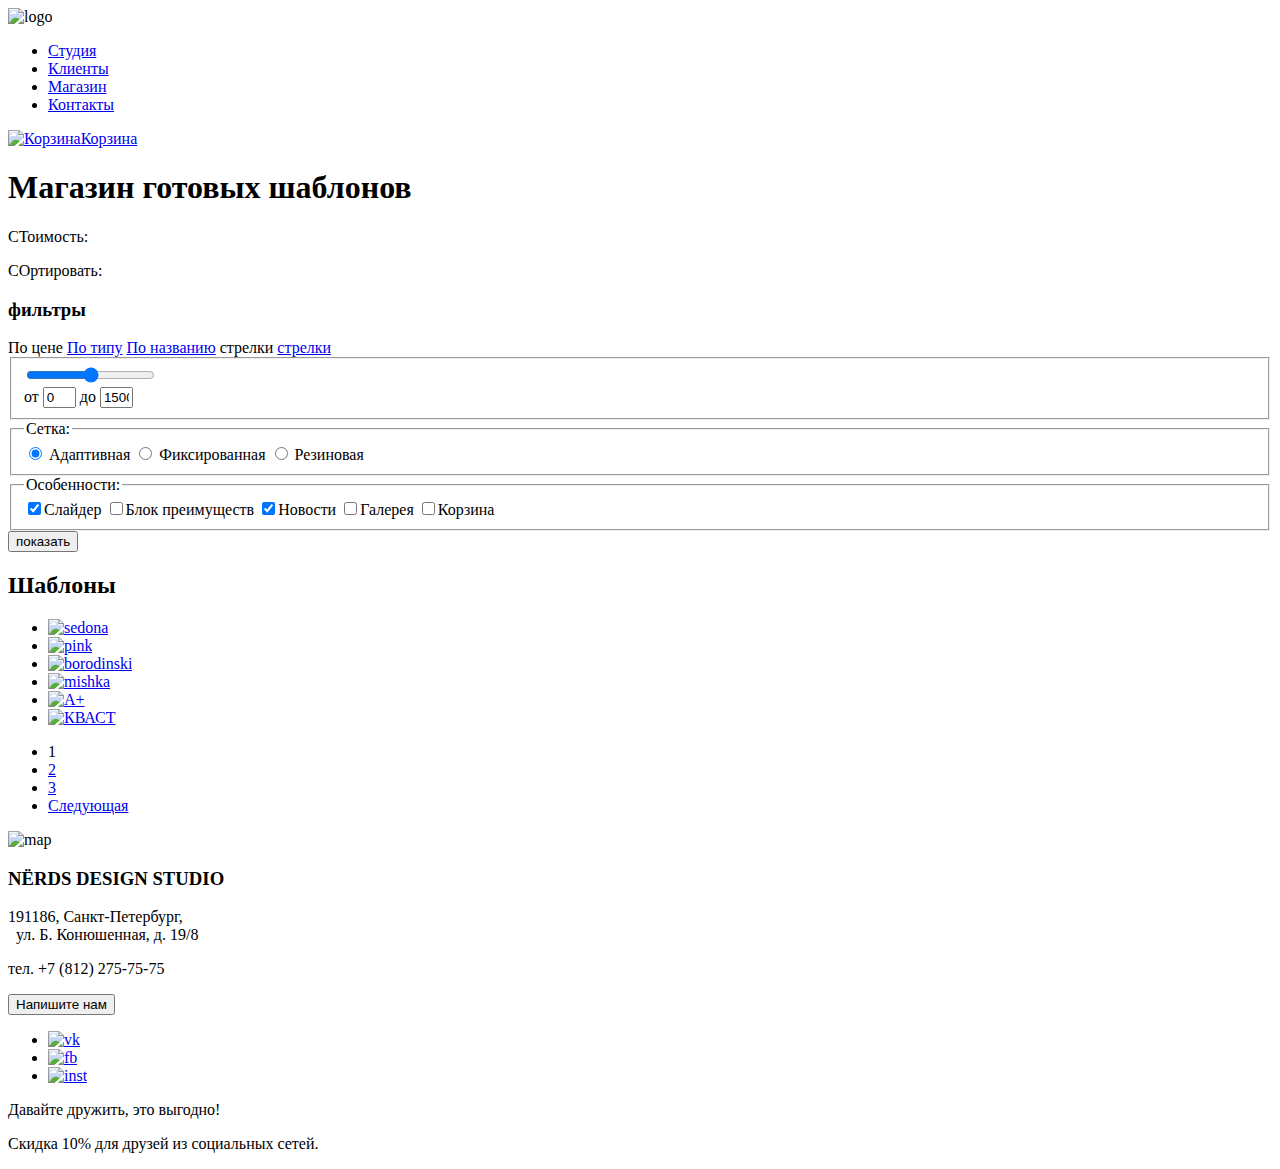
==== catalog.html @ 3ed68417 "добавил заглушки" ====
<!DOCTYPE html>
<html lang="ru">
  <head>
    <meta charset="utf-8">
    <title>HTML Academy: Нёрдс</title>
    <link rel="stylesheet" href="css/style.css">
  </head>
  <body>
  <header>
       <nav>
        <a>
          <img src="#" alt="logo">
        </a>
        <ul>
          <li>
            <a href="#">Студия</a>
          </li>
          <li>
            <a href="#">Клиенты</a>
          </li>
          <li>
            <a href="catalog.html">Магазин</a>
          </li>
          <li>
            <a href="#">Контакты</a>
          </li>
        </ul>
        <a href="#">
          <span><img src="#" alt="Корзина"></span>Корзина
        </a>
      </nav>
  </header>
	<main>
		<section>
			<h1>Магазин готовых шаблонов</h1>
		</section>
		<section>
			<p>СТоимость:</p>
			<p>СОртировать:</p>
			<div>
				<h3>фильтры</h3>
				<a>По цене</a>
				<a href="#">По типу</a>
				<a href="#">По названию</a>
				<a>стрелки</a>
				<a href="#">стрелки</a>
			</div>
			<form action="#" method="post">
				<fieldset>
					<input type="range" min="0" max="15000"><br>
					<label>
						от <input type="text" value="0" size="1">
					</label>
					<label>
						до <input type="text" value="15000" size="1">
					</label>
				</fieldset>
				<fieldset>
					<legend>
						Сетка:
					</legend>
					<label>
						<input type="radio" name="price-diff" value="adaptive" checked> Адаптивная
					</label>
					<label>
						<input type="radio" name="price-diff" value="fix-price"> Фиксированная
					</label>
					<label>
						<input type="radio" name="price-diff" value="flexible"> Резиновая
					</label>
				</fieldset>
				<fieldset>
					<legend>
						Особенности:
					</legend>
					<label><input type="checkbox" name="features" value="Слайдер" checked>Слайдер</label>
					<label><input type="checkbox" name="features" value="Блок преимуществ">Блок преимуществ</label>
					<label><input type="checkbox" name="features" value="Новости" checked>Новости</label>
					<label><input type="checkbox" name="features" value="Галерея">Галерея</label>
					<label><input type="checkbox" name="features" value="Корзина">Корзина</label>
				</fieldset>
				<button type="button">показать</button>
			</form>
		</section>
		<section>
			<h2>Шаблоны</h2>
			<ul>
				<li>
					<a href="#">
						<img src="" alt="sedona">
					</a>
				</li>
				<li>
					<a href="#">
						<img src="" alt="pink">
					</a>
				</li>
				<li>
					<a href="#">
						<img src="" alt="borodinski">
					</a>
				</li>
				<li>
					<a href="#">
						<img src="" alt="mishka">
					</a>
				</li>
				<li>
					<a href="#">
						<img src="" alt="A+">
					</a>
				</li>
				<li>
					<a href="#">
						<img src="" alt="КВАСТ">
					</a>
				</li>
			</ul>
			<ul>
				<li>
					<a>1</a>
				</li>
				<li><a href="#">2</a></li>
				<li><a href="#">3</a></li>
				<li><a href="#">Следующая</a></li>
			</ul>
		</section>
	</main>
  <footer>
    <div>
      <p><img src="#" alt="map"></p>
      <div>
        <h3>NЁRDS DESIGN STUDIO</h3>
        <p>
          191186, Санкт-Петербург,<br> 
          ул. Б. Конюшенная, д. 19/8  
        </p>
        <p>тел. +7 (812) 275-75-75</p>
        <button type="button">Напишите нам</button>
      </div>
    </div>
    <ul>
      <li><a href="#"><img src="#" alt="vk"></a></li>
      <li><a href="#"><img src="#" alt="fb"></a></li>
      <li><a href="#"><img src="#" alt="inst"></a></li>
    </ul>
    <div>
      <p>Давайте дружить, это выгодно!</p>
      <p>Скидка 10% для друзей из социальных сетей.</p>
    </div>
  </footer>
  </body>
</html>
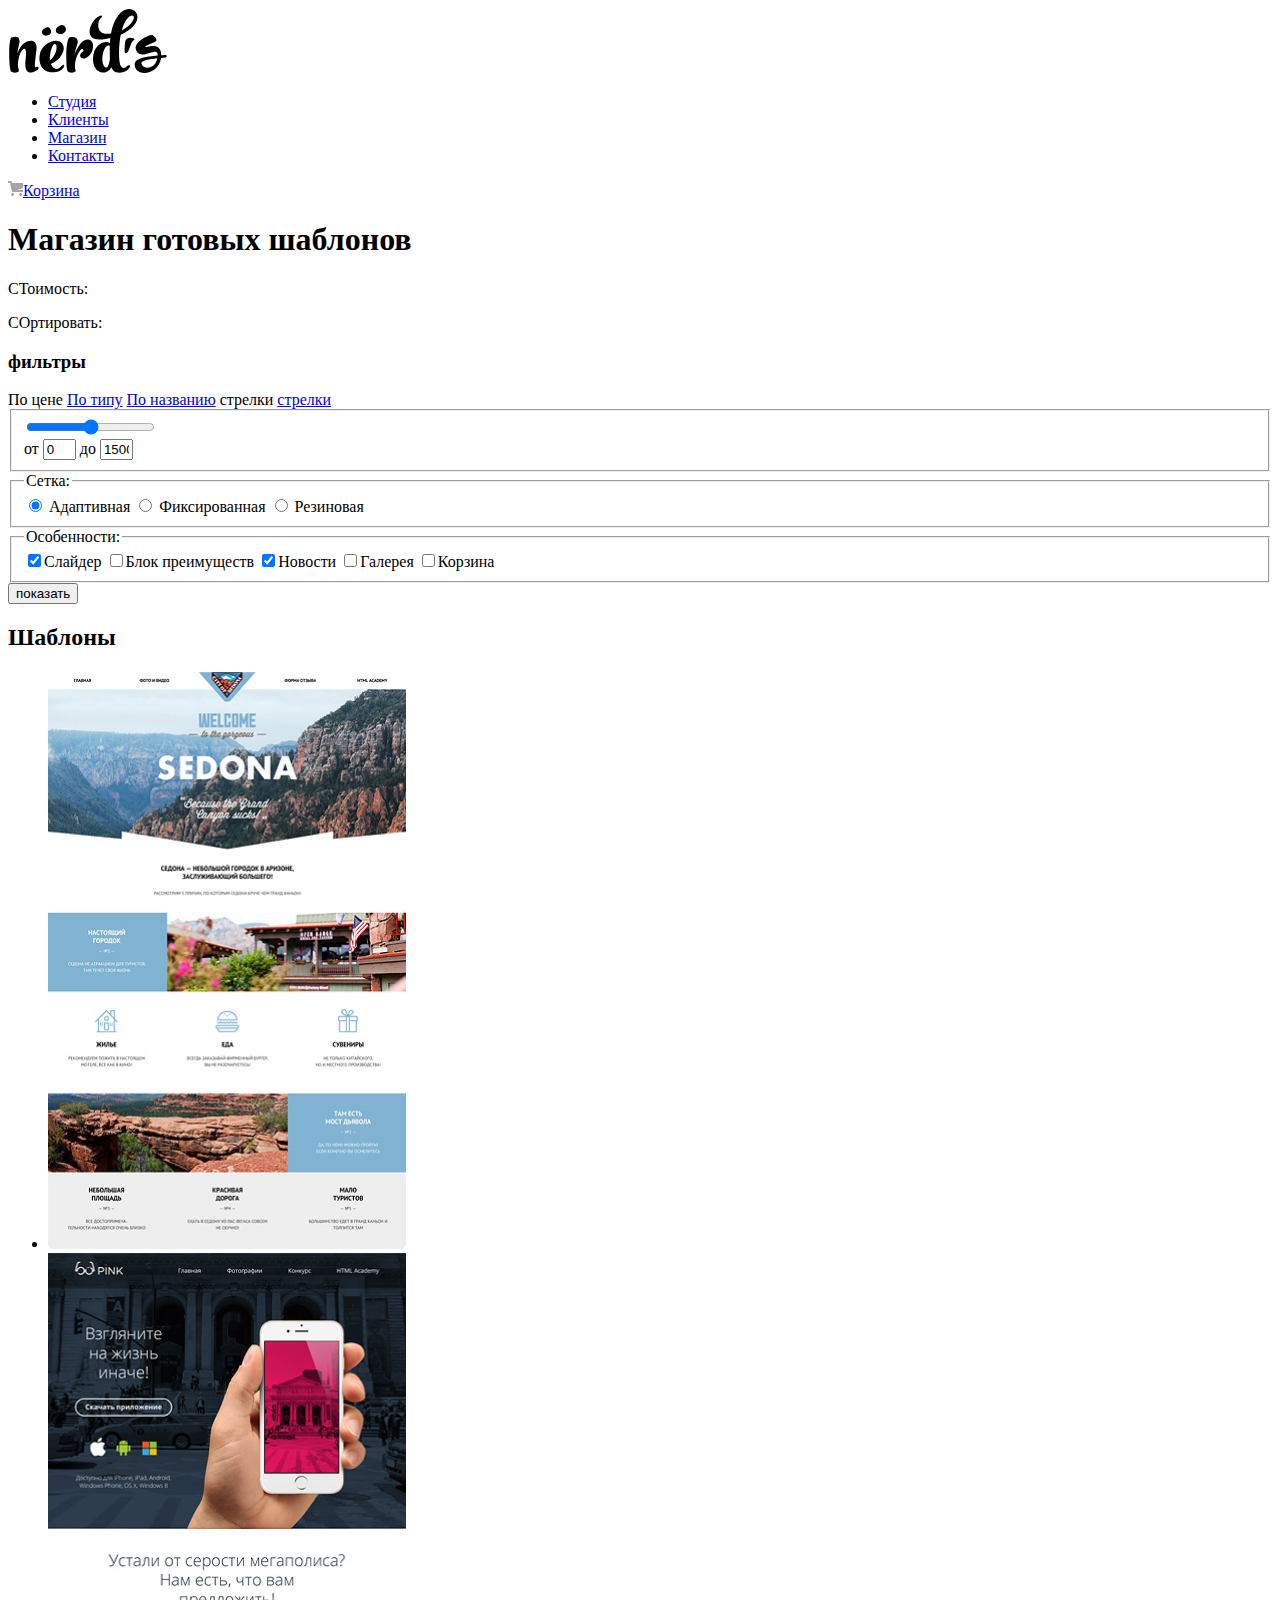
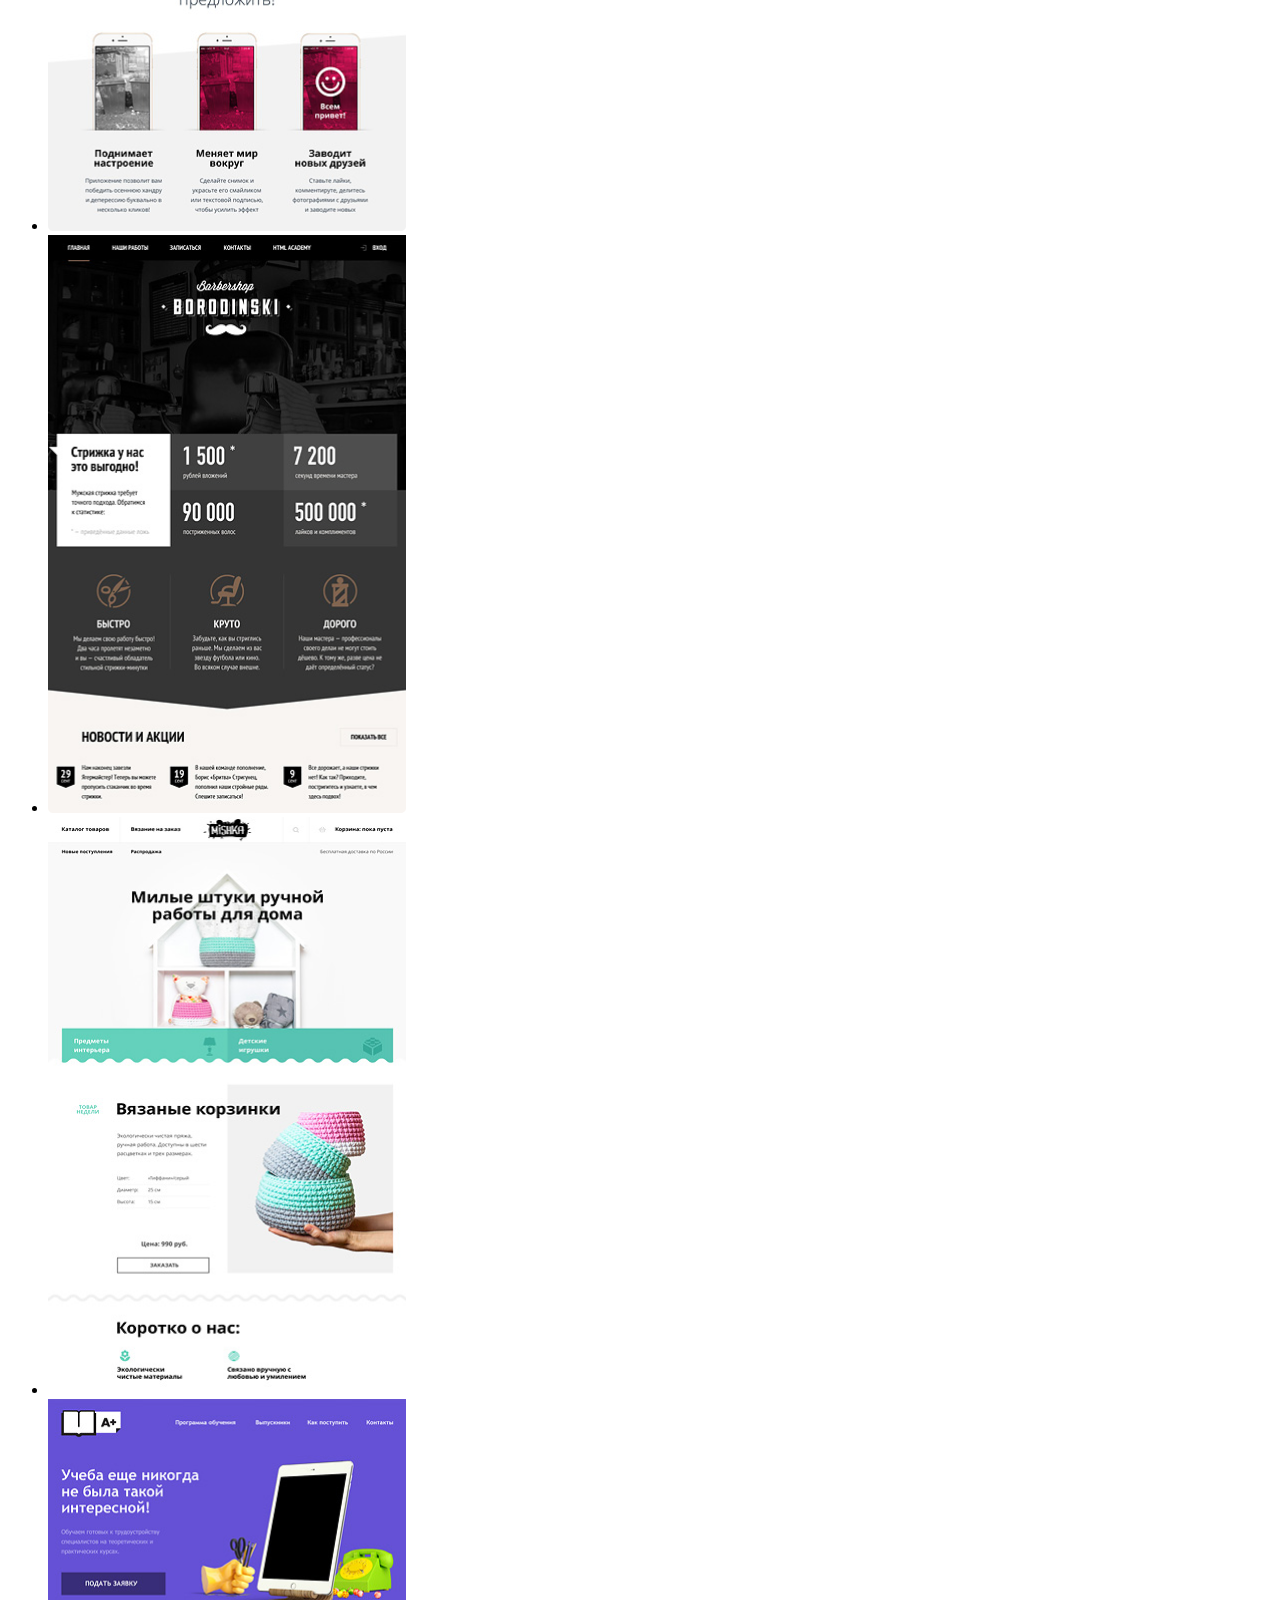
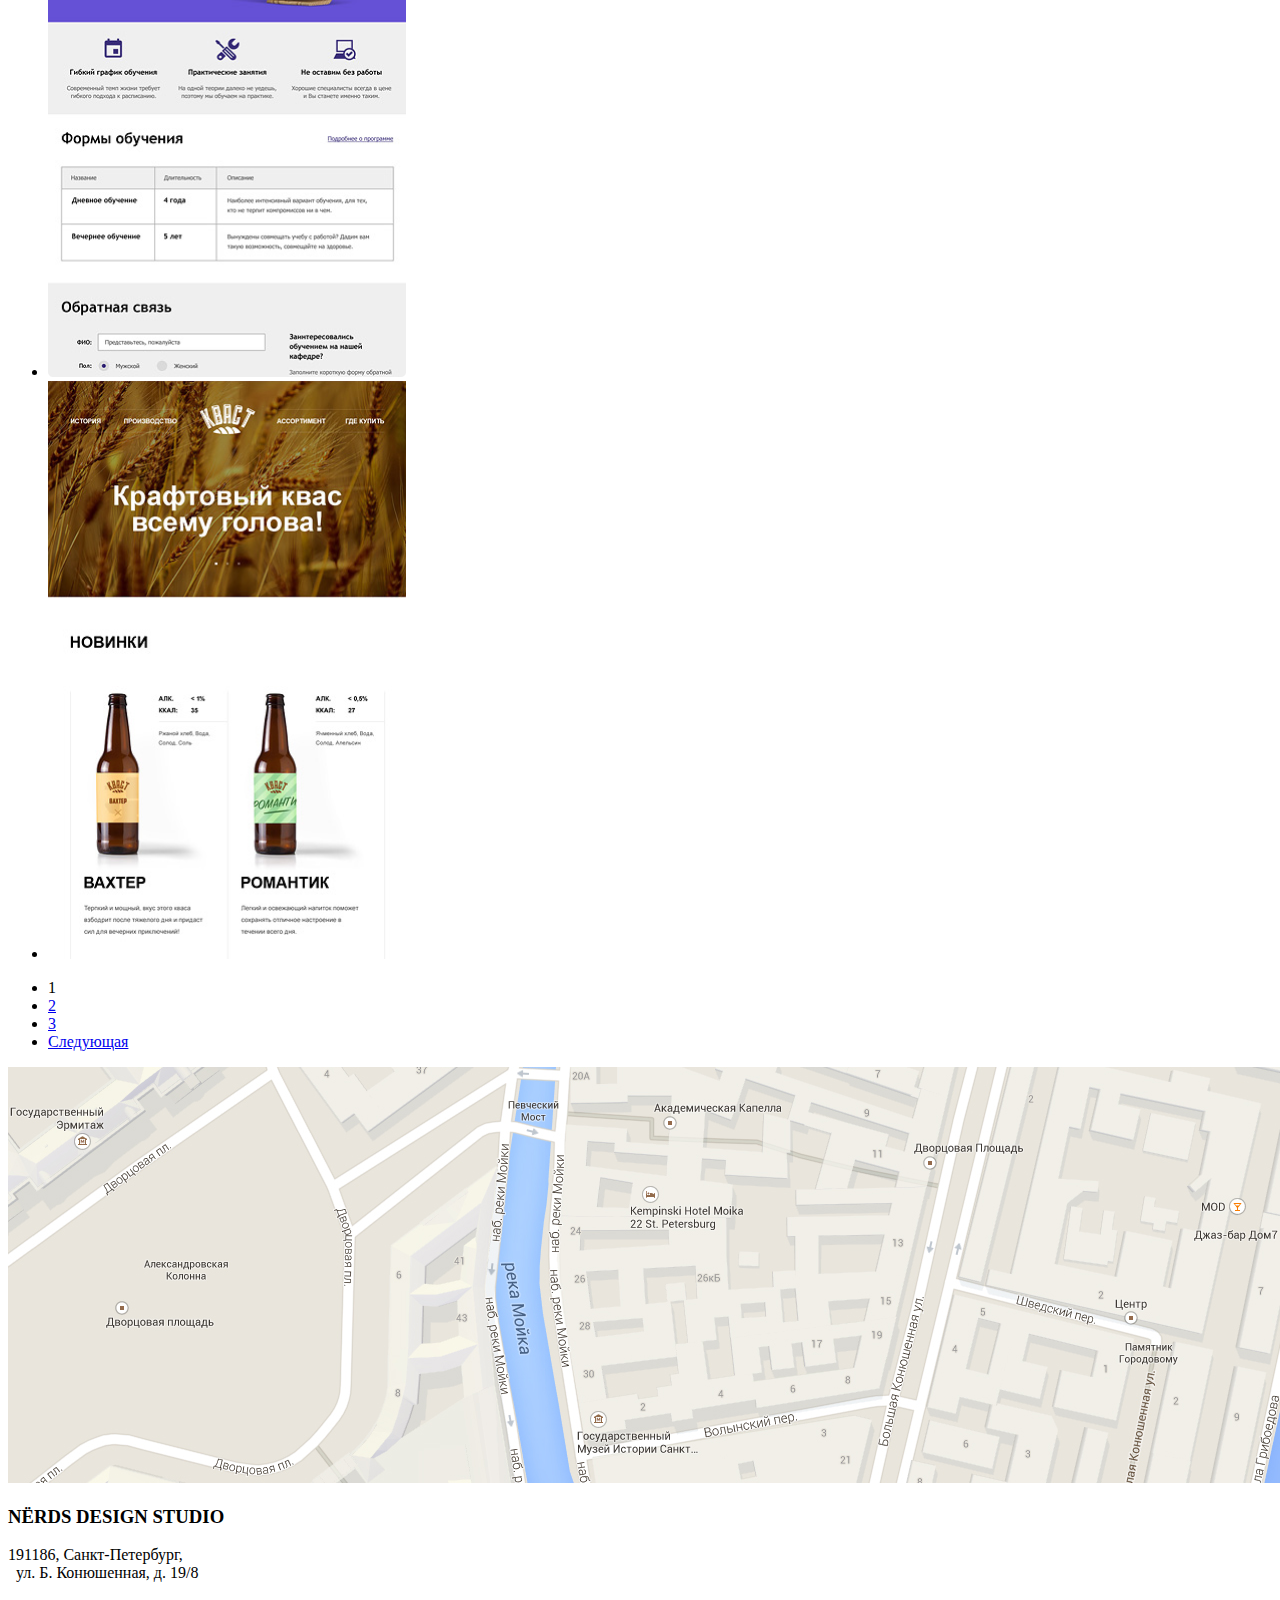
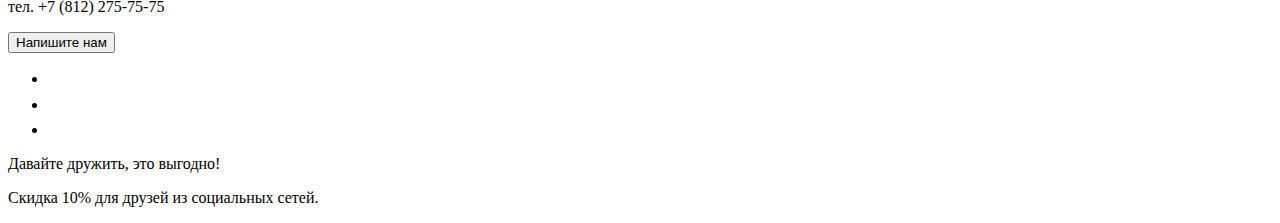
==== commit 1e787ea7: "3 домашнее задание" ====
--- a/catalog.html
+++ b/catalog.html
@@ -4,12 +4,15 @@
     <meta charset="utf-8">
     <title>HTML Academy: Нёрдс</title>
     <link rel="stylesheet" href="css/style.css">
+    <link rel="icon" href="favicon.ico">
+    <link rel="icon" href="img/icons/icon.svg" type="image/svg+xml">
+    <link rel="apple-touch-icon" href="img/icons/180.png">
   </head>
   <body>
   <header>
-       <nav>
+      <nav>
         <a>
-          <img src="#" alt="logo">
+          <img src="img/nerds-logo.svg" width="160" height="65" alt="Логотип Нёрдс">
         </a>
         <ul>
           <li>
@@ -26,7 +29,7 @@
           </li>
         </ul>
         <a href="#">
-          <span><img src="#" alt="Корзина"></span>Корзина
+          <span><img src="img/cart-icon.svg" width="15" height="15"alt="Корзина"></span>Корзина
         </a>
       </nav>
   </header>
@@ -87,32 +90,32 @@
 			<ul>
 				<li>
 					<a href="#">
-						<img src="" alt="sedona">
+						<img src="img/product/sedona.png" width="358" height="578" alt="Вэб-Сайт sedona">
 					</a>
 				</li>
 				<li>
 					<a href="#">
-						<img src="" alt="pink">
+						<img src="img/product/pink.png" width="358" height="578" alt="Вэб-Сайт pink">
 					</a>
 				</li>
 				<li>
 					<a href="#">
-						<img src="" alt="borodinski">
+						<img src="img/product/borodinski.png" width="358" height="578" alt="Вэб-Сайт borodinski">
 					</a>
 				</li>
 				<li>
 					<a href="#">
-						<img src="" alt="mishka">
+						<img src="img/product/mishka.png" width="358" height="578" alt="Вэб-Сайт mishka">
 					</a>
 				</li>
 				<li>
 					<a href="#">
-						<img src="" alt="A+">
+						<img src="img/product/a+.png" width="358" height="578" alt="Вэб-Сайт A+">
 					</a>
 				</li>
 				<li>
 					<a href="#">
-						<img src="" alt="КВАСТ">
+						<img src="img/product/kbast.png" width="358" height="578" alt="Вэб-Сайт КВАСТ">
 					</a>
 				</li>
 			</ul>
@@ -128,7 +131,7 @@
 	</main>
   <footer>
     <div>
-      <p><img src="#" alt="map"></p>
+      <p><img src="img/map.png" width="1440" height="416"alt="map"></p>
       <div>
         <h3>NЁRDS DESIGN STUDIO</h3>
         <p>
@@ -143,9 +146,9 @@
       </div>
     </div>
     <ul>
-      <li><a href="#"><img src="#" alt="vk"></a></li>
-      <li><a href="#"><img src="#" alt="fb"></a></li>
-      <li><a href="#"><img src="#" alt="inst"></a></li>
+      <li><a href="#"><img src="img/vk-icon.svg" width="26" height="15" alt="социальные сети vk"></a></li>
+      <li><a href="#"><img src="img/fb-icon.svg" width="12" height="22"alt="социальные сети fb"></a></li>
+      <li><a href="#"><img src="img/insta-icon.svg" width="21" height="21"alt="социальные сети instagram"></a></li>
     </ul>
     <div>
       <p>Давайте дружить, это выгодно!</p>
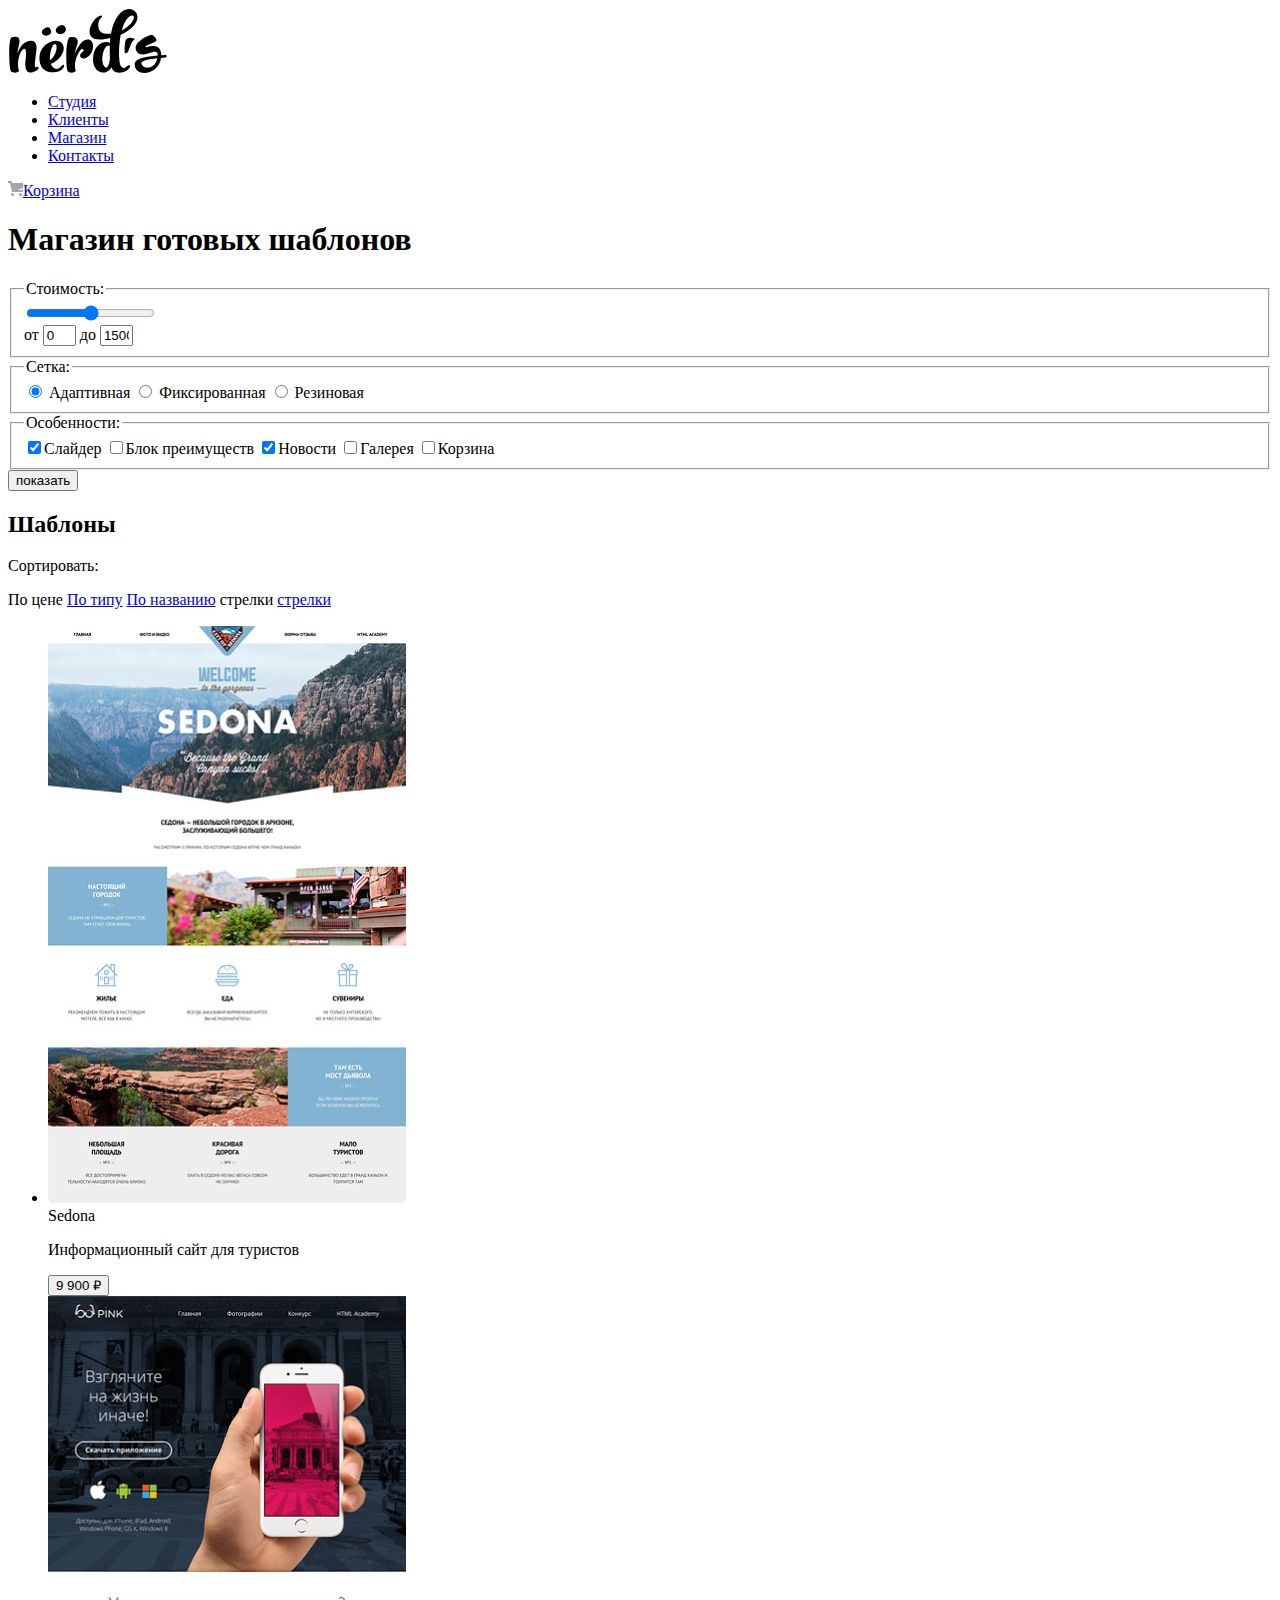
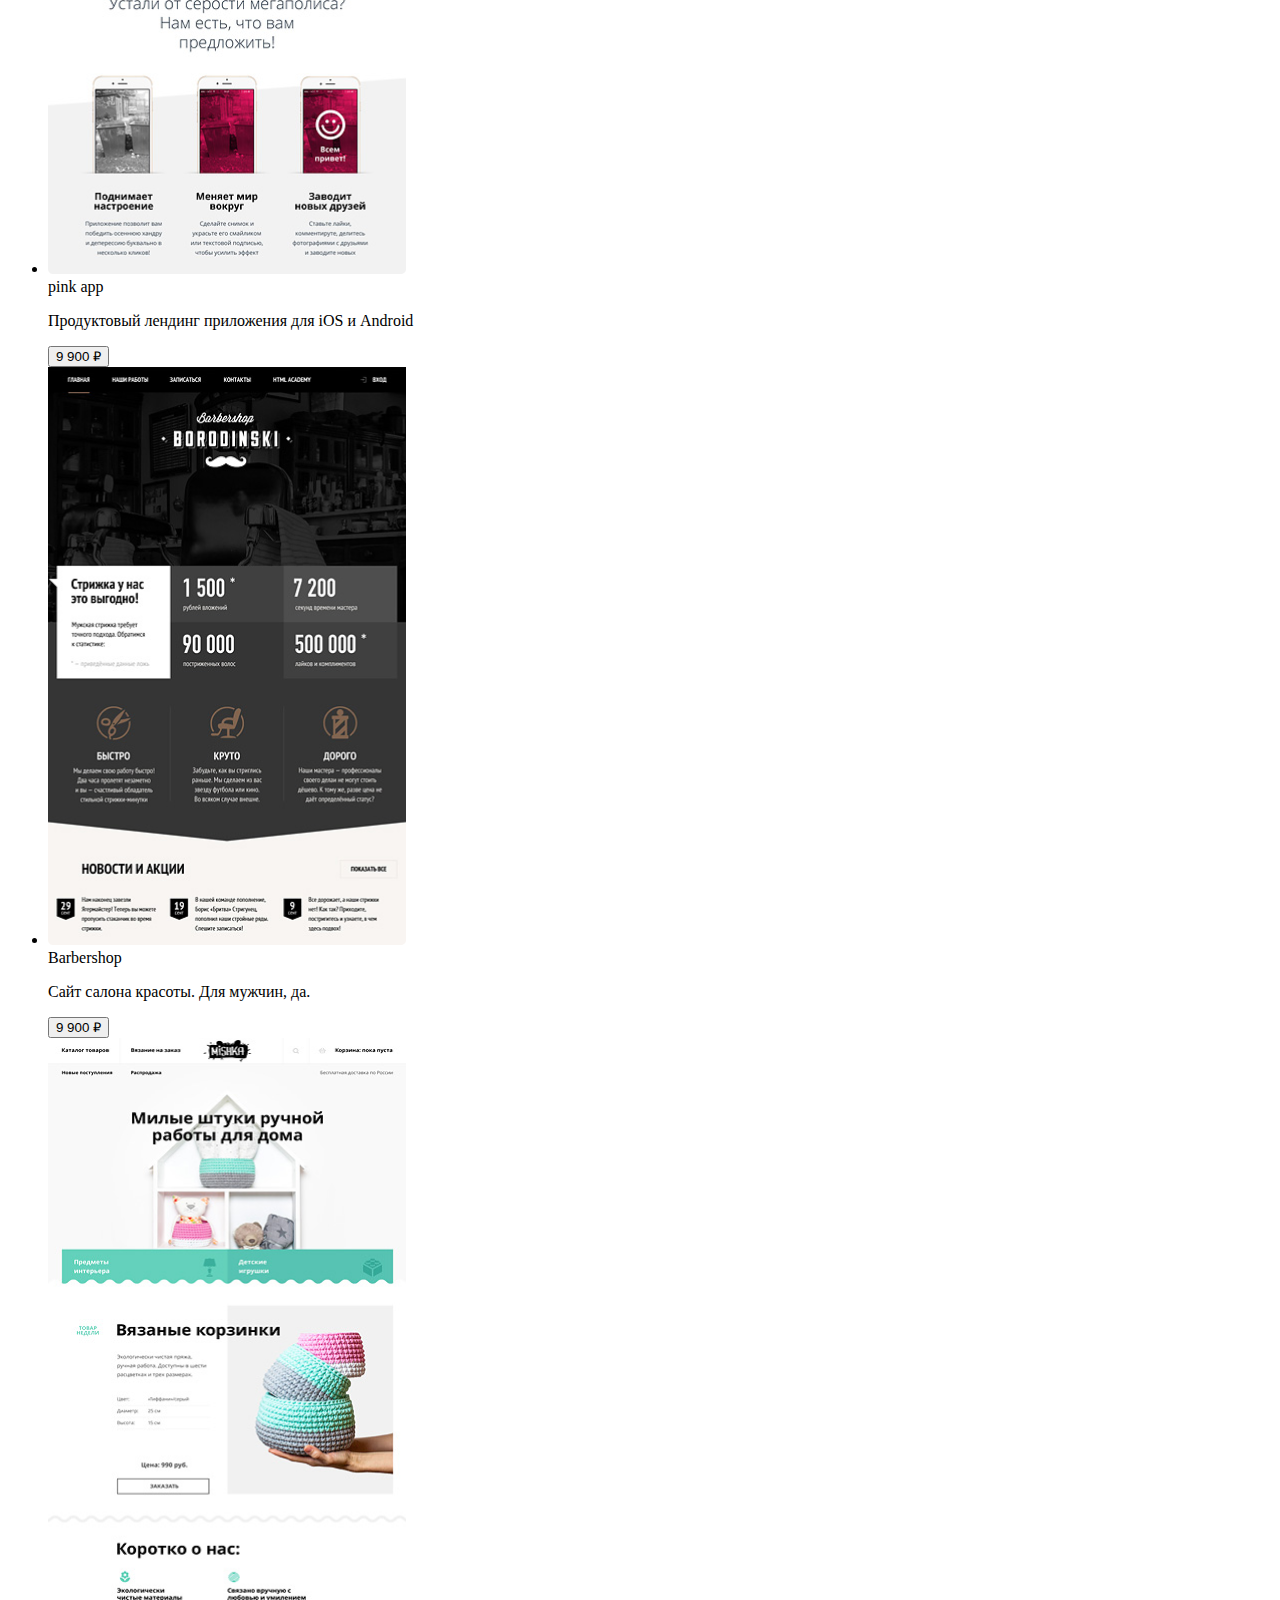
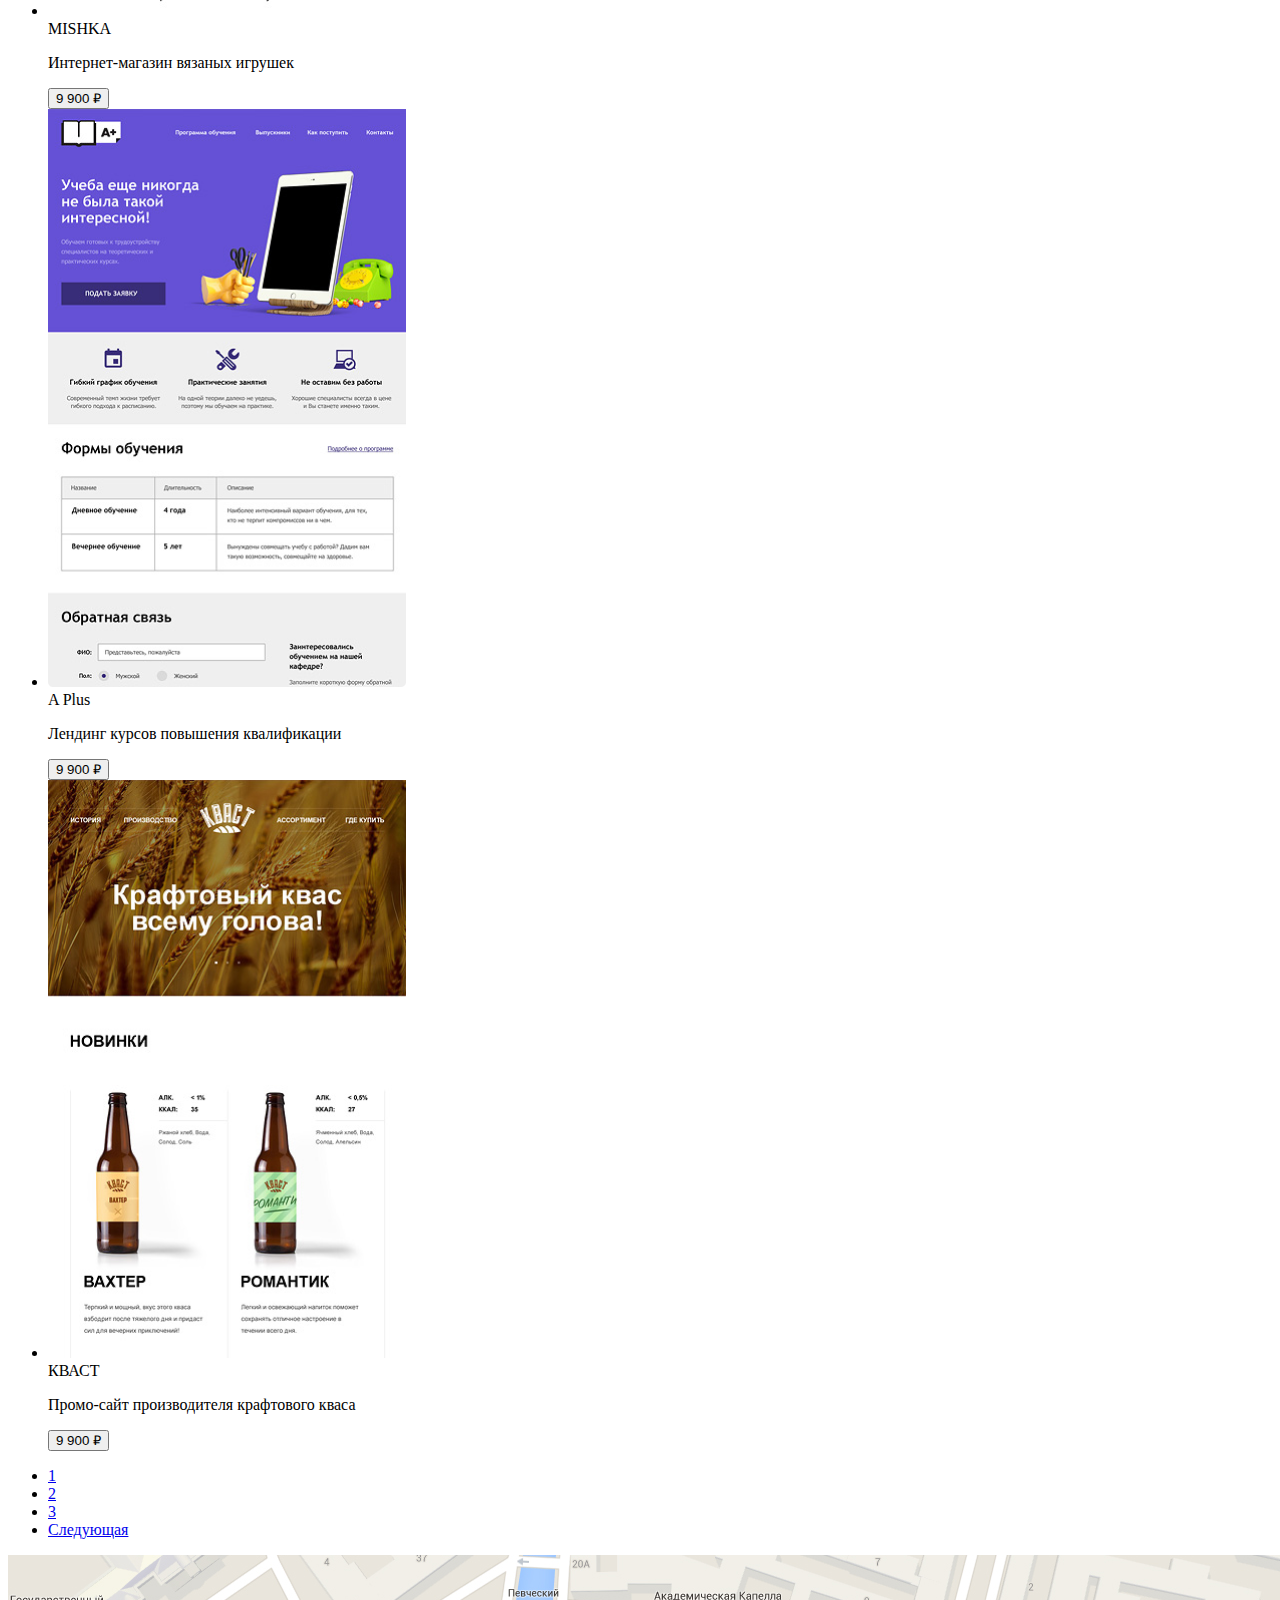
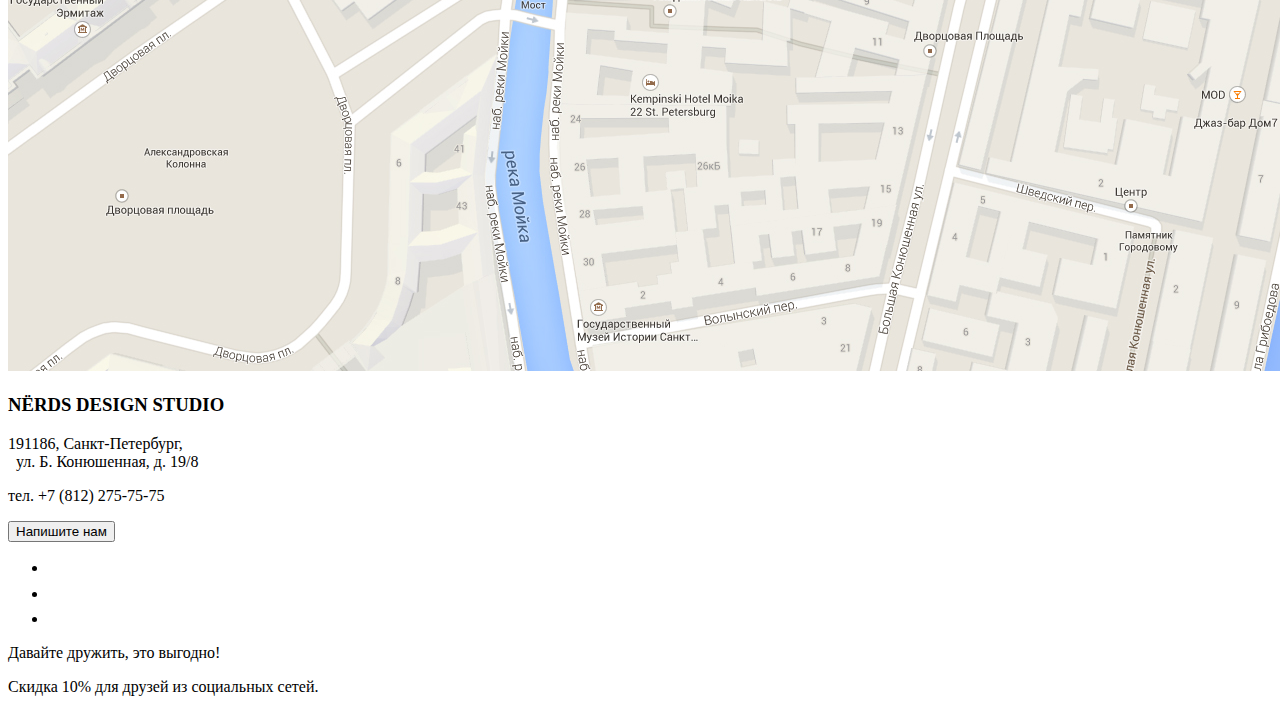
==== commit 3f35ba17: "поправил ошибки" ====
--- a/catalog.html
+++ b/catalog.html
@@ -29,7 +29,7 @@
           </li>
         </ul>
         <a href="#">
-          <span><img src="img/cart-icon.svg" width="15" height="15"alt="Корзина"></span>Корзина
+          <img src="img/cart-icon.svg" width="15" height="15"alt="Корзина">Корзина
         </a>
       </nav>
   </header>
@@ -37,19 +37,12 @@
 		<section>
 			<h1>Магазин готовых шаблонов</h1>
 		</section>
-		<section>
-			<p>СТоимость:</p>
-			<p>СОртировать:</p>
-			<div>
-				<h3>фильтры</h3>
-				<a>По цене</a>
-				<a href="#">По типу</a>
-				<a href="#">По названию</a>
-				<a>стрелки</a>
-				<a href="#">стрелки</a>
-			</div>
+    <section>
 			<form action="#" method="post">
 				<fieldset>
+          <legend>
+            Стоимость:
+          </legend>
 					<input type="range" min="0" max="15000"><br>
 					<label>
 						от <input type="text" value="0" size="1">
@@ -63,13 +56,13 @@
 						Сетка:
 					</legend>
 					<label>
-						<input type="radio" name="price-diff" value="adaptive" checked> Адаптивная
-					</label>
-					<label>
-						<input type="radio" name="price-diff" value="fix-price"> Фиксированная
-					</label>
-					<label>
-						<input type="radio" name="price-diff" value="flexible"> Резиновая
+						<input type="radio" name="grid-diff" value="adaptive" checked> Адаптивная
+					</label>
+					<label>
+						<input type="radio" name="grid-diff" value="fix-price"> Фиксированная
+					</label>
+					<label>
+						<input type="radio" name="grid-diff" value="flexible"> Резиновая
 					</label>
 				</fieldset>
 				<fieldset>
@@ -87,45 +80,96 @@
 		</section>
 		<section>
 			<h2>Шаблоны</h2>
+      <div>
+      <p>Сортировать:</p>
+      <div>
+        <a>По цене</a>
+        <a href="#">По типу</a>
+        <a href="#">По названию</a>
+        <a>стрелки</a>
+        <a href="#">стрелки</a>
+      </div>
+      </div>
 			<ul>
 				<li>
 					<a href="#">
 						<img src="img/product/sedona.png" width="358" height="578" alt="Вэб-Сайт sedona">
 					</a>
+          <div>
+            <a>Sedona</a>
+            <p>Информационный сайт +для туристов</p>
+            <button type="button">9 900 &#8381;</button>
+          </div>
 				</li>
 				<li>
 					<a href="#">
 						<img src="img/product/pink.png" width="358" height="578" alt="Вэб-Сайт pink">
 					</a>
+          <div>
+            <a>pink app</a>
+            <p>Продуктовый лендинг +приложения для iOS и Android</p>
+            <button type="button">9 900 &#8381;</button>
+          </div>
 				</li>
 				<li>
 					<a href="#">
 						<img src="img/product/borodinski.png" width="358" height="578" alt="Вэб-Сайт borodinski">
 					</a>
+          <div>
+            <a>Barbershop</a>
+            <p>Сайт салона красоты. +Для мужчин, да.</p>
+            <button type="button">9 900 &#8381;</button>
+          </div>
 				</li>
 				<li>
 					<a href="#">
 						<img src="img/product/mishka.png" width="358" height="578" alt="Вэб-Сайт mishka">
 					</a>
+          <div>
+            <a>MISHKA</a>
+            <p>Интернет-магазин +вязаных игрушек</p>
+            <button type="button">9 900 &#8381;</button>
+          </div>
 				</li>
 				<li>
 					<a href="#">
 						<img src="img/product/a+.png" width="358" height="578" alt="Вэб-Сайт A+">
 					</a>
+          <div>
+            <a>A Plus</a>
+            <p>Лендинг курсов повышения квалификации</p>
+            <button type="button">9 900 &#8381;</button>
+          </div>
 				</li>
 				<li>
 					<a href="#">
 						<img src="img/product/kbast.png" width="358" height="578" alt="Вэб-Сайт КВАСТ">
 					</a>
+          <div>
+            <a>КВАСТ</a>
+            <p>Промо-сайт производителя +крафтового кваса</p>
+            <button type="button">9 900 &#8381;</button>
+          </div>
 				</li>
 			</ul>
 			<ul>
 				<li>
-					<a>1</a>
-				</li>
-				<li><a href="#">2</a></li>
-				<li><a href="#">3</a></li>
-				<li><a href="#">Следующая</a></li>
+					<a href="#">1</a>
+				</li>
+				<li>
+          <a href="#">2</a>
+        </li>
+				<li>
+          <a href="#">3</a>
+        </li>
+				<li>
+          <a href="#">Следующая</a>
+        </li>
 			</ul>
 		</section>
 	</main>
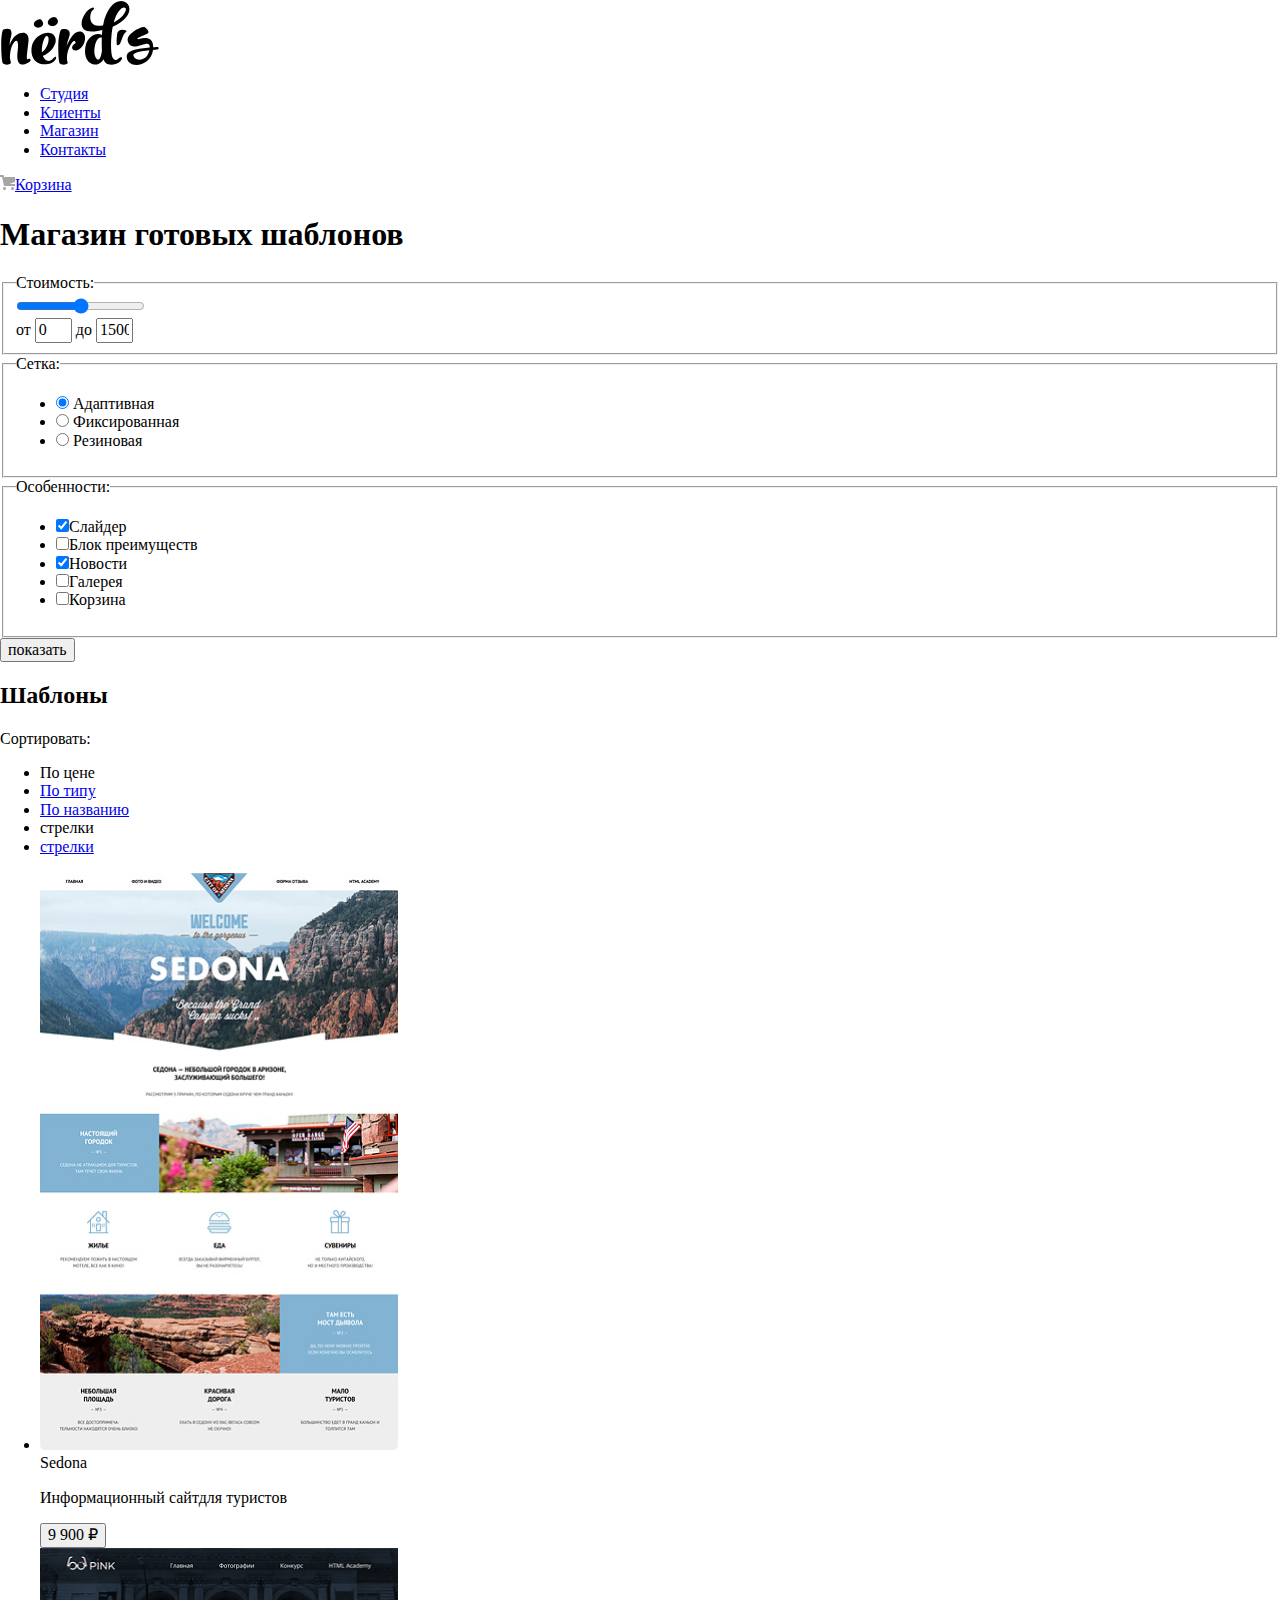
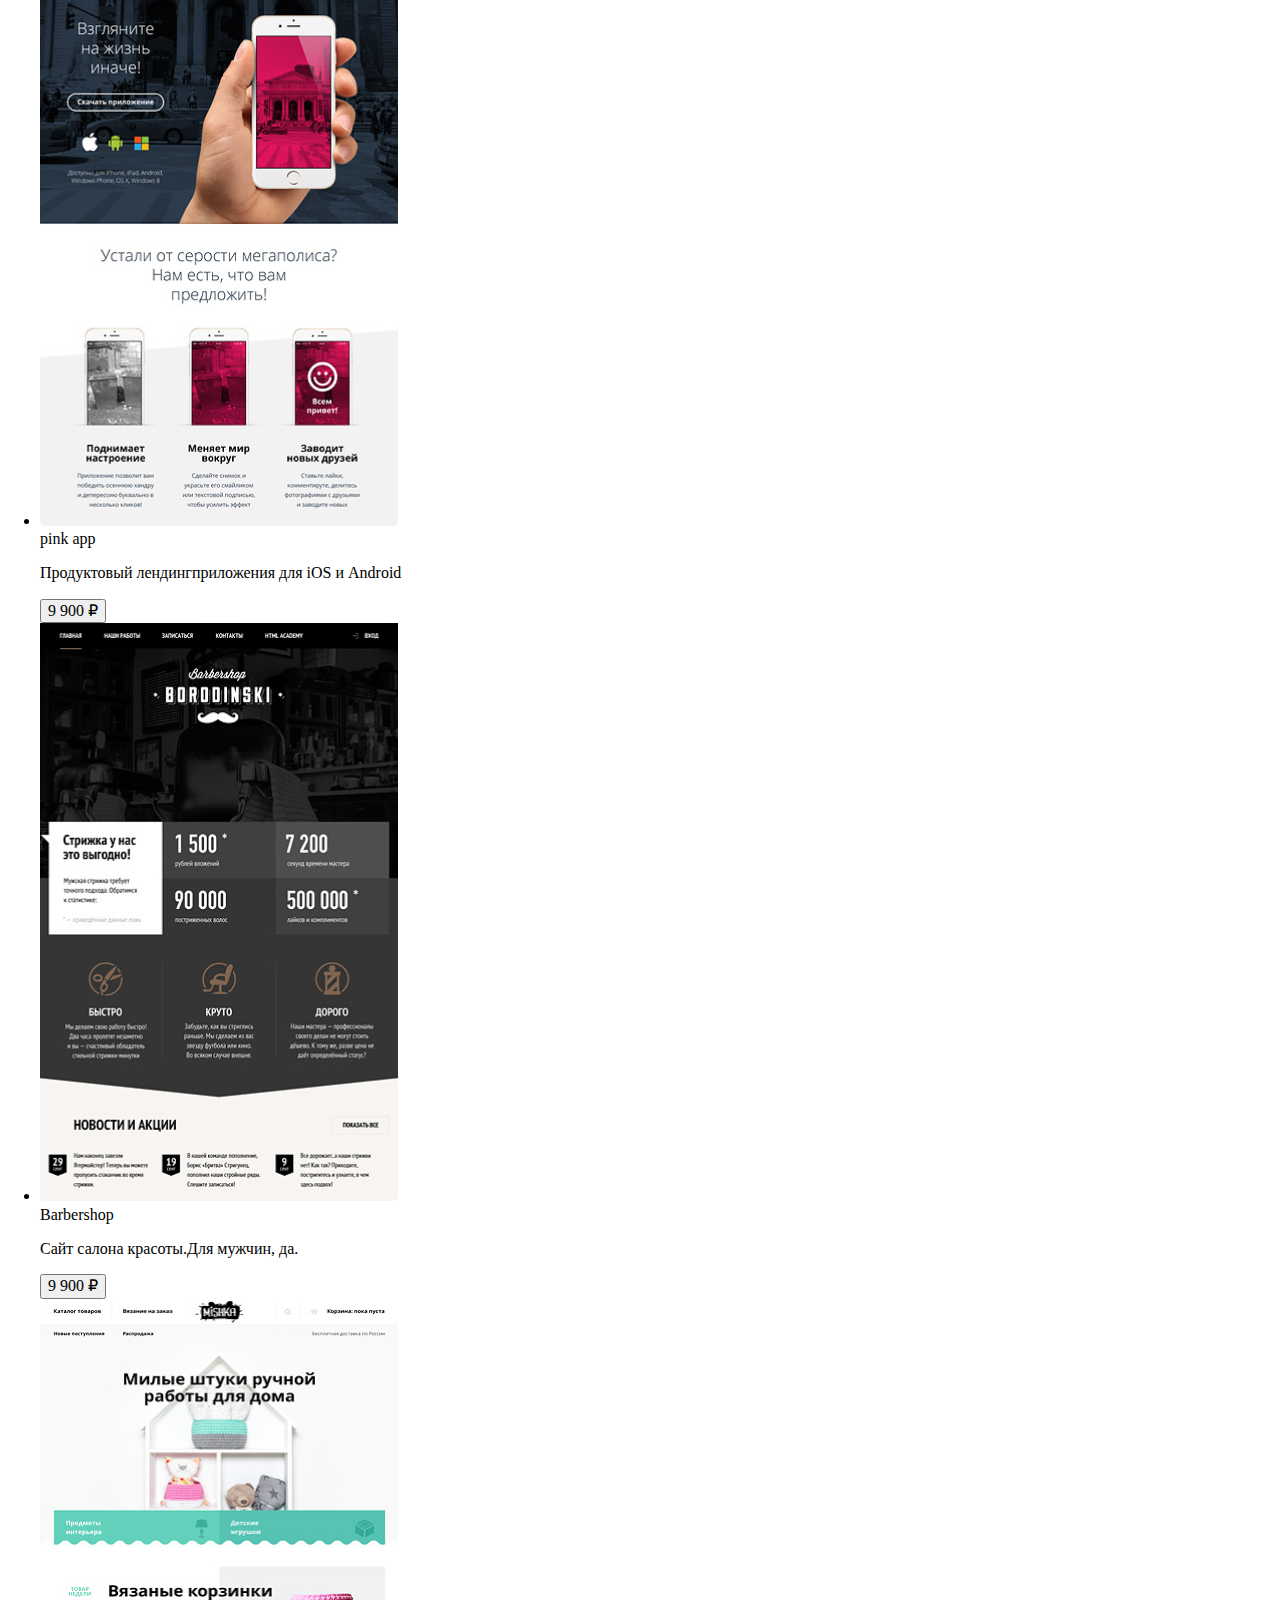
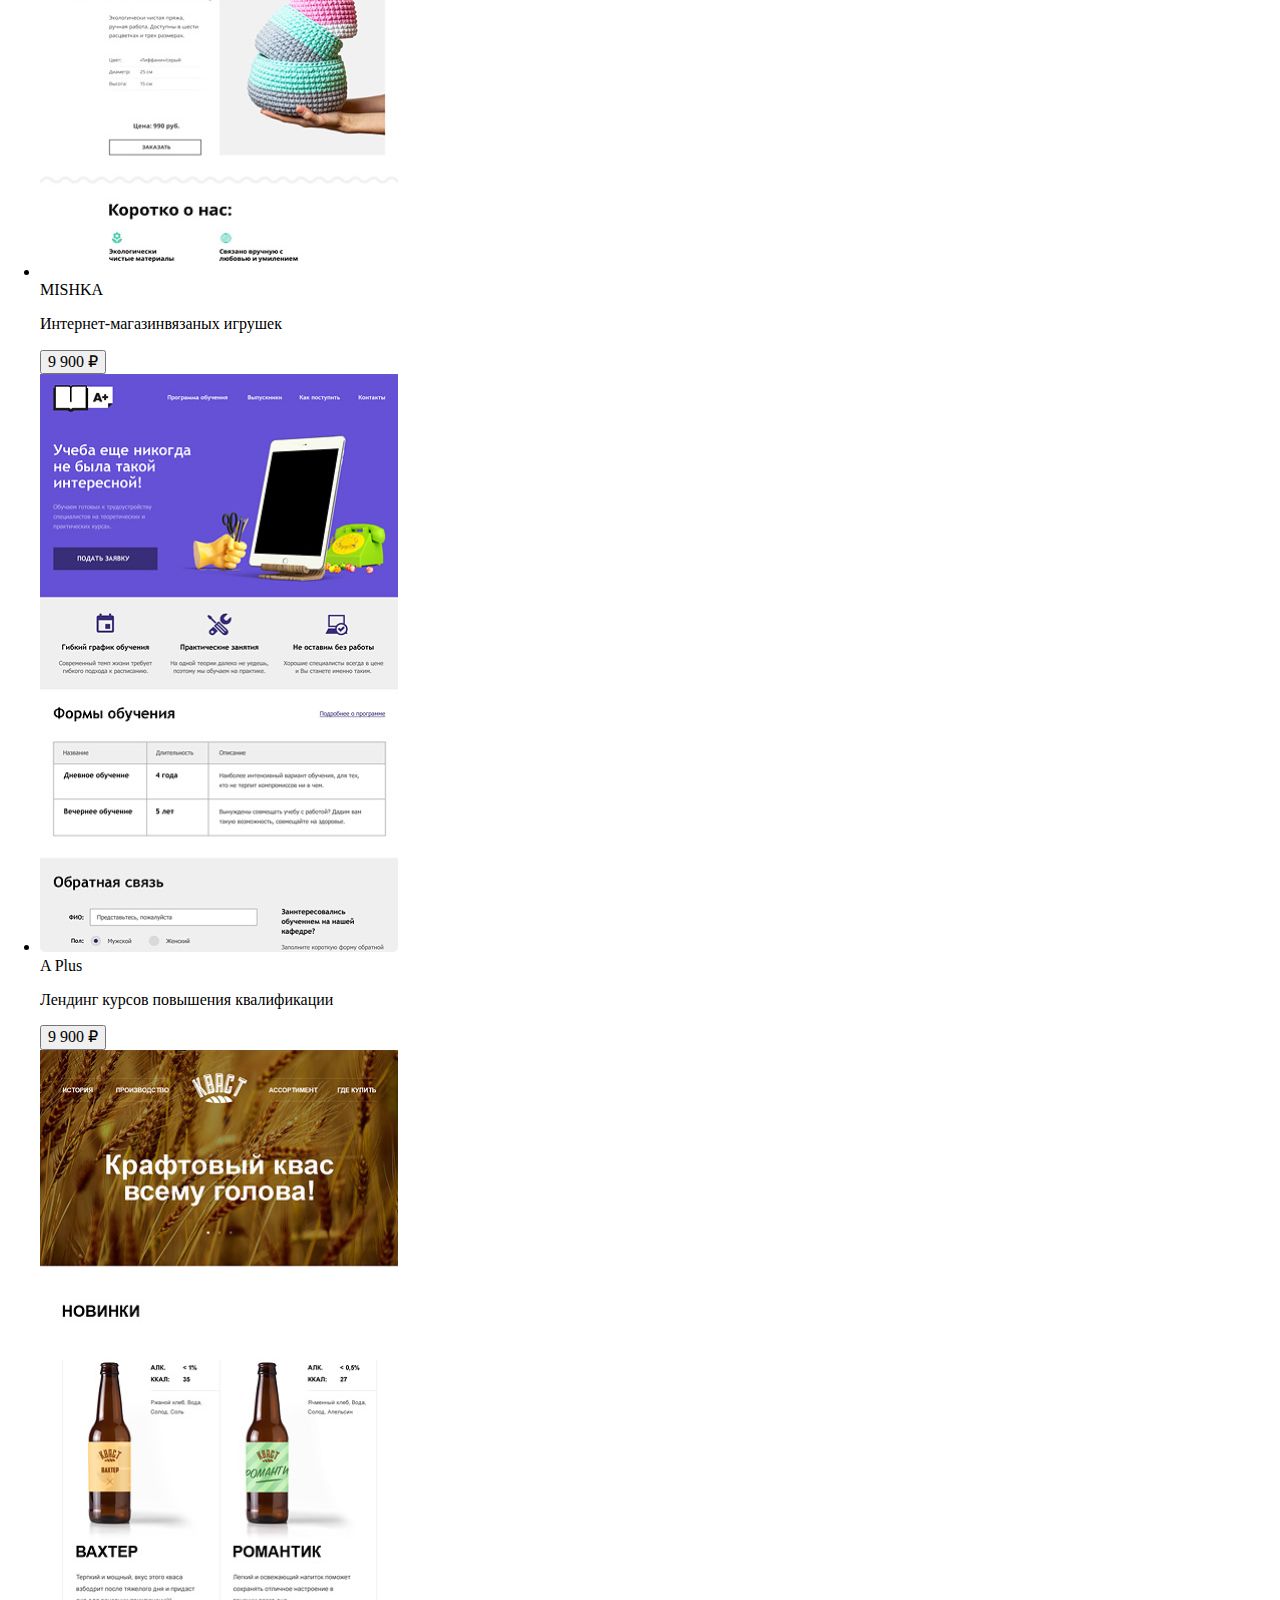
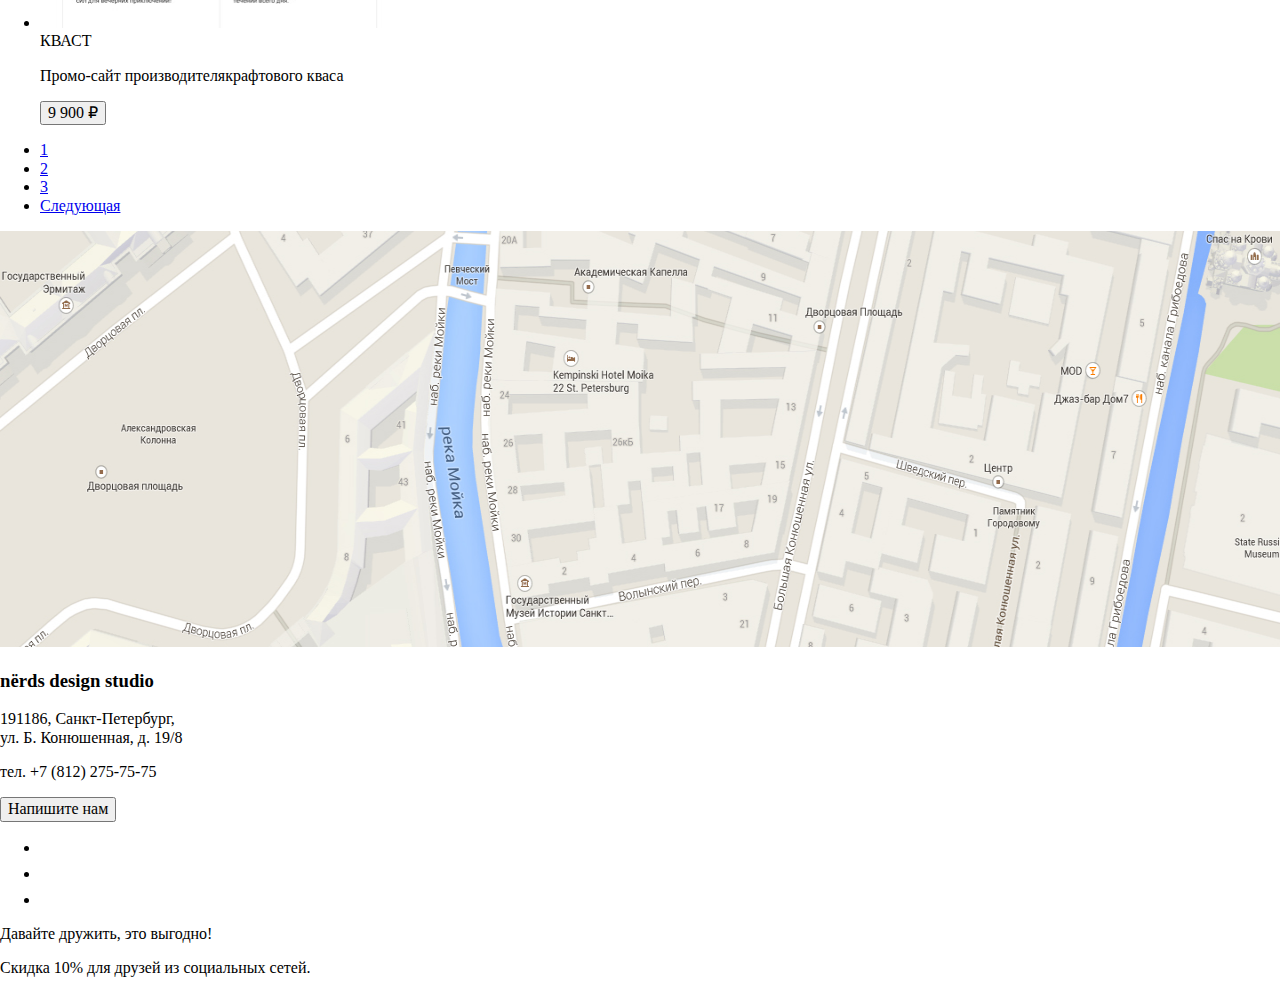
==== commit bcac2005: "5 дз" ====
--- a/catalog.html
+++ b/catalog.html
@@ -3,6 +3,7 @@
   <head>
     <meta charset="utf-8">
     <title>HTML Academy: Нёрдс</title>
+    <link rel="stylesheet" href="css/normalize.css">
     <link rel="stylesheet" href="css/style.css">
     <link rel="icon" href="favicon.ico">
     <link rel="icon" href="img/icons/icon.svg" type="image/svg+xml">
@@ -11,18 +12,18 @@
   <body>
   <header>
       <nav>
-        <a>
+        <a href="index.html">
           <img src="img/nerds-logo.svg" width="160" height="65" alt="Логотип Нёрдс">
         </a>
         <ul>
           <li>
-            <a href="#">Студия</a>
+            <a href="index.html">Студия</a>
           </li>
           <li>
             <a href="#">Клиенты</a>
           </li>
           <li>
-            <a href="catalog.html">Магазин</a>
+            <a href="#">Магазин</a>
           </li>
           <li>
             <a href="#">Контакты</a>
@@ -55,26 +56,56 @@
 					<legend>
 						Сетка:
 					</legend>
-					<label>
-						<input type="radio" name="grid-diff" value="adaptive" checked> Адаптивная
-					</label>
-					<label>
-						<input type="radio" name="grid-diff" value="fix-price"> Фиксированная
-					</label>
-					<label>
-						<input type="radio" name="grid-diff" value="flexible"> Резиновая
-					</label>
+          <ul>
+            <li>
+              <label>
+                <input type="radio" name="grid-diff" value="adaptive" checked> Адаптивная
+              </label>
+            </li>
+            <li>
+              <label>
+                <input type="radio" name="grid-diff" value="fix-price"> Фиксированная
+              </label>
+            </li>
+            <li>
+              <label>
+                <input type="radio" name="grid-diff" value="flexible"> Резиновая
+              </label>
+            </li>
+          </ul>
 				</fieldset>
 				<fieldset>
 					<legend>
 						Особенности:
 					</legend>
-					<label><input type="checkbox" name="features" value="Слайдер" checked>Слайдер</label>
-					<label><input type="checkbox" name="features" value="Блок преимуществ">Блок преимуществ</label>
-					<label><input type="checkbox" name="features" value="Новости" checked>Новости</label>
-					<label><input type="checkbox" name="features" value="Галерея">Галерея</label>
-					<label><input type="checkbox" name="features" value="Корзина">Корзина</label>
-				</fieldset>
+          <ul>
+					  <li>
+              <label>
+                <input type="checkbox" name="features" value="Слайдер" checked>Слайдер
+              </label>
+            </li>
+					  <li>
+              <label>
+                <input type="checkbox" name="features" value="Блок преимуществ">Блок преимуществ
+              </label>
+            </li>
+					  <li>
+              <label>
+                <input type="checkbox" name="features" value="Новости" checked>Новости
+              </label>
+            </li>
+					  <li>
+              <label>
+                <input type="checkbox" name="features" value="Галерея">Галерея
+              </label>
+            </li>
+					  <li>
+              <label>
+                <input type="checkbox" name="features" value="Корзина">Корзина
+              </label>
+            </li>
+				  </ul>
+        </fieldset>
 				<button type="button">показать</button>
 			</form>
 		</section>
@@ -83,11 +114,23 @@
       <div>
       <p>Сортировать:</p>
       <div>
-        <a>По цене</a>
-        <a href="#">По типу</a>
-        <a href="#">По названию</a>
-        <a>стрелки</a>
-        <a href="#">стрелки</a>
+        <ul>
+          <li>
+            <a>По цене</a>
+          </li>
+          <li>
+            <a href="#">По типу</a>
+          </li>
+          <li>
+            <a href="#">По названию</a>
+          </li>
+          <li>
+            <a>стрелки</a>
+          </li>
+          <li>
+            <a href="#">стрелки</a>
+          </li>
+        </ul>
       </div>
       </div>
 			<ul>
@@ -97,8 +140,7 @@
 					</a>
           <div>
             <a>Sedona</a>
-            <p>Информационный сайт -для туристов</p>
+            <p>Информационный сайтдля туристов</p>
             <button type="button">9 900 &#8381;</button>
           </div>
 				</li>
@@ -108,8 +150,7 @@
 					</a>
           <div>
             <a>pink app</a>
-            <p>Продуктовый лендинг -приложения для iOS и Android</p>
+            <p>Продуктовый лендингприложения для iOS и Android</p>
             <button type="button">9 900 &#8381;</button>
           </div>
 				</li>
@@ -119,8 +160,7 @@
 					</a>
           <div>
             <a>Barbershop</a>
-            <p>Сайт салона красоты. -Для мужчин, да.</p>
+            <p>Сайт салона красоты.Для мужчин, да.</p>
             <button type="button">9 900 &#8381;</button>
           </div>
 				</li>
@@ -130,8 +170,7 @@
 					</a>
           <div>
             <a>MISHKA</a>
-            <p>Интернет-магазин -вязаных игрушек</p>
+            <p>Интернет-магазинвязаных игрушек</p>
             <button type="button">9 900 &#8381;</button>
           </div>
 				</li>
@@ -151,8 +190,7 @@
 					</a>
           <div>
             <a>КВАСТ</a>
-            <p>Промо-сайт производителя -крафтового кваса</p>
+            <p>Промо-сайт производителякрафтового кваса</p>
             <button type="button">9 900 &#8381;</button>
           </div>
 				</li>
@@ -177,13 +215,10 @@
     <div>
       <p><img src="img/map.png" width="1440" height="416"alt="map"></p>
       <div>
-        <h3>NЁRDS DESIGN STUDIO</h3>
+        <h3>nёrds design studio</h3>
         <p>
-          191186, Санкт-Петербург,<br> -
-          ул. Б. Конюшенная, д. 19/8 - -
+          191186, Санкт-Петербург,<br>
+          ул. Б. Конюшенная, д. 19/8
         </p>
         <p>тел. +7 (812) 275-75-75</p>
         <button type="button">Напишите нам</button>
--- a/css/style.css
+++ b/css/style.css
@@ -0,0 +1,252 @@
+/* Fonts */
+
+@font-face {
+    font-family: "Roboto";
+    src: url("../fonts/roboto.woff2") format("woff2"),
+    url("../fonts/roboto.woff") format("woff");
+    font-weight: 400;
+    font-style: normal;
+}
+@font-face {
+    font-family: "Roboto";
+    src: url("../fonts/roboto.woff2") format("woff2"),
+    url("../fonts/roboto.woff") format("woff");
+    font-weight: 500;
+    font-style: normal;
+}
+@font-face {
+    font-family: "Roboto";
+    src: url("../fonts/roboto.woff2") format("woff2"),
+    url("../fonts/roboto.woff") format("woff");
+    font-weight: 700, bold;
+    font-style: normal;
+}
+/* Variables */
+
+:root {
+  --basic-black: #000000;
+  --basic-white: #ffffff;
+  --basic-extra-light: #EEEEEE;
+  --basic-hover-extra-light: #DFDFDF;
+  --basic-pink: #FB565A;
+  --basic-hover-pink: #E74246;
+  --basic-press-pink:#D7373B;
+  --basic-green:#00CA74;
+  --basic-hover-green: #00BC6C;
+  --basic-press-green: #00AA62;
+  --basic-yellow: #EFC849;
+  --basic-hover-yellow:#EAB534;
+  --basic-press-yellow: #E5A722;
+  --basic-grey:#666666;
+  --basic-dark-grey: #283136;
+  --basic-middle-grey: #444444;
+}
+.page-body {
+  margin: 0;
+  padding: 0;
+  line-height: 18px;
+  font-weight: 400;
+  font-size: 16px;
+  font-family: "Roboto", Arial, Helvetica, sans-serif;
+  min-width: 1140px;
+}
+img {
+  max-width: 100%;
+  max-height: auto;
+}
+
+/* Header */
+
+.navigation-list{
+  list-style-type: none;
+}
+.navigation-link{
+  text-decoration: none;
+  font-family: "Roboto";
+  font-style: normal;
+  font-weight: 500;
+  font-size: 16px;
+  line-height: 30px;
+  color: var( --basic-black);
+}
+.shopping-basket{
+  font-family: "Roboto";
+  font-style: normal;
+  font-weight: 500;
+  line-height: 30px;
+  color: var( --basic-black);
+}
+
+/* Slider */
+
+.slide-slogan{
+  font-family: "Roboto";
+  font-style: normal;
+  font-weight: 500;
+  font-size: 55px;
+  line-height: 55px;
+}
+.slide-slogan_text{
+  font-family: "Roboto";
+  font-style: normal;
+  font-weight: normal;
+  font-size: 16px;
+  line-height: 24px;
+  color: var(--basic-dark-grey);
+}
+.learn-more{
+  font-family: "Roboto";
+  font-style: normal;
+  font-weight: 500;
+  text-transform: uppercase;
+  text-decoration: none;
+  color: var( --basic-black);
+}
+
+/* Opportunities */
+
+.opportunity-item{
+  list-style-type: none;
+}
+.opportunity-titles{
+  font-family: "Roboto";
+  font-style: normal;
+  font-weight: bold;
+  font-size: 24px;
+  line-height: 30px;
+}
+.opportunity-text{
+  font-family: "Roboto";
+  font-style: normal;
+  font-weight: normal;
+  line-height: 24px;
+  color: var(--basic-dark-grey);
+}
+
+/* strengths */
+
+.strength-slogan{
+  font-family: "Roboto";
+  font-style: normal;
+  font-weight: 500;
+  font-size: 45px;
+  line-height: 45px;
+}
+.strength-slogan-desc{
+  font-family: "Roboto";
+  font-style: normal;
+  font-weight: normal;
+  font-size: 16px;
+  line-height: 24px;
+  color: var(--basic-dark-grey);
+}
+.strengths-title{
+  font-family: "Roboto";
+  font-style: normal;
+  font-weight: bold;
+  font-size: 16px;
+  line-height: 24px;
+  color: var(--basic-dark-grey);
+}
+.strengths-skill{
+  list-style-type: none;
+  font-family: "Roboto";
+  font-style: normal;
+  font-weight: normal;
+  font-size: 16px;
+  line-height: 24px;
+  color: var(--basic-dark-grey);
+}
+.strength p{
+  font-family: "Roboto";
+  font-style: normal;
+  font-weight: bold;
+  font-size: 16px;
+  line-height: 24px;
+}
+.strength-indicators{
+  font-family: "Roboto";
+  font-style: normal;
+  font-weight: bold;
+  font-size: 45px;
+  line-height: 64px;
+}
+.strength-indicators span{
+  font-family: "Roboto";
+  font-style: normal;
+  font-weight: bold;
+  font-size: 26px;
+  line-height: 40px;
+}
+.strengths-items{
+  font-family: "Roboto";
+  font-style: normal;
+  font-weight: normal;
+  font-size: 16px;
+  line-height: 18px;
+  color: var(--basic-dark-grey);
+}
+
+/* partners */
+
+.partner-item{
+  list-style-type: none;
+}
+
+/* footer */
+
+.contacts-title{
+  font-family: "Roboto";
+  font-style: normal;
+  font-weight: 700;
+  font-size: 18px;
+  line-height: 30px;
+  text-transform: uppercase;
+}
+.contact-adress{
+  font-family: "Roboto";
+  font-style: normal;
+  font-weight: normal;
+  font-size: 16px;
+  line-height: 18px;
+  color: var(--basic-grey);
+}
+.contact-phone{
+  font-family: "Roboto";
+  font-style: normal;
+  font-weight: normal;
+  font-size: 16px;
+  line-height: 18px;
+  color: var(--basic-grey);
+}
+.social-network{
+  list-style-type: none;
+}
+.footer_title{
+  font-family: "Roboto";
+  font-style: normal;
+  font-weight: bold;
+  font-size: 36px;
+  line-height: 36px;
+}
+.footer_subtitle{
+  font-family: "Roboto";
+  font-style: normal;
+  font-weight: normal;
+  font-size: 16px;
+  line-height: 22px;
+  color: var(--basic-middle-grey);
+}
+
+/* buttons */
+
+.button{
+  font-family: "Roboto";
+  font-style: normal;
+  font-weight: 500;
+  font-size: 16px;
+  line-height: 18px;
+  color: var(--basic-white);
+  background-color: var(--basic-pink);
+  text-transform: uppercase;
+}
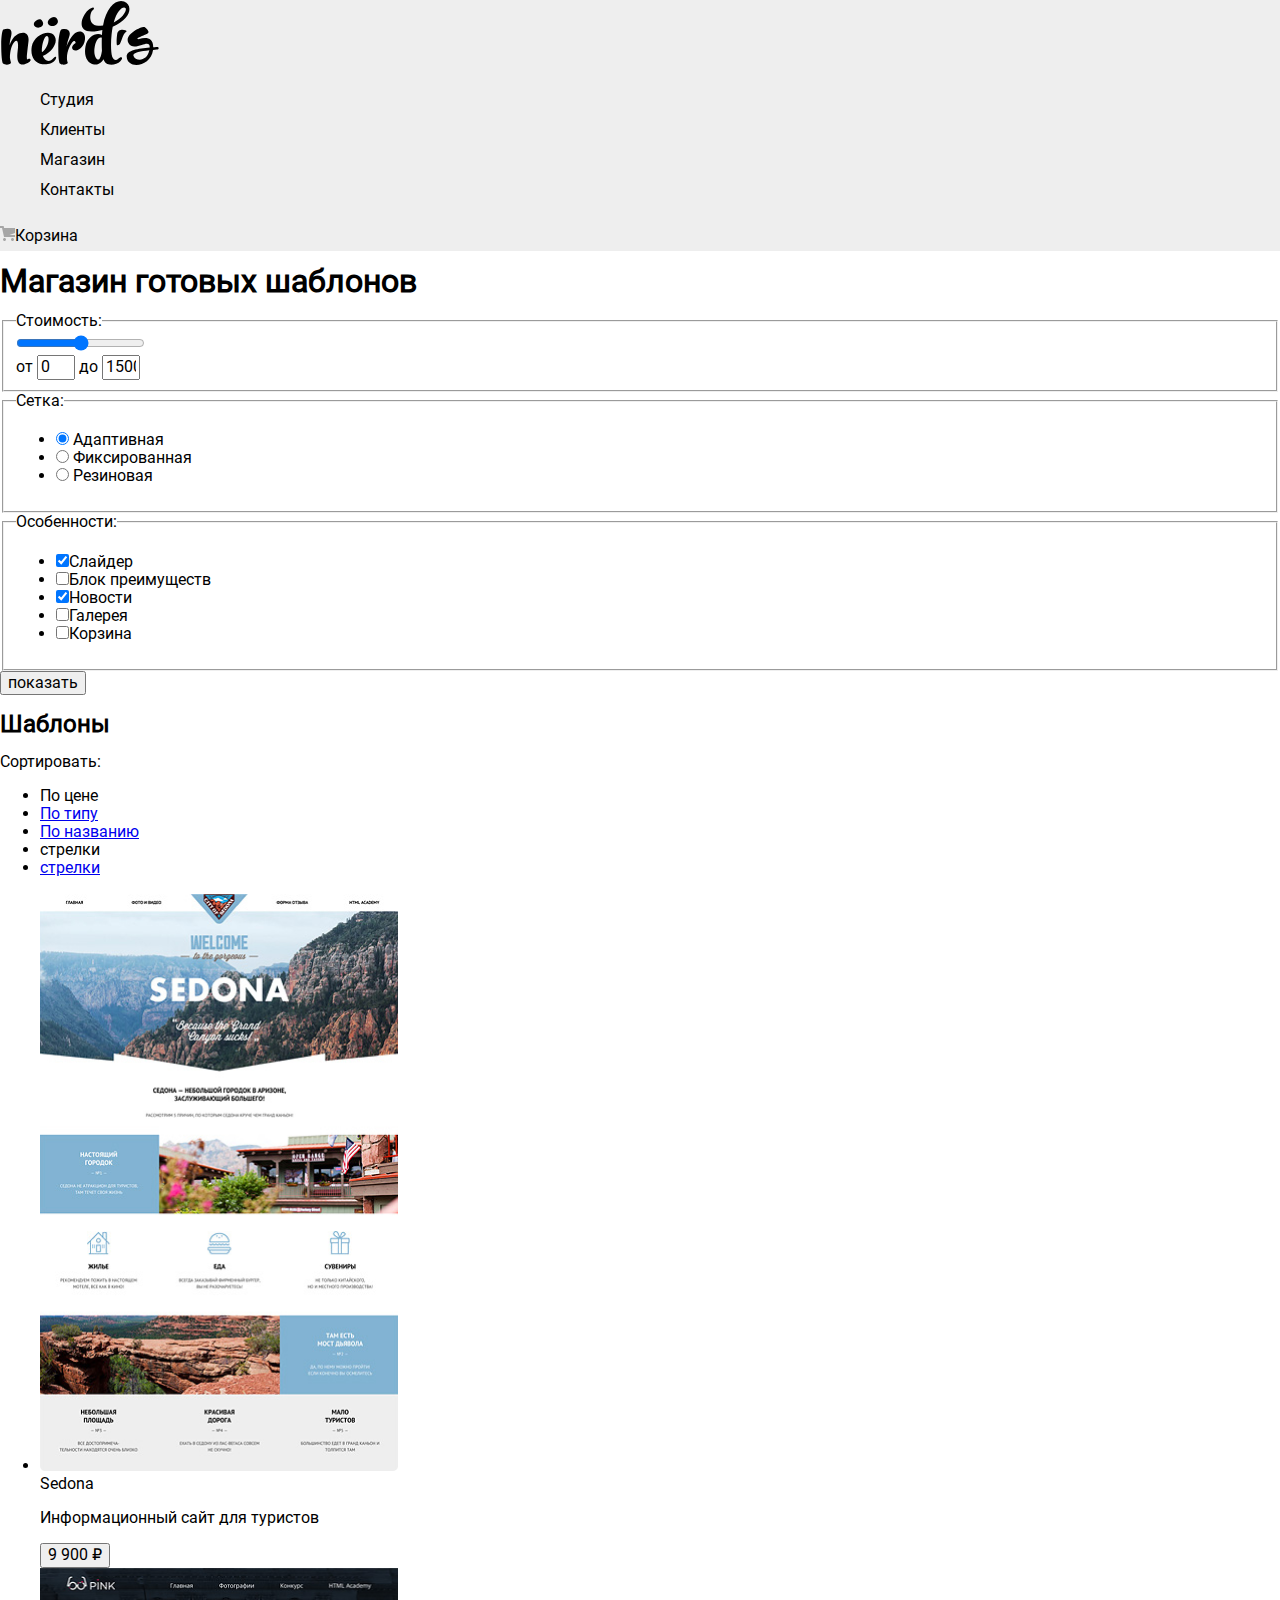
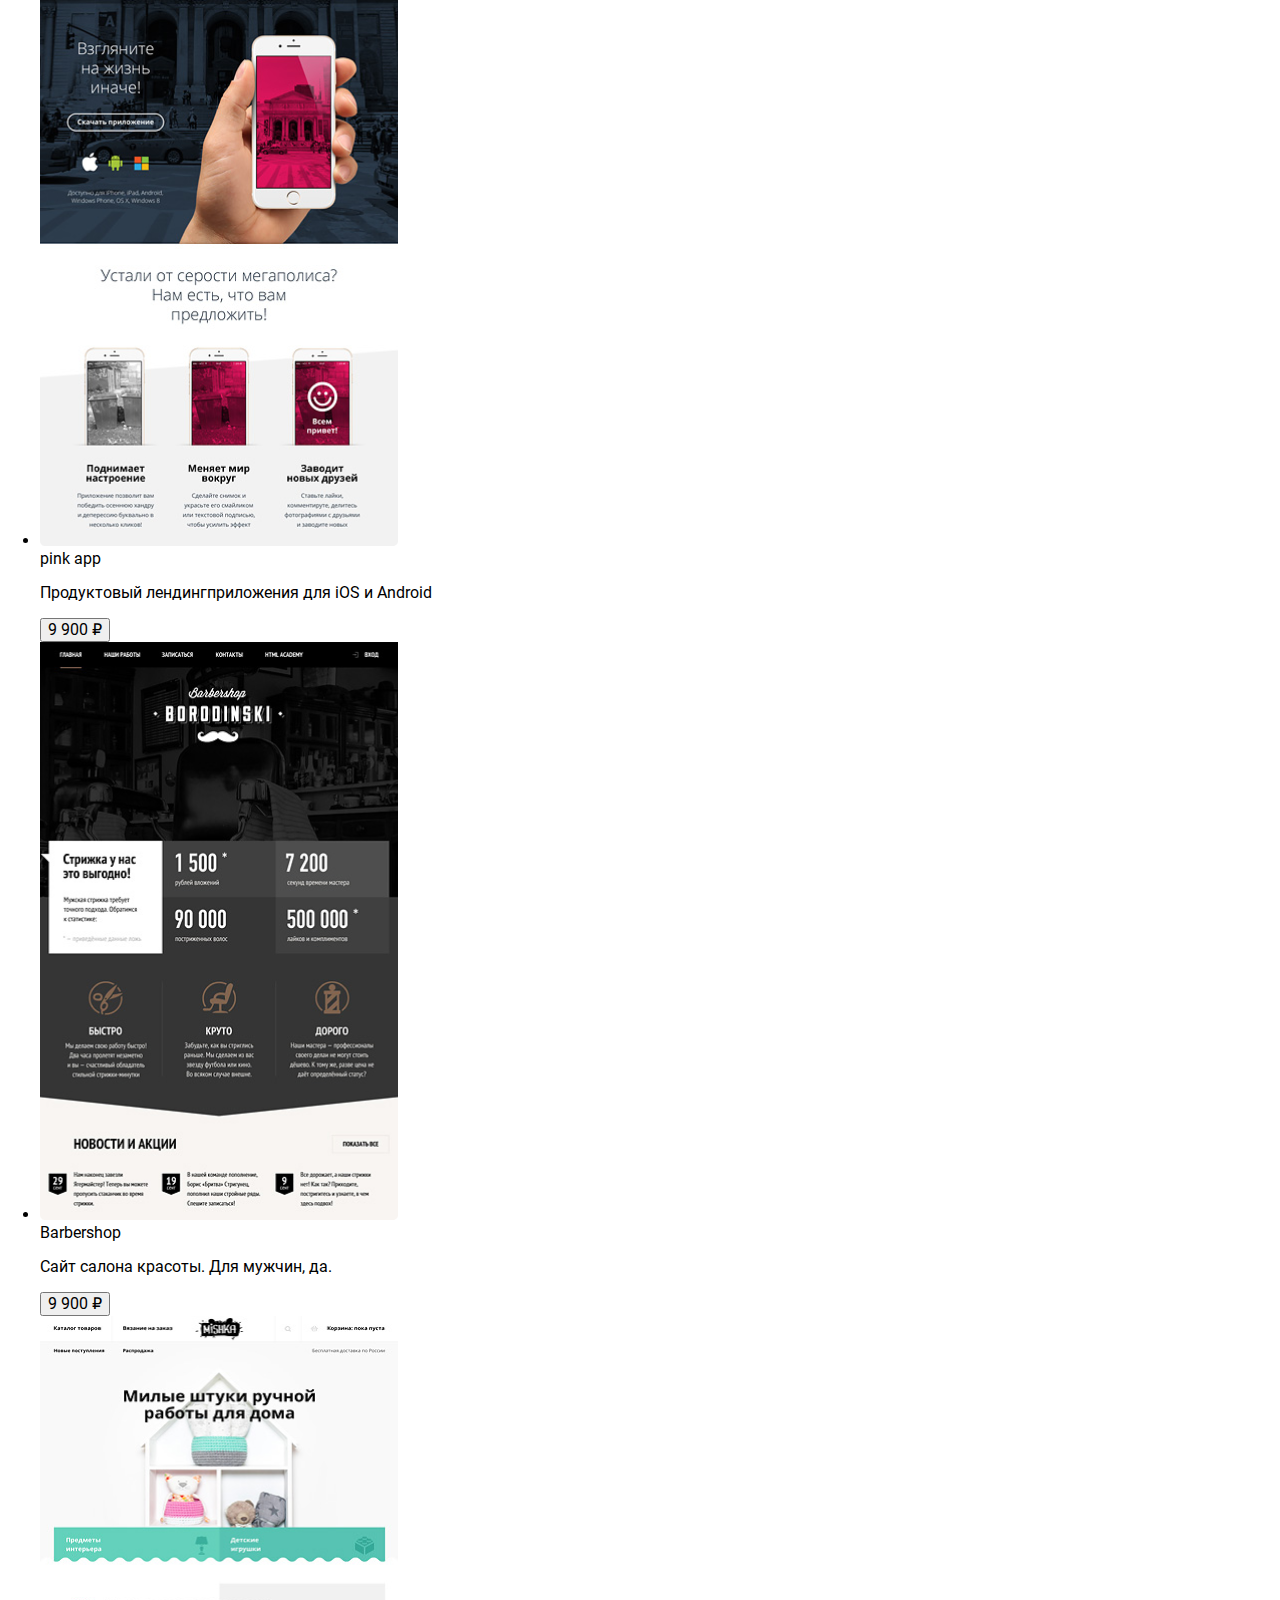
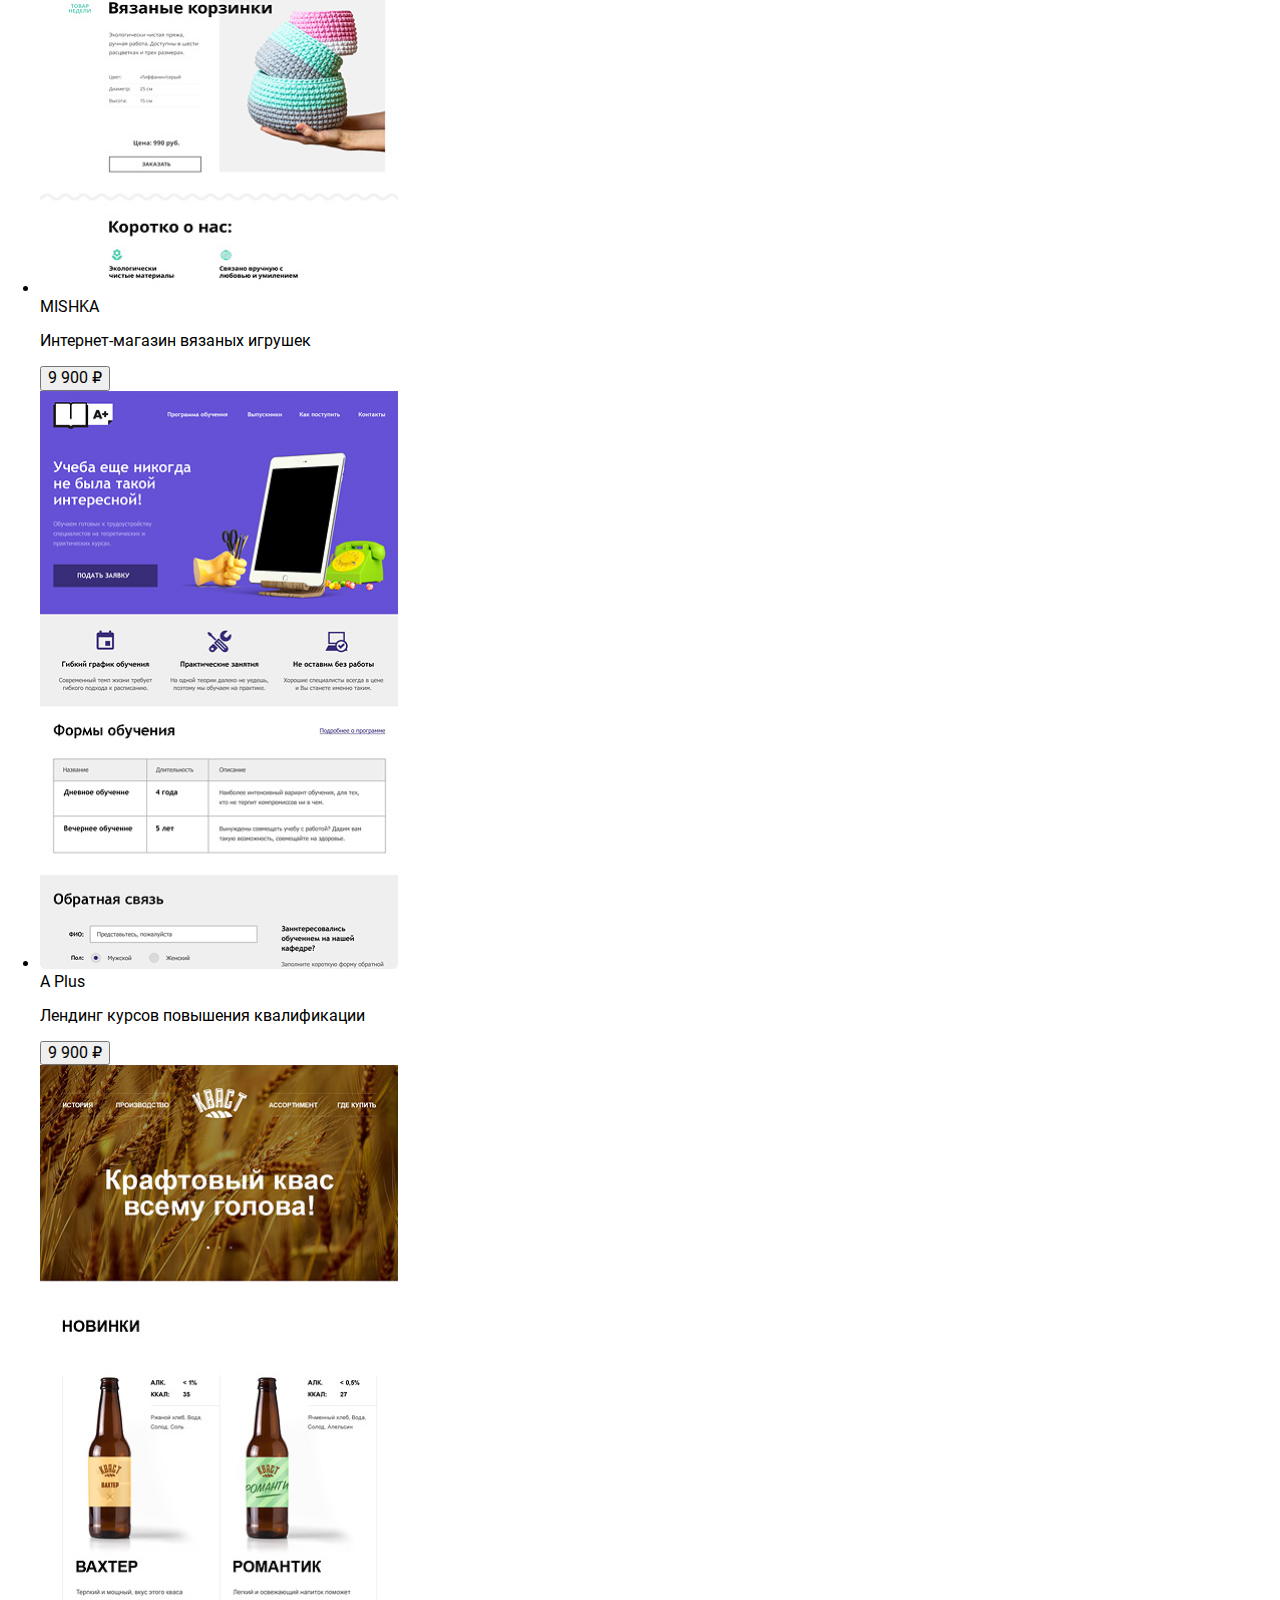
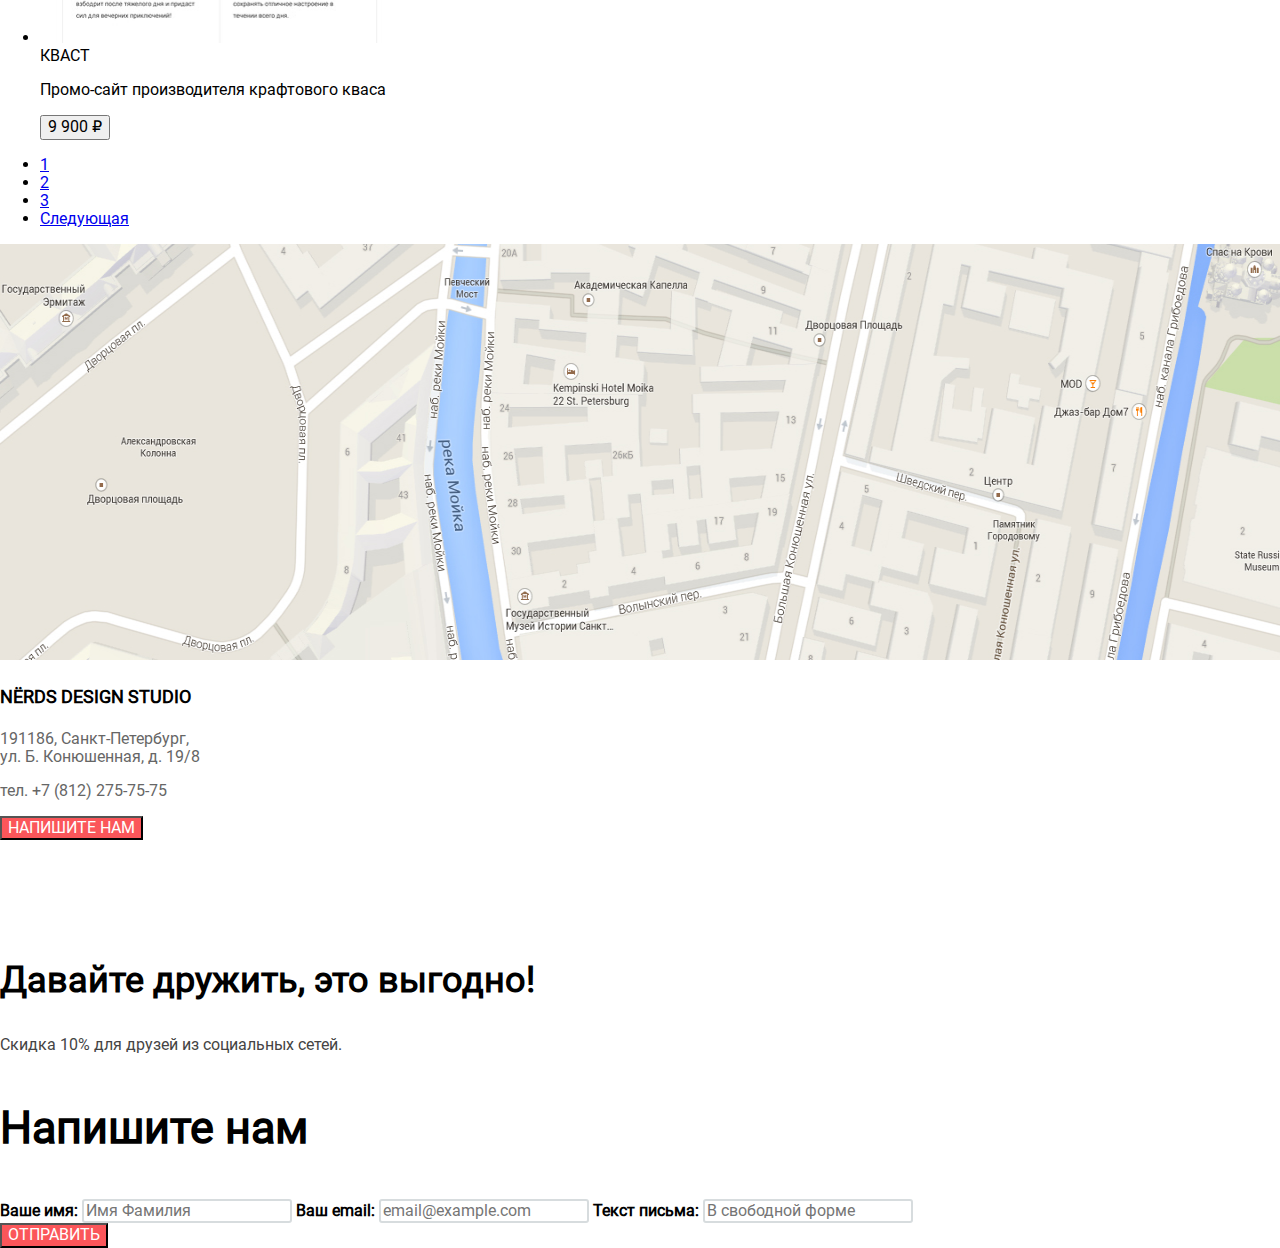
==== commit b5809c9c: "исправил недочеты к 5 заданию( разметка главной страницы))" ====
--- a/catalog.html
+++ b/catalog.html
@@ -1,36 +1,37 @@
 <!DOCTYPE html>
-<html lang="ru">
+<html class="page" lang="ru">
   <head>
     <meta charset="utf-8">
     <title>HTML Academy: Нёрдс</title>
-    <link rel="stylesheet" href="css/normalize.css">
+	<link rel="stylesheet" href="css/normalize.css">
     <link rel="stylesheet" href="css/style.css">
     <link rel="icon" href="favicon.ico">
     <link rel="icon" href="img/icons/icon.svg" type="image/svg+xml">
     <link rel="apple-touch-icon" href="img/icons/180.png">
+	<link rel="icon" href="manifest.webmanifest">
   </head>
-  <body>
-  <header>
-      <nav>
-        <a href="index.html">
+  <body class="page-body">
+	  <header class="main-header">
+      <nav class="main-navigation">
+        <a href="index.html" class="main-header-logo">
           <img src="img/nerds-logo.svg" width="160" height="65" alt="Логотип Нёрдс">
         </a>
-        <ul>
-          <li>
-            <a href="index.html">Студия</a>
-          </li>
-          <li>
-            <a href="#">Клиенты</a>
-          </li>
-          <li>
-            <a href="#">Магазин</a>
-          </li>
-          <li>
-            <a href="#">Контакты</a>
+        <ul class="navigation-list">
+          <li class="navigation-item">
+            <a href="index.html" class="navigation-link">Студия</a>
+          </li>
+          <li class="navigation-item">
+            <a href="#" class="navigation-link">Клиенты</a>
+          </li>
+          <li class="navigation-item">
+            <a href="catalog.html" class="navigation-link">Магазин</a>
+          </li>
+          <li class="navigation-item">
+            <a href="#" class="navigation-link">Контакты</a>
           </li>
         </ul>
-        <a href="#">
-          <img src="img/cart-icon.svg" width="15" height="15"alt="Корзина">Корзина
+        <a href="#" class="shopping-basket">
+          <img src="img/cart-icon.svg" width="15" height="15" alt="Корзина">Корзина
         </a>
       </nav>
   </header>
@@ -140,7 +141,7 @@
 					</a>
           <div>
             <a>Sedona</a>
-            <p>Информационный сайтдля туристов</p>
+            <p>Информационный сайт для туристов</p>
             <button type="button">9 900 &#8381;</button>
           </div>
 				</li>
@@ -160,7 +161,7 @@
 					</a>
           <div>
             <a>Barbershop</a>
-            <p>Сайт салона красоты.Для мужчин, да.</p>
+            <p>Сайт салона красоты. Для мужчин, да.</p>
             <button type="button">9 900 &#8381;</button>
           </div>
 				</li>
@@ -170,7 +171,7 @@
 					</a>
           <div>
             <a>MISHKA</a>
-            <p>Интернет-магазинвязаных игрушек</p>
+            <p>Интернет-магазин вязаных игрушек</p>
             <button type="button">9 900 &#8381;</button>
           </div>
 				</li>
@@ -190,7 +191,7 @@
 					</a>
           <div>
             <a>КВАСТ</a>
-            <p>Промо-сайт производителякрафтового кваса</p>
+            <p>Промо-сайт производителя крафтового кваса</p>
             <button type="button">9 900 &#8381;</button>
           </div>
 				</li>
@@ -211,28 +212,42 @@
 			</ul>
 		</section>
 	</main>
-  <footer>
-    <div>
-      <p><img src="img/map.png" width="1440" height="416"alt="map"></p>
-      <div>
-        <h3>nёrds design studio</h3>
-        <p>
-          191186, Санкт-Петербург,<br>
-          ул. Б. Конюшенная, д. 19/8
-        </p>
-        <p>тел. +7 (812) 275-75-75</p>
-        <button type="button">Напишите нам</button>
-      </div>
+	<footer class="main-footer">
+		<div class="footer-map">
+      	<p>
+			  <img src="img/map.png" width="1440" height="416" alt="map">
+		</p>
+			<div class="contacts">
+        <h3 class="contacts-title">nёrds design studio</h3>
+			  <p class="contacts-adress">
+			    191186, Санкт-Петербург,<br>
+			    ул. Б. Конюшенная, д. 19/8
+			  </p>
+        <p class="contacts-phone">тел. +7 (812) 275-75-75</p>
+        <button type="button" class="button contact-us">Напишите нам</button>
+			</div>
     </div>
-    <ul>
-      <li><a href="#"><img src="img/vk-icon.svg" width="26" height="15" alt="социальные сети vk"></a></li>
-      <li><a href="#"><img src="img/fb-icon.svg" width="12" height="22"alt="социальные сети fb"></a></li>
-      <li><a href="#"><img src="img/insta-icon.svg" width="21" height="21"alt="социальные сети instagram"></a></li>
-    </ul>
-    <div>
-      <p>Давайте дружить, это выгодно!</p>
-      <p>Скидка 10% для друзей из социальных сетей.</p>
-    </div>
-  </footer>
+        <ul class="social-network">
+          <li class="social-network-vk"><a href="#"><img src="img/vk-icon.svg" width="26" height="15" alt="социальные сети vk"></a></li>
+          <li class="social-network-fb"><a href="#"><img src="img/fb-icon.svg" width="12" height="22" alt="социальные сети fb"></a></li>
+          <li class="social-network-inst"><a href="#"><img src="img/insta-icon.svg" width="21" height="21" alt="социальные сети instagram"></a></li>
+        </ul>
+    	<div>
+			<p class="footer_title">Давайте дружить, это выгодно!</p>
+			<p class="footer_subtitle">Скидка 10% для друзей из социальных сетей.</p>
+   	 	</div>
+	</footer>
+  <div class="popup">
+    <p class="popup-title">Напишите нам</p>
+    <form action="#" method="POST">
+      <label for="user-name" class="popup-subtitle">Ваше имя:</label>
+      <input type="text" class="popup-placeholder" name="name-sername" id="user-name" placeholder="Имя Фамилия">
+      <label for="user-login" class="popup-subtitle">Ваш email:</label>
+      <input type="email" class="popup-placeholder" name="data-login" id="user-login" placeholder="email@example.com ">
+      <label for="user-text" class="popup-subtitle">Текст письма:</label>
+      <input type="text" class="popup-placeholder" name="data-appeal" id="user-text" placeholder="В свободной форме">
+    </form>
+    <button type="button" class="button">Отправить</button>
+  </div>
   </body>
 </html>
--- a/css/style.css
+++ b/css/style.css
@@ -40,6 +40,7 @@
   --basic-grey:#666666;
   --basic-dark-grey: #283136;
   --basic-middle-grey: #444444;
+  --basic-input-grey: #D7DCDE;
 }
 .page-body {
   margin: 0;
@@ -57,46 +58,44 @@
 
 /* Header */
 
+.main-header{
+  background-color: var(--basic-extra-light);
+}
 .navigation-list{
   list-style-type: none;
 }
 .navigation-link{
   text-decoration: none;
-  font-family: "Roboto";
-  font-style: normal;
-  font-weight: 500;
-  font-size: 16px;
+  font-family: "Roboto", Arial, Helvetica, sans-serif;
+  font-weight: 500;
   line-height: 30px;
   color: var( --basic-black);
 }
 .shopping-basket{
-  font-family: "Roboto";
-  font-style: normal;
+  font-family: "Roboto", Arial, Helvetica, sans-serif;
   font-weight: 500;
   line-height: 30px;
   color: var( --basic-black);
+  text-decoration: none;
 }
 
 /* Slider */
-
+.slider{
+  background-color: var(--basic-extra-light);
+}
 .slide-slogan{
-  font-family: "Roboto";
-  font-style: normal;
+  font-family: "Roboto", Arial, Helvetica, sans-serif;
   font-weight: 500;
   font-size: 55px;
   line-height: 55px;
 }
-.slide-slogan_text{
-  font-family: "Roboto";
-  font-style: normal;
-  font-weight: normal;
-  font-size: 16px;
+.slide-text{
+  font-family: "Roboto", Arial, Helvetica, sans-serif;
   line-height: 24px;
   color: var(--basic-dark-grey);
 }
 .learn-more{
-  font-family: "Roboto";
-  font-style: normal;
+  font-family: "Roboto", Arial, Helvetica, sans-serif;
   font-weight: 500;
   text-transform: uppercase;
   text-decoration: none;
@@ -108,16 +107,29 @@
 .opportunity-item{
   list-style-type: none;
 }
+.web-site_image{
+  background-image: url("../img/illustration-1.png");
+  width: 300px;
+  height: 146px;
+}
+.application_image{
+  background-image: url("../img/illustration-2.png");
+  width: 300px;
+  height: 146px;
+}
+.presentation_image{
+  background-image: url("../img/illustration-3.png");
+  width: 300px;
+  height: 146px;
+}
 .opportunity-titles{
-  font-family: "Roboto";
-  font-style: normal;
+  font-family: "Roboto", Arial, Helvetica, sans-serif;
   font-weight: bold;
   font-size: 24px;
   line-height: 30px;
 }
 .opportunity-text{
-  font-family: "Roboto";
-  font-style: normal;
+  font-family: "Roboto", Arial, Helvetica, sans-serif;
   font-weight: normal;
   line-height: 24px;
   color: var(--basic-dark-grey);
@@ -126,64 +138,47 @@
 /* strengths */
 
 .strength-slogan{
-  font-family: "Roboto";
-  font-style: normal;
+  font-family: "Roboto", Arial, Helvetica, sans-serif;
   font-weight: 500;
   font-size: 45px;
   line-height: 45px;
 }
 .strength-slogan-desc{
-  font-family: "Roboto";
-  font-style: normal;
-  font-weight: normal;
-  font-size: 16px;
+  font-family: "Roboto", Arial, Helvetica, sans-serif;
   line-height: 24px;
   color: var(--basic-dark-grey);
 }
 .strengths-title{
-  font-family: "Roboto";
-  font-style: normal;
-  font-weight: bold;
-  font-size: 16px;
+  font-family: "Roboto", Arial, Helvetica, sans-serif;
+  font-weight: bold;
   line-height: 24px;
   color: var(--basic-dark-grey);
 }
 .strengths-skill{
   list-style-type: none;
-  font-family: "Roboto";
-  font-style: normal;
-  font-weight: normal;
-  font-size: 16px;
+  font-family: "Roboto", Arial, Helvetica, sans-serif;
   line-height: 24px;
   color: var(--basic-dark-grey);
 }
 .strength p{
-  font-family: "Roboto";
-  font-style: normal;
-  font-weight: bold;
-  font-size: 16px;
+  font-family: "Roboto", Arial, Helvetica, sans-serif;
+  font-weight: bold;
   line-height: 24px;
 }
 .strength-indicators{
-  font-family: "Roboto";
-  font-style: normal;
+  font-family: "Roboto", Arial, Helvetica, sans-serif;
   font-weight: bold;
   font-size: 45px;
   line-height: 64px;
 }
 .strength-indicators span{
-  font-family: "Roboto";
-  font-style: normal;
+  font-family: "Roboto", Arial, Helvetica, sans-serif;
   font-weight: bold;
   font-size: 26px;
   line-height: 40px;
 }
 .strengths-items{
-  font-family: "Roboto";
-  font-style: normal;
-  font-weight: normal;
-  font-size: 16px;
-  line-height: 18px;
+  font-family: "Roboto", Arial, Helvetica, sans-serif;
   color: var(--basic-dark-grey);
 }
 
@@ -196,57 +191,93 @@
 /* footer */
 
 .contacts-title{
-  font-family: "Roboto";
+  font-family: "Roboto", Arial, Helvetica, sans-serif;
   font-style: normal;
   font-weight: 700;
   font-size: 18px;
   line-height: 30px;
   text-transform: uppercase;
 }
-.contact-adress{
-  font-family: "Roboto";
-  font-style: normal;
-  font-weight: normal;
-  font-size: 16px;
-  line-height: 18px;
+.contacts-adress{
+  font-family: "Roboto", Arial, Helvetica, sans-serif;
   color: var(--basic-grey);
 }
-.contact-phone{
-  font-family: "Roboto";
-  font-style: normal;
-  font-weight: normal;
-  font-size: 16px;
-  line-height: 18px;
+.contacts-phone{
+  font-family: "Roboto", Arial, Helvetica, sans-serif;
   color: var(--basic-grey);
 }
 .social-network{
   list-style-type: none;
 }
 .footer_title{
-  font-family: "Roboto";
-  font-style: normal;
+  font-family: "Roboto", Arial, Helvetica, sans-serif;
   font-weight: bold;
   font-size: 36px;
   line-height: 36px;
 }
 .footer_subtitle{
-  font-family: "Roboto";
-  font-style: normal;
-  font-weight: normal;
-  font-size: 16px;
+  font-family: "Roboto", Arial, Helvetica, sans-serif;
   line-height: 22px;
   color: var(--basic-middle-grey);
 }
 
+/* popup */
+.popup-title{
+font-family: "Roboto", Arial, Helvetica, sans-serif;
+font-style: normal;
+font-weight: bold;
+font-size: 45px;
+line-height: 53px;
+}
+.popup-subtitle{
+font-family: "Roboto", Arial, Helvetica, sans-serif;
+font-weight: bold;
+}
+.popup-placeholder{
+font-family: "Roboto", Arial, Helvetica, sans-serif;
+color: var(--basic-middle-grey);
+background: var(--basic-white);
+border: 2px solid var(--basic-input-grey);
+box-sizing: border-box;
+border-radius: 3px;
+}
+
 /* buttons */
 
 .button{
-  font-family: "Roboto";
-  font-style: normal;
-  font-weight: 500;
-  font-size: 16px;
-  line-height: 18px;
+  font-family: "Roboto", Arial, Helvetica, sans-serif;
+  font-weight: 500;
   color: var(--basic-white);
   background-color: var(--basic-pink);
   text-transform: uppercase;
 }
+.button:hover{
+  background-color: var(--basic-hover-pink);
+}
+.application_button{
+  background-color: var(--basic-green);
+}
+.application_button:hover{
+  background-color: var(--basic-hover-green);
+}
+.presentation_button{
+  background-color: var(--basic-yellow);
+}
+.presentation_button:hover{
+  background-color: var(--basic-hover-yellow);
+}
+.button:active{
+  background-color: var(--basic-press-pink);
+}
+
+/* condition */
+
+.navigation-list a:hover,
+.shopping-basket:hover{
+  color: var(--basic-hover-pink);
+}
+.navigation-list a:active,
+.shopping-basket:active{
+  color: var(--basic-black);
+}
+
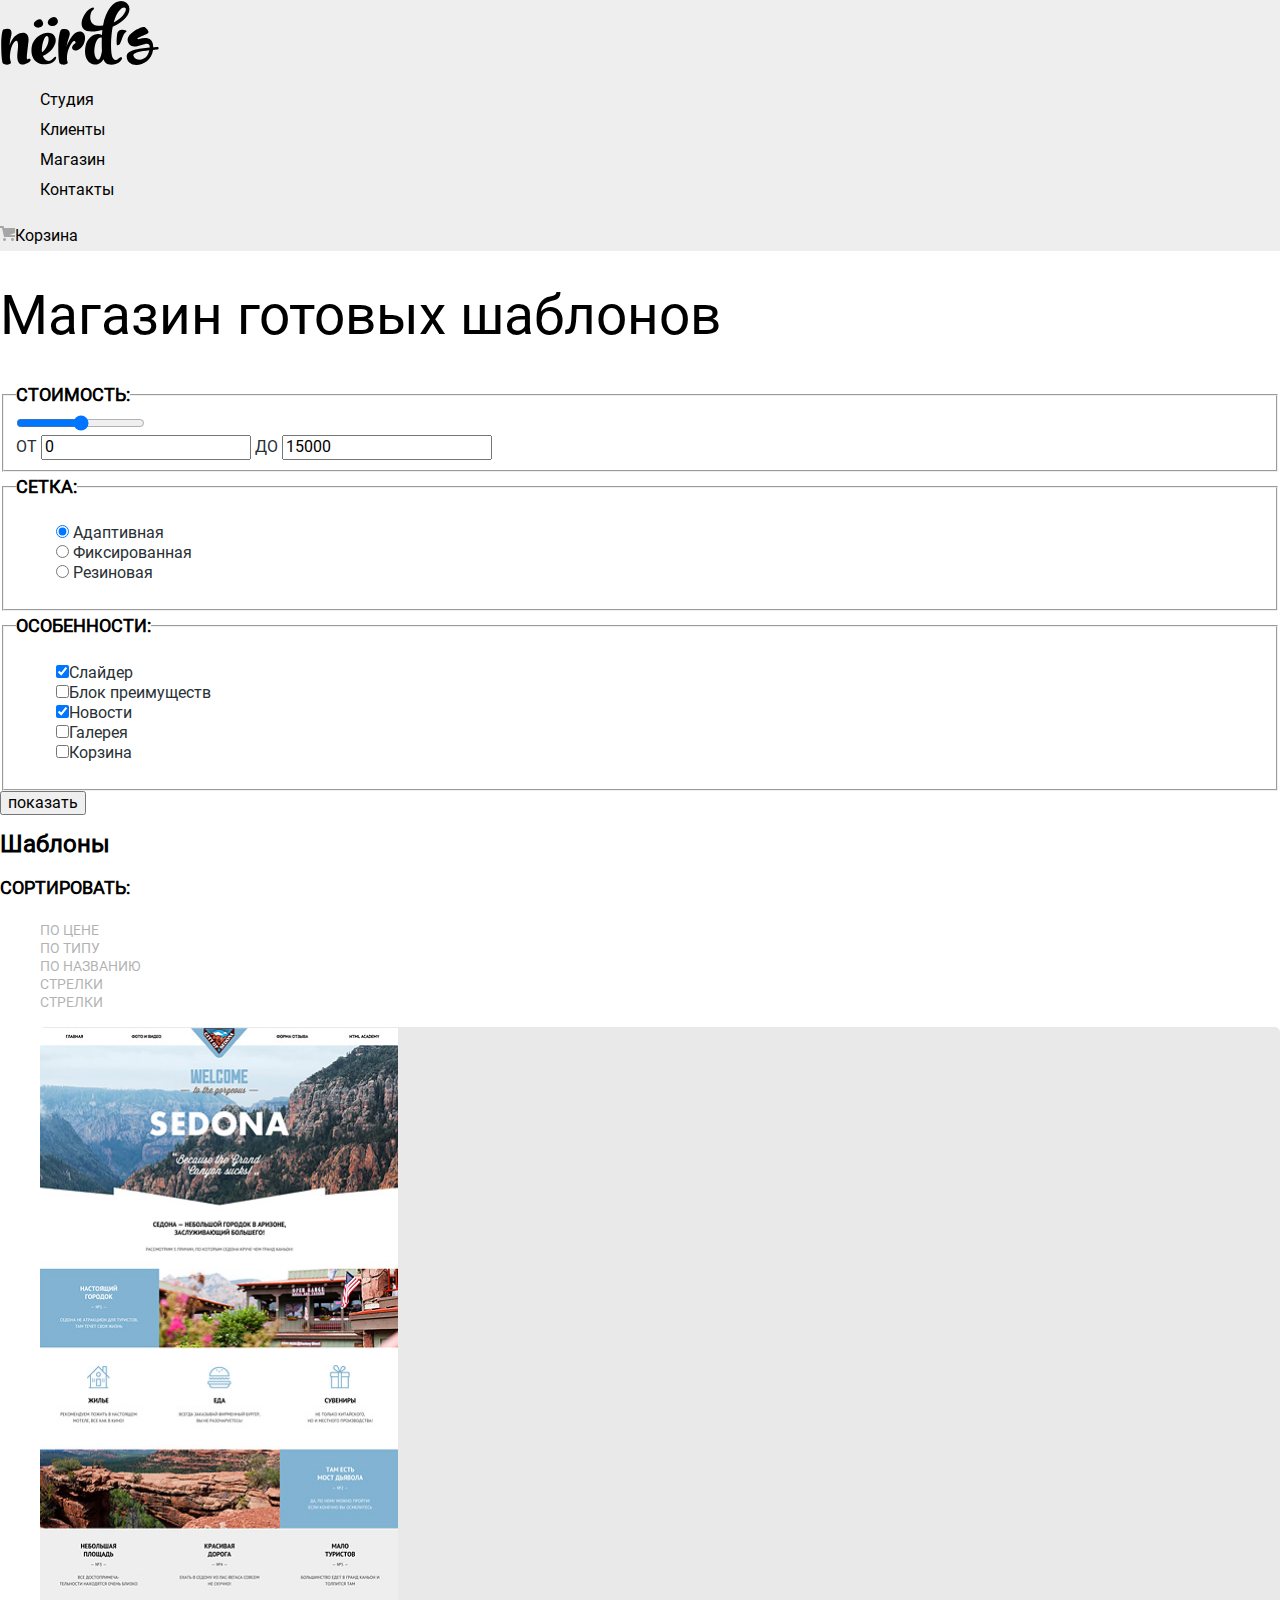
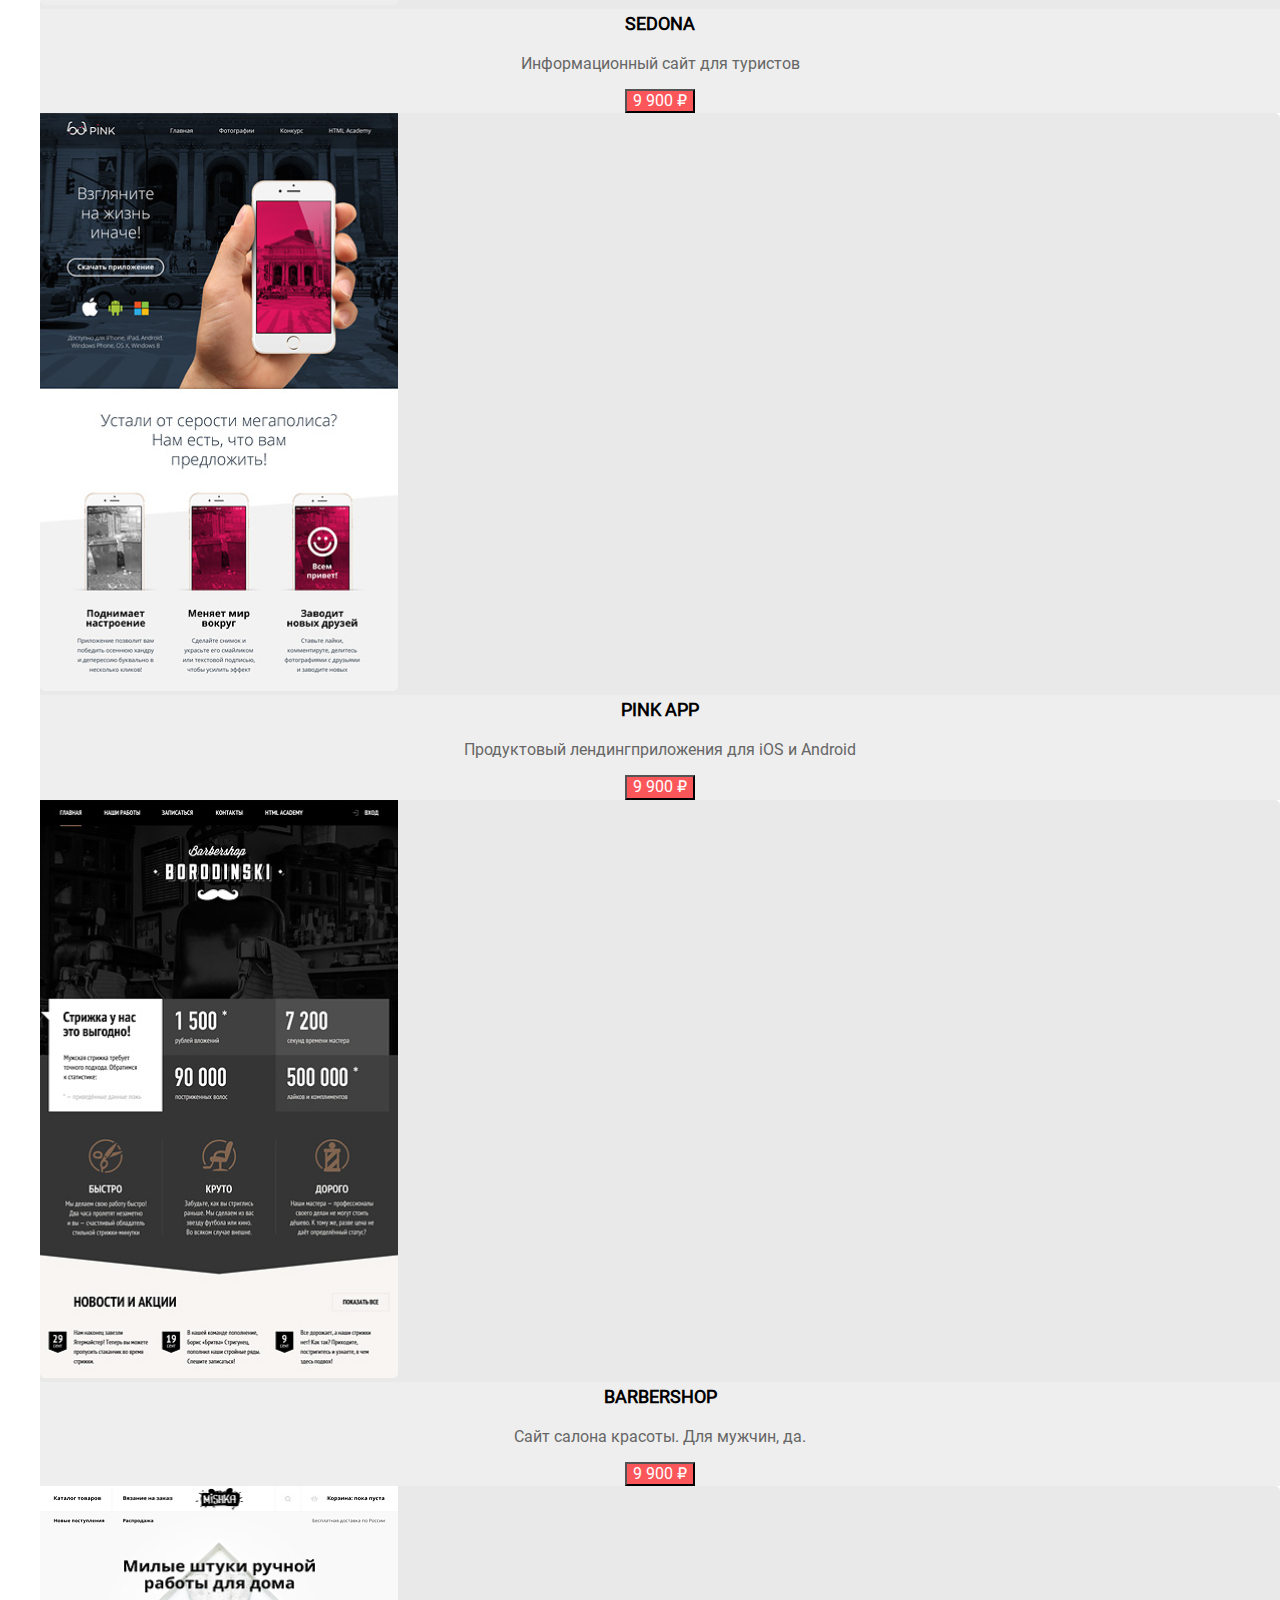
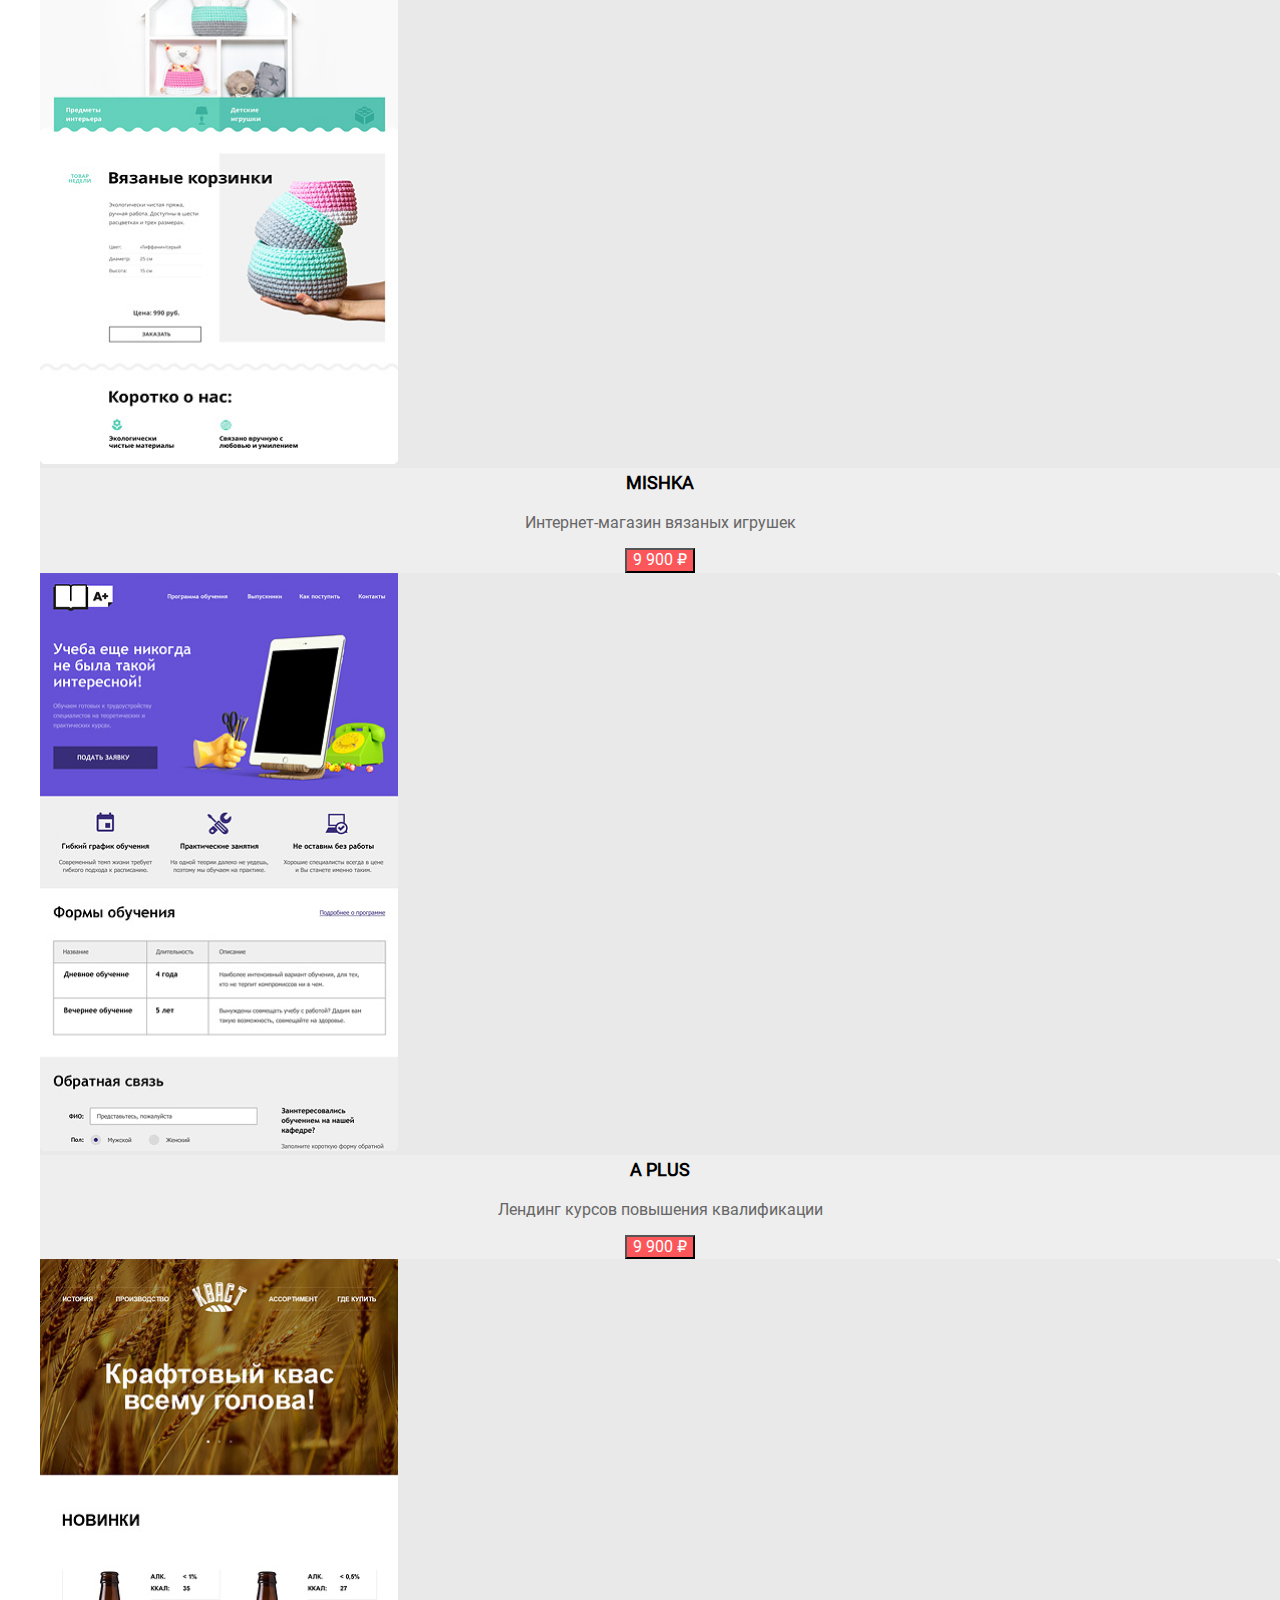
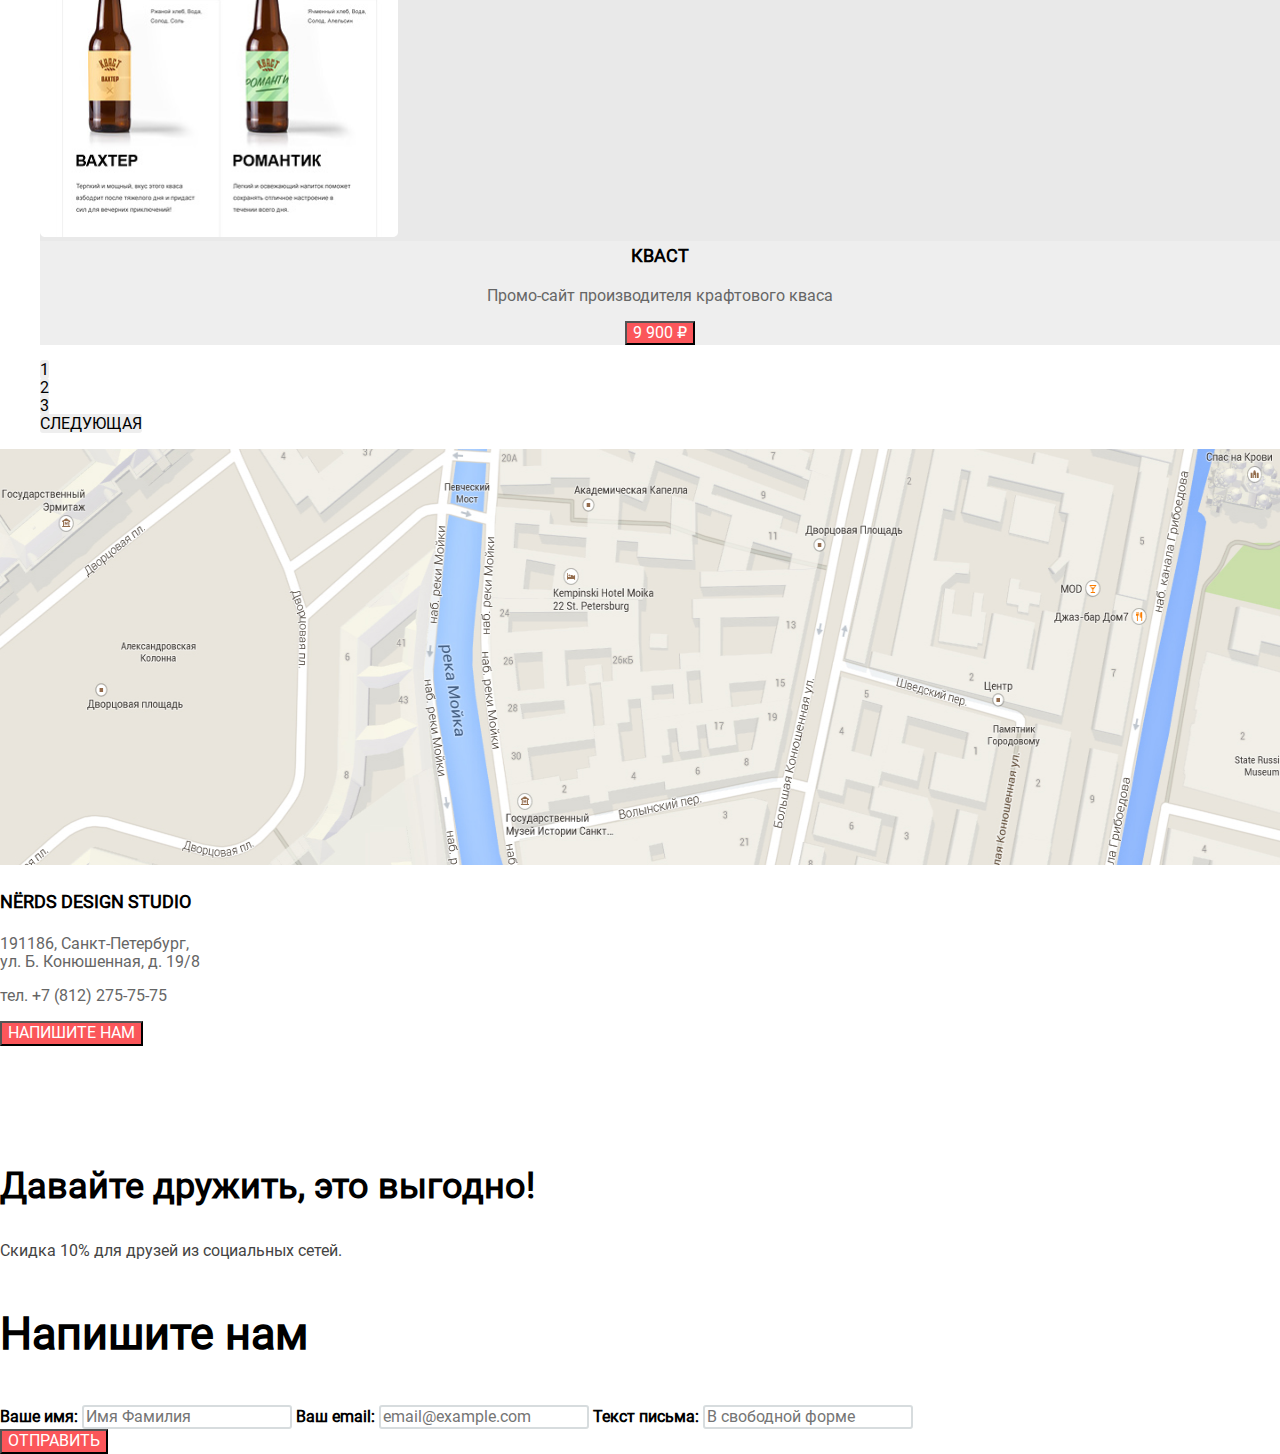
==== commit f4d50db4: "6 дз  разметка каталога" ====
--- a/catalog.html
+++ b/catalog.html
@@ -35,74 +35,74 @@
         </a>
       </nav>
   </header>
-	<main>
+	<main class="page-catalog container">
 		<section>
-			<h1>Магазин готовых шаблонов</h1>
+			<h1 class="page-title">Магазин готовых шаблонов</h1>
 		</section>
-    <section>
-			<form action="#" method="post">
+    <section class="filters">
+			<form class="filter" action="#" method="post">
 				<fieldset>
-          <legend>
+          <legend class="filter-title">
             Стоимость:
           </legend>
-					<input type="range" min="0" max="15000"><br>
-					<label>
-						от <input type="text" value="0" size="1">
+					<input class="filter-input-range" type="range" min="0" max="15000"><br>
+					<label class="filter-range-text">
+						от <input class="filter-input-min-max" type="text" value="0">
 					</label>
-					<label>
-						до <input type="text" value="15000" size="1">
+					<label class="filter-range-text">
+						до <input class="filter-input-min-max" type="text" value="15000">
 					</label>
 				</fieldset>
 				<fieldset>
-					<legend>
+					<legend class="filter-title">
 						Сетка:
 					</legend>
           <ul>
             <li>
-              <label>
-                <input type="radio" name="grid-diff" value="adaptive" checked> Адаптивная
+              <label class="filter-text">
+                <input class="filter-input-radio" type="radio" name="grid-diff" value="adaptive" checked> Адаптивная
               </label>
             </li>
             <li>
-              <label>
-                <input type="radio" name="grid-diff" value="fix-price"> Фиксированная
+              <label class="filter-text">
+                <input class="filter-input-radio" type="radio" name="grid-diff" value="fix-price"> Фиксированная
               </label>
             </li>
             <li>
-              <label>
-                <input type="radio" name="grid-diff" value="flexible"> Резиновая
+              <label class="filter-text">
+                <input class="filter-input-radio" type="radio" name="grid-diff" value="flexible"> Резиновая
               </label>
             </li>
           </ul>
 				</fieldset>
 				<fieldset>
-					<legend>
+					<legend class="filter-title">
 						Особенности:
 					</legend>
           <ul>
 					  <li>
-              <label>
-                <input type="checkbox" name="features" value="Слайдер" checked>Слайдер
-              </label>
-            </li>
-					  <li>
-              <label>
-                <input type="checkbox" name="features" value="Блок преимуществ">Блок преимуществ
-              </label>
-            </li>
-					  <li>
-              <label>
-                <input type="checkbox" name="features" value="Новости" checked>Новости
-              </label>
-            </li>
-					  <li>
-              <label>
-                <input type="checkbox" name="features" value="Галерея">Галерея
-              </label>
-            </li>
-					  <li>
-              <label>
-                <input type="checkbox" name="features" value="Корзина">Корзина
+              <label class="filter-text">
+                <input class="filter-input-checkbox" type="checkbox" name="features" value="Слайдер" checked>Слайдер
+              </label>
+            </li>
+					  <li>
+              <label class="filter-text">
+                <input class="filter-input-checkbox" type="checkbox" name="features" value="Блок преимуществ">Блок преимуществ
+              </label>
+            </li>
+					  <li>
+              <label class="filter-text">
+                <input class="filter-input-checkbox" type="checkbox" name="features" value="Новости" checked>Новости
+              </label>
+            </li>
+					  <li>
+              <label class="filter-text">
+                <input class="filter-input-checkbox" type="checkbox" name="features" value="Галерея">Галерея
+              </label>
+            </li>
+					  <li>
+              <label class="filter-text">
+                <input class="filter-input-checkbox" type="checkbox" name="features" value="Корзина">Корзина
               </label>
             </li>
 				  </ul>
@@ -110,103 +110,103 @@
 				<button type="button">показать</button>
 			</form>
 		</section>
-		<section>
+		<section class="sort">
 			<h2>Шаблоны</h2>
       <div>
-      <p>Сортировать:</p>
-      <div>
+      <p class="sort-title">Сортировать:</p>
+      <div class="sort-filter">
         <ul>
-          <li>
+          <li class="sort-item">
             <a>По цене</a>
           </li>
-          <li>
+          <li class="sort-item">
             <a href="#">По типу</a>
           </li>
-          <li>
+          <li class="sort-item">
             <a href="#">По названию</a>
           </li>
-          <li>
+          <li class="sort-item">
             <a>стрелки</a>
           </li>
-          <li>
+          <li class="sort-item">
             <a href="#">стрелки</a>
           </li>
         </ul>
       </div>
       </div>
-			<ul>
-				<li>
+			<ul class="catalog-list">
+				<li class="catalog-item">
 					<a href="#">
 						<img src="img/product/sedona.png" width="358" height="578" alt="Вэб-Сайт sedona">
 					</a>
-          <div>
-            <a>Sedona</a>
-            <p>Информационный сайт для туристов</p>
-            <button type="button">9 900 &#8381;</button>
-          </div>
-				</li>
-				<li>
+          <div class="catalog-item-site">
+            <a class="catalog-item-title">Sedona</a>
+            <p class="catalog-item-subtitle">Информационный сайт для туристов</p>
+            <button class="button" type="button">9 900 &#8381;</button>
+          </div>
+				</li>
+				<li class="catalog-item">
 					<a href="#">
 						<img src="img/product/pink.png" width="358" height="578" alt="Вэб-Сайт pink">
 					</a>
-          <div>
-            <a>pink app</a>
-            <p>Продуктовый лендингприложения для iOS и Android</p>
-            <button type="button">9 900 &#8381;</button>
-          </div>
-				</li>
-				<li>
+          <div class="catalog-item-site">
+            <a class="catalog-item-title">pink app</a>
+            <p class="catalog-item-subtitle">Продуктовый лендингприложения для iOS и Android</p>
+            <button class="button" type="button">9 900 &#8381;</button>
+          </div>
+				</li>
+				<li class="catalog-item">
 					<a href="#">
 						<img src="img/product/borodinski.png" width="358" height="578" alt="Вэб-Сайт borodinski">
 					</a>
-          <div>
-            <a>Barbershop</a>
-            <p>Сайт салона красоты. Для мужчин, да.</p>
-            <button type="button">9 900 &#8381;</button>
-          </div>
-				</li>
-				<li>
+          <div class="catalog-item-site">
+            <a class="catalog-item-title">Barbershop</a>
+            <p class="catalog-item-subtitle">Сайт салона красоты. Для мужчин, да.</p>
+            <button class="button" type="button">9 900 &#8381;</button>
+          </div>
+				</li>
+				<li class="catalog-item">
 					<a href="#">
 						<img src="img/product/mishka.png" width="358" height="578" alt="Вэб-Сайт mishka">
 					</a>
-          <div>
-            <a>MISHKA</a>
-            <p>Интернет-магазин вязаных игрушек</p>
-            <button type="button">9 900 &#8381;</button>
-          </div>
-				</li>
-				<li>
+          <div class="catalog-item-site">
+            <a class="catalog-item-title">MISHKA</a>
+            <p class="catalog-item-subtitle">Интернет-магазин вязаных игрушек</p>
+            <button class="button" type="button">9 900 &#8381;</button>
+          </div>
+				</li>
+				<li class="catalog-item">
 					<a href="#">
 						<img src="img/product/a+.png" width="358" height="578" alt="Вэб-Сайт A+">
 					</a>
-          <div>
-            <a>A Plus</a>
-            <p>Лендинг курсов повышения квалификации</p>
-            <button type="button">9 900 &#8381;</button>
-          </div>
-				</li>
-				<li>
+          <div class="catalog-item-site">
+            <a class="catalog-item-title">A Plus</a>
+            <p class="catalog-item-subtitle">Лендинг курсов повышения квалификации</p>
+            <button class="button" type="button">9 900 &#8381;</button>
+          </div>
+				</li>
+				<li class="catalog-item">
 					<a href="#">
 						<img src="img/product/kbast.png" width="358" height="578" alt="Вэб-Сайт КВАСТ">
 					</a>
-          <div>
-            <a>КВАСТ</a>
-            <p>Промо-сайт производителя крафтового кваса</p>
-            <button type="button">9 900 &#8381;</button>
+          <div class="catalog-item-site">
+            <a class="catalog-item-title">КВАСТ</a>
+            <p class="catalog-item-subtitle">Промо-сайт производителя крафтового кваса</p>
+            <button class="button" type="button">9 900 &#8381;</button>
           </div>
 				</li>
 			</ul>
-			<ul>
-				<li>
+			<ul class="catalog-pages">
+				<li class="catalog-page-item">
 					<a href="#">1</a>
 				</li>
-				<li>
+				<li class="catalog-page-item">
           <a href="#">2</a>
         </li>
-				<li>
+				<li class="catalog-page-item">
           <a href="#">3</a>
         </li>
-				<li>
+				<li class="catalog-page-item">
           <a href="#">Следующая</a>
         </li>
 			</ul>
@@ -227,10 +227,10 @@
         <button type="button" class="button contact-us">Напишите нам</button>
 			</div>
     </div>
-        <ul class="social-network">
-          <li class="social-network-vk"><a href="#"><img src="img/vk-icon.svg" width="26" height="15" alt="социальные сети vk"></a></li>
-          <li class="social-network-fb"><a href="#"><img src="img/fb-icon.svg" width="12" height="22" alt="социальные сети fb"></a></li>
-          <li class="social-network-inst"><a href="#"><img src="img/insta-icon.svg" width="21" height="21" alt="социальные сети instagram"></a></li>
+        <ul class="socials">
+          <li class="social-media-vk"><a href="#"><img src="img/vk-icon.svg" width="26" height="15" alt="социальные сети vk"></a></li>
+          <li class="social-media-fb"><a href="#"><img src="img/fb-icon.svg" width="12" height="22" alt="социальные сети fb"></a></li>
+          <li class="social-media-inst"><a href="#"><img src="img/insta-icon.svg" width="21" height="21" alt="социальные сети instagram"></a></li>
         </ul>
     	<div>
 			<p class="footer_title">Давайте дружить, это выгодно!</p>
--- a/css/style.css
+++ b/css/style.css
@@ -41,6 +41,8 @@
   --basic-dark-grey: #283136;
   --basic-middle-grey: #444444;
   --basic-input-grey: #D7DCDE;
+  --basic-light-grey: #4d4d4d;
+  --basic-active-grey: #D5D5D5;
 }
 .page-body {
   margin: 0;
@@ -48,14 +50,13 @@
   line-height: 18px;
   font-weight: 400;
   font-size: 16px;
-  font-family: "Roboto", Arial, Helvetica, sans-serif;
   min-width: 1140px;
+  font-family: "Roboto", sans-serif, 'Times New Roman', Times, serif;
 }
 img {
   max-width: 100%;
   max-height: auto;
 }
-
 /* Header */
 
 .main-header{
@@ -66,13 +67,11 @@
 }
 .navigation-link{
   text-decoration: none;
-  font-family: "Roboto", Arial, Helvetica, sans-serif;
   font-weight: 500;
   line-height: 30px;
   color: var( --basic-black);
 }
 .shopping-basket{
-  font-family: "Roboto", Arial, Helvetica, sans-serif;
   font-weight: 500;
   line-height: 30px;
   color: var( --basic-black);
@@ -84,18 +83,15 @@
   background-color: var(--basic-extra-light);
 }
 .slide-slogan{
-  font-family: "Roboto", Arial, Helvetica, sans-serif;
   font-weight: 500;
   font-size: 55px;
   line-height: 55px;
 }
 .slide-text{
-  font-family: "Roboto", Arial, Helvetica, sans-serif;
   line-height: 24px;
   color: var(--basic-dark-grey);
 }
 .learn-more{
-  font-family: "Roboto", Arial, Helvetica, sans-serif;
   font-weight: 500;
   text-transform: uppercase;
   text-decoration: none;
@@ -123,13 +119,11 @@
   height: 146px;
 }
 .opportunity-titles{
-  font-family: "Roboto", Arial, Helvetica, sans-serif;
   font-weight: bold;
   font-size: 24px;
   line-height: 30px;
 }
 .opportunity-text{
-  font-family: "Roboto", Arial, Helvetica, sans-serif;
   font-weight: normal;
   line-height: 24px;
   color: var(--basic-dark-grey);
@@ -138,47 +132,39 @@
 /* strengths */
 
 .strength-slogan{
-  font-family: "Roboto", Arial, Helvetica, sans-serif;
   font-weight: 500;
   font-size: 45px;
   line-height: 45px;
 }
 .strength-slogan-desc{
-  font-family: "Roboto", Arial, Helvetica, sans-serif;
   line-height: 24px;
   color: var(--basic-dark-grey);
 }
 .strengths-title{
-  font-family: "Roboto", Arial, Helvetica, sans-serif;
   font-weight: bold;
   line-height: 24px;
   color: var(--basic-dark-grey);
 }
 .strengths-skill{
   list-style-type: none;
-  font-family: "Roboto", Arial, Helvetica, sans-serif;
   line-height: 24px;
   color: var(--basic-dark-grey);
 }
 .strength p{
-  font-family: "Roboto", Arial, Helvetica, sans-serif;
   font-weight: bold;
   line-height: 24px;
 }
 .strength-indicators{
-  font-family: "Roboto", Arial, Helvetica, sans-serif;
   font-weight: bold;
   font-size: 45px;
   line-height: 64px;
 }
 .strength-indicators span{
-  font-family: "Roboto", Arial, Helvetica, sans-serif;
   font-weight: bold;
   font-size: 26px;
   line-height: 40px;
 }
 .strengths-items{
-  font-family: "Roboto", Arial, Helvetica, sans-serif;
   color: var(--basic-dark-grey);
 }
 
@@ -191,7 +177,6 @@
 /* footer */
 
 .contacts-title{
-  font-family: "Roboto", Arial, Helvetica, sans-serif;
   font-style: normal;
   font-weight: 700;
   font-size: 18px;
@@ -199,42 +184,122 @@
   text-transform: uppercase;
 }
 .contacts-adress{
-  font-family: "Roboto", Arial, Helvetica, sans-serif;
   color: var(--basic-grey);
 }
 .contacts-phone{
-  font-family: "Roboto", Arial, Helvetica, sans-serif;
   color: var(--basic-grey);
 }
-.social-network{
+.socials{
   list-style-type: none;
 }
 .footer_title{
-  font-family: "Roboto", Arial, Helvetica, sans-serif;
   font-weight: bold;
   font-size: 36px;
   line-height: 36px;
 }
 .footer_subtitle{
-  font-family: "Roboto", Arial, Helvetica, sans-serif;
   line-height: 22px;
   color: var(--basic-middle-grey);
 }
 
+
+
+/* CATALOG */
+
+
+/* main page title*/
+
+.page-title{
+font-weight: 500;
+font-size: 55px;
+line-height: 55px;
+}
+
+/* filters */
+.filter ul{
+  list-style-type: none;
+}
+
+.filter-title{
+  font-size: 18px;
+  text-transform: uppercase;
+  line-height: 30px;
+  font-weight: bold;
+}
+
+/* catalog */
+.filter-text{
+  line-height: 20px;
+  color: var(--basic-dark-grey);
+}
+.filter-range-text{
+  line-height: 22px;
+  color: var(--basic-dark-grey);
+  text-transform: uppercase;
+}
+/* sort */
+
+.sort-title{
+  font-size: 18px;
+  text-transform: uppercase;
+  line-height: 30px;
+  font-weight: bold;
+}
+.sort-filter ul{
+  list-style-type: none;
+}
+.sort-item{
+  font-size: 14px;
+  color: var(--basic-black);
+}
+.sort-item a{
+  text-decoration: none;
+  text-transform: uppercase;
+  color: var(--basic-black);
+  opacity: 0.3;
+}
+.catalog-item-site{
+  background-color: var(--basic-extra-light);
+  text-align: center;
+}
+.catalog-item{
+  background-color: rgba(77, 77, 77, 0.12);
+  border-radius: 5px;
+}
+.catalog-list{
+  list-style-type: none;
+}
+.catalog-item-title{
+  text-transform: uppercase;
+  font-weight: bold;
+  font-size: 18px;
+  line-height: 30px;
+}
+.catalog-item-subtitle{
+  color: var(--basic-grey);
+}
+.catalog-pages{
+  list-style-type: none;
+}
+.catalog-page-item a{
+  text-decoration: none;
+  color: var(--basic-black);
+  background-color: var(--basic-extra-light);
+  border-radius: 3px;
+  text-transform: uppercase;
+}
+
 /* popup */
 .popup-title{
-font-family: "Roboto", Arial, Helvetica, sans-serif;
 font-style: normal;
 font-weight: bold;
 font-size: 45px;
 line-height: 53px;
 }
 .popup-subtitle{
-font-family: "Roboto", Arial, Helvetica, sans-serif;
 font-weight: bold;
 }
 .popup-placeholder{
-font-family: "Roboto", Arial, Helvetica, sans-serif;
 color: var(--basic-middle-grey);
 background: var(--basic-white);
 border: 2px solid var(--basic-input-grey);
@@ -245,7 +310,6 @@
 /* buttons */
 
 .button{
-  font-family: "Roboto", Arial, Helvetica, sans-serif;
   font-weight: 500;
   color: var(--basic-white);
   background-color: var(--basic-pink);
@@ -270,7 +334,9 @@
   background-color: var(--basic-press-pink);
 }
 
-/* condition */
+/* CONDITIONS */
+
+/* main page */
 
 .navigation-list a:hover,
 .shopping-basket:hover{
@@ -281,3 +347,26 @@
   color: var(--basic-black);
 }
 
+/* catalog page */
+.sort-item a:hover{
+  color: var(--basic-black);
+  opacity: 0.6;
+}
+.sort-item a:active{
+  color: var(--basic-black);
+}
+
+/* sort */
+
+.catalog-item:hover{
+  background-color: var(--basic-light-grey);
+  box-shadow: 0px 6px 15px rgba(0, 1, 1, 0.25);
+}
+.catalog-page-item a:hover{
+  background-color: var(--basic-hover-extra-light);
+}
+.catalog-page-item a:active{
+  background-color: var(--basic-active-grey);
+  color: var(--basic-black);
+  box-shadow: inset 0px 3px 0px rgba(0, 1, 1, 0.1);
+}
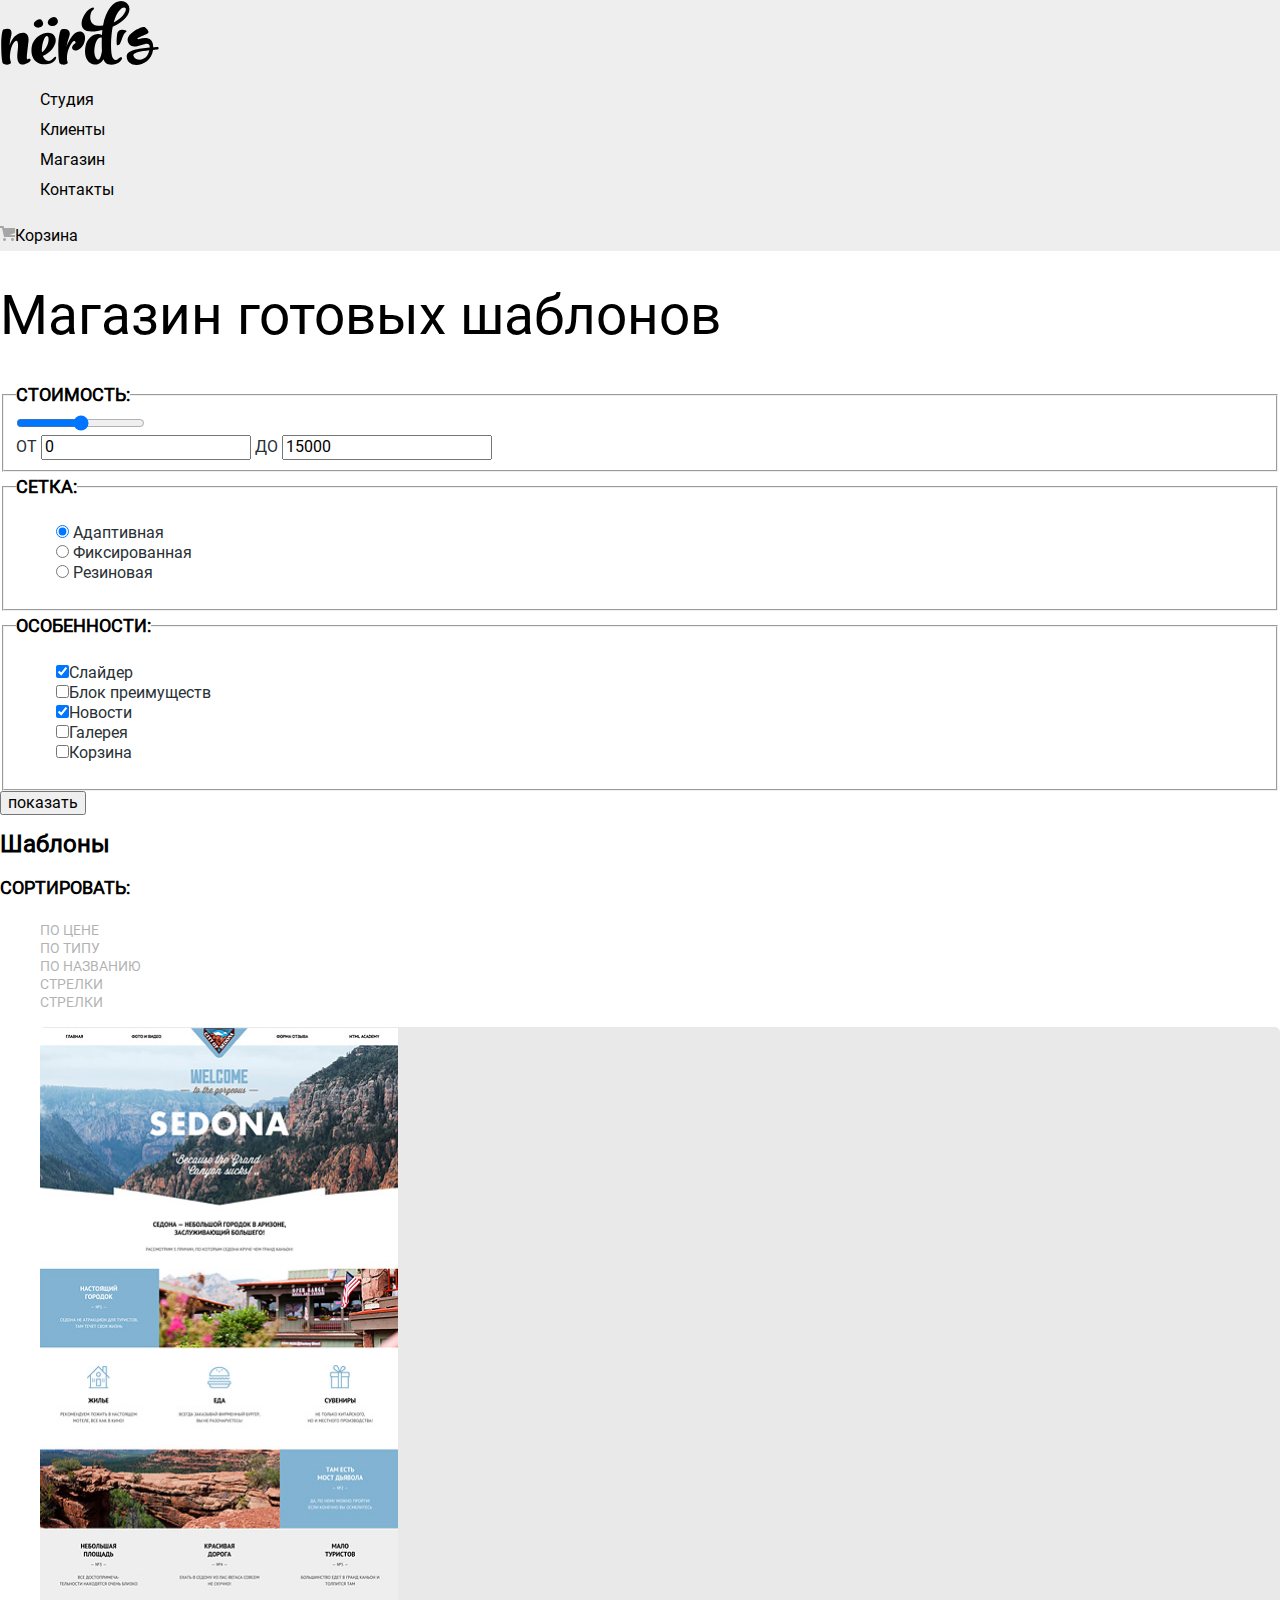
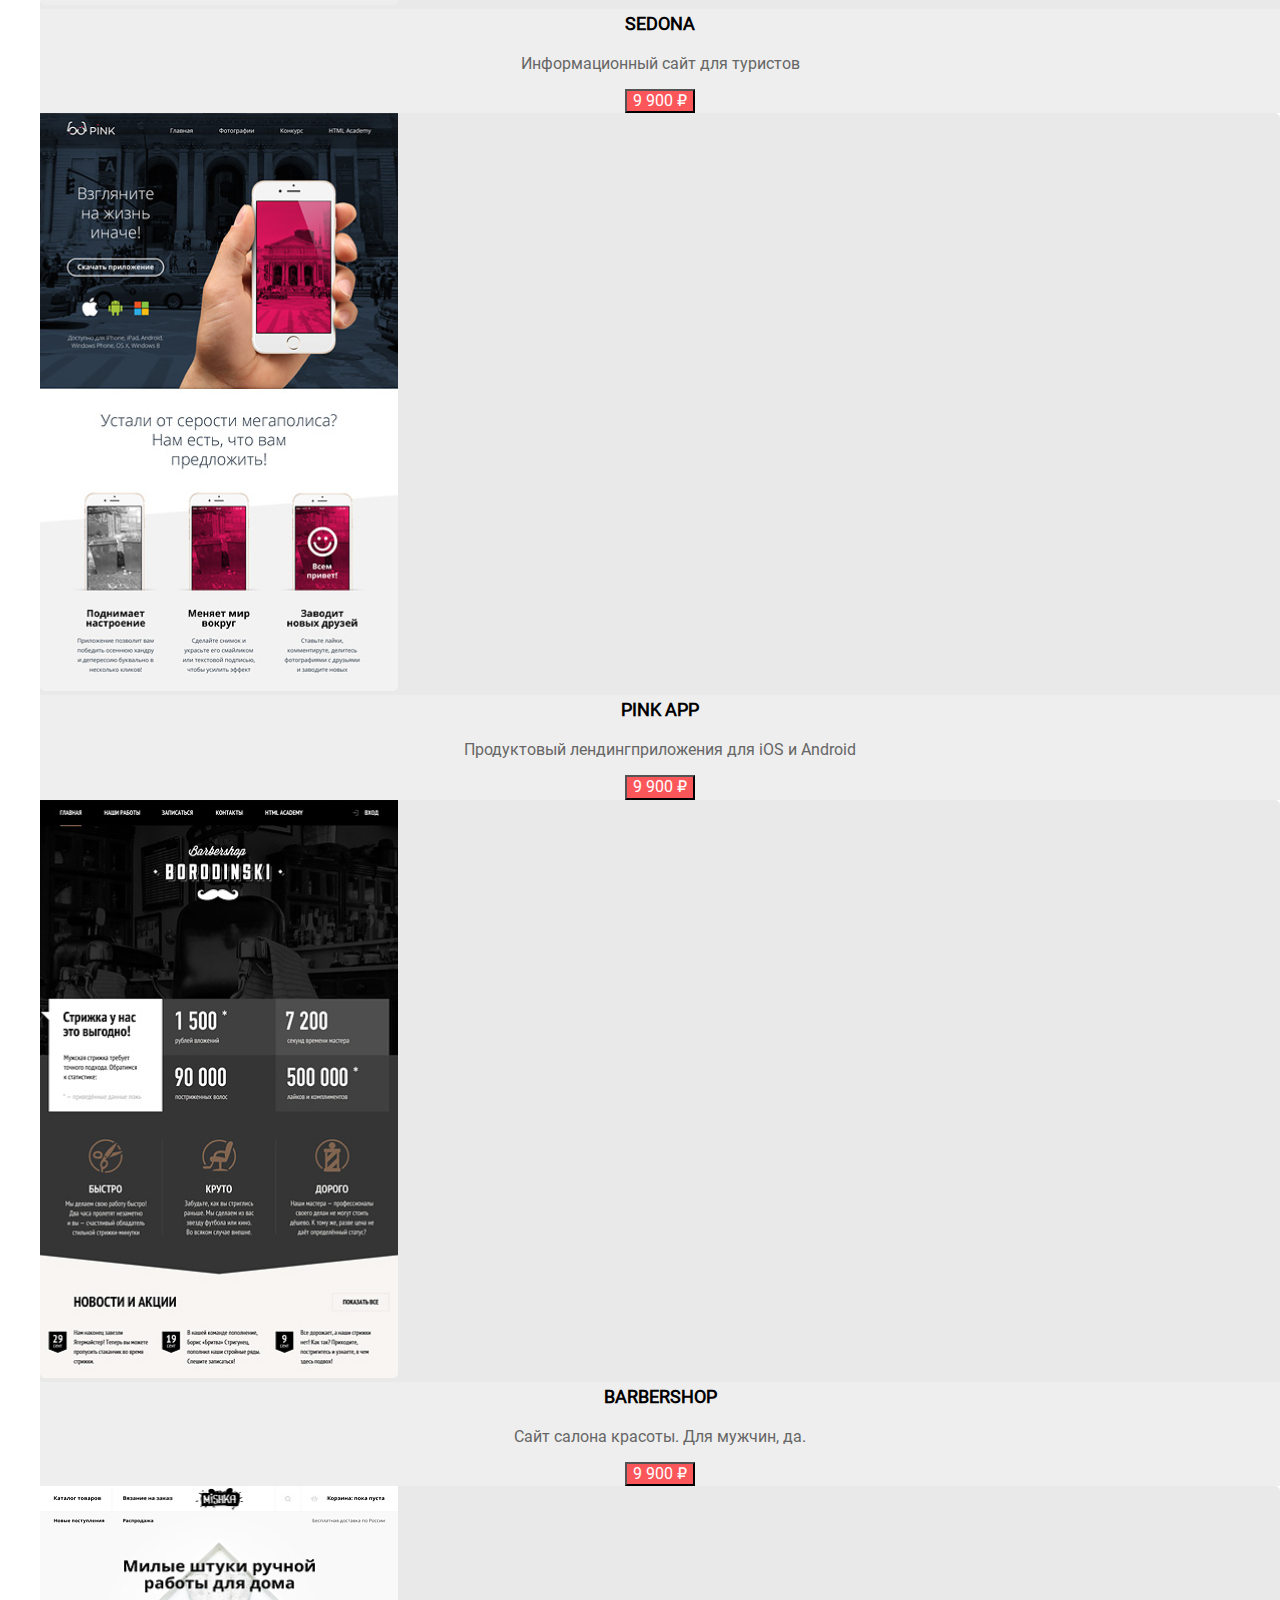
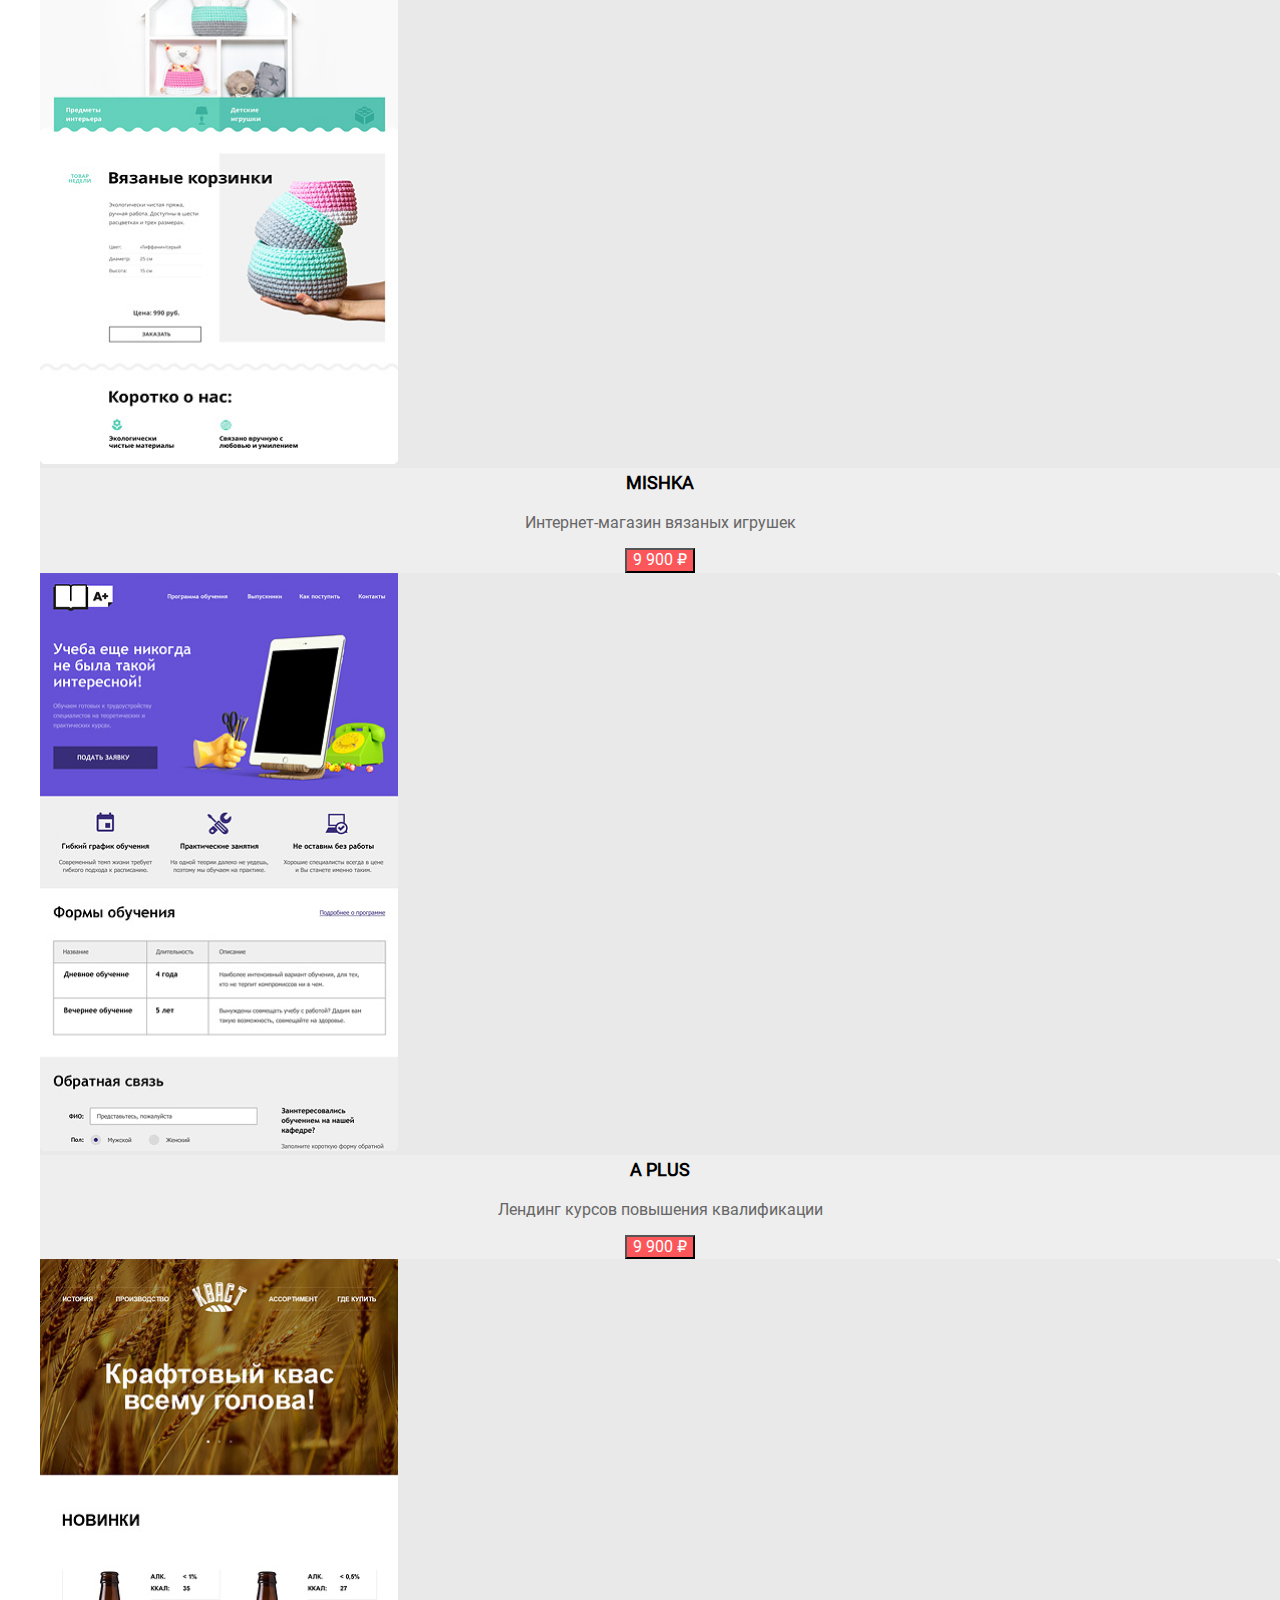
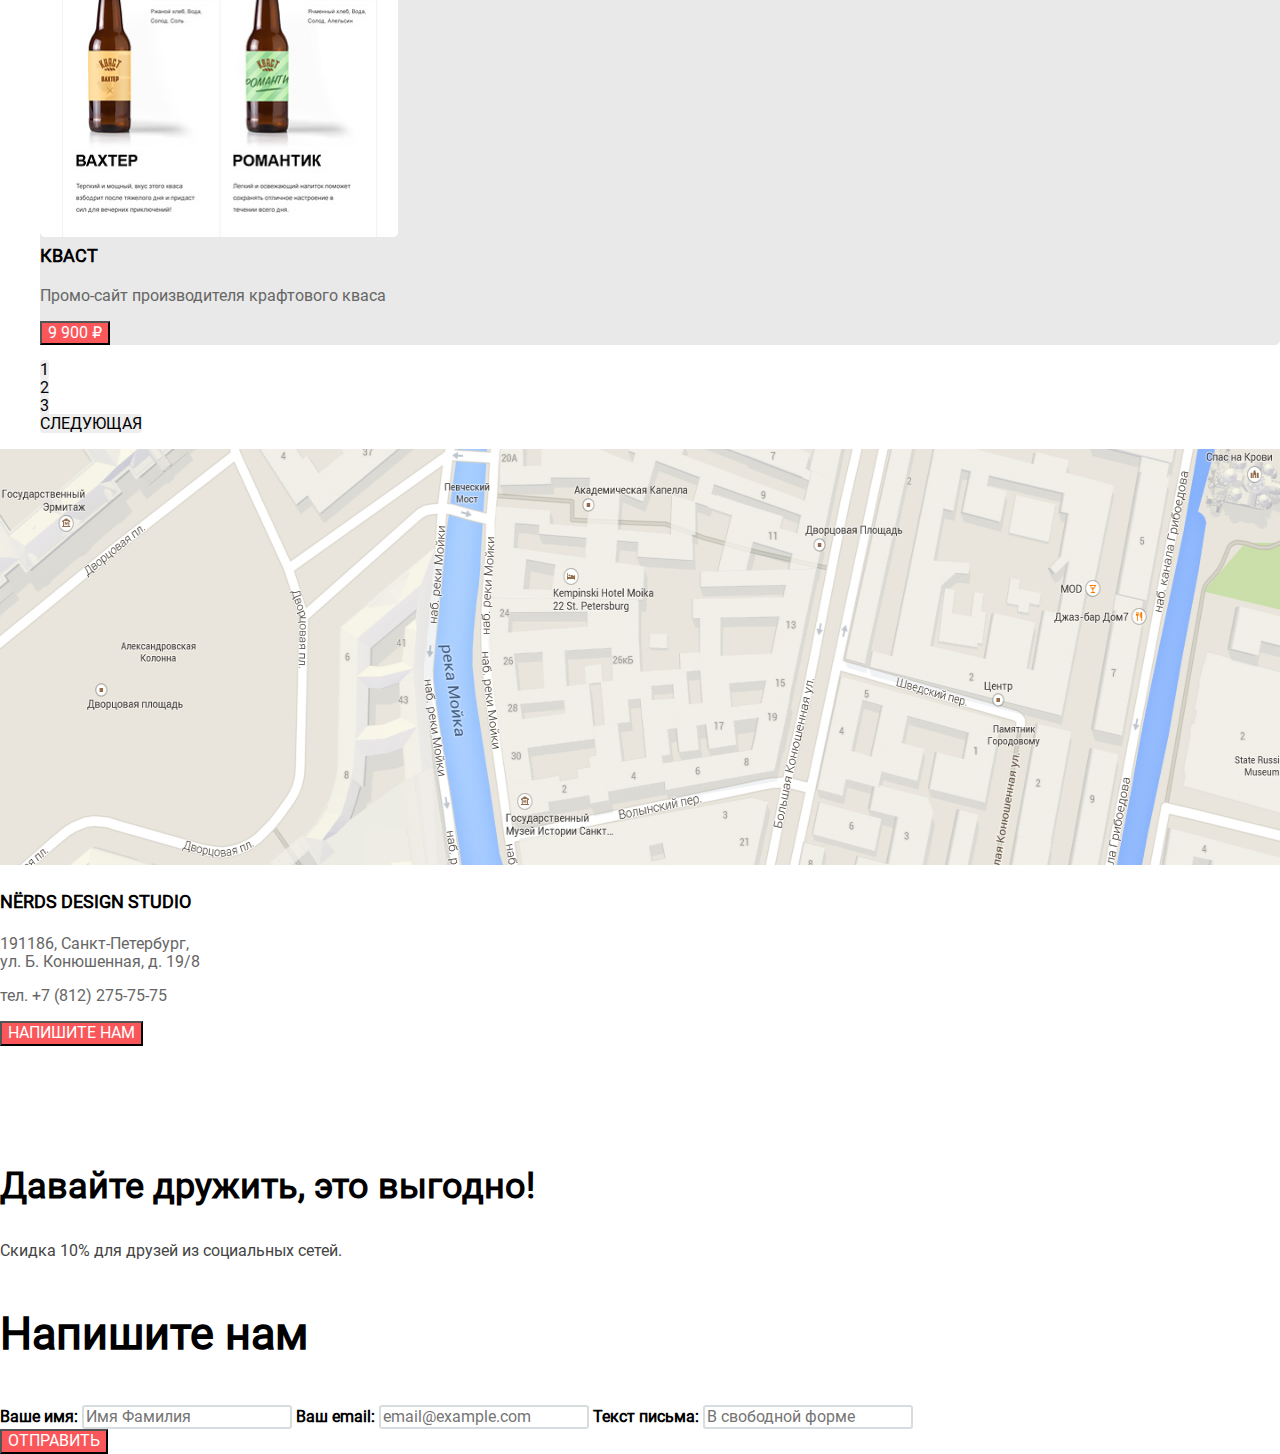
==== commit 91c483c1: "внес поправки в 6дз разметка каталога" ====
--- a/catalog.html
+++ b/catalog.html
@@ -139,7 +139,7 @@
 					<a href="#">
 						<img src="img/product/sedona.png" width="358" height="578" alt="Вэб-Сайт sedona">
 					</a>
-          <div class="catalog-item-site">
+          <div class="catalog-item-info">
             <a class="catalog-item-title">Sedona</a>
             <p class="catalog-item-subtitle">Информационный сайт для туристов</p>
             <button class="button" type="button">9 900 &#8381;</button>
@@ -149,7 +149,7 @@
 					<a href="#">
 						<img src="img/product/pink.png" width="358" height="578" alt="Вэб-Сайт pink">
 					</a>
-          <div class="catalog-item-site">
+          <div class="catalog-item-info">
             <a class="catalog-item-title">pink app</a>
             <p class="catalog-item-subtitle">Продуктовый лендингприложения для iOS и Android</p>
             <button class="button" type="button">9 900 &#8381;</button>
@@ -159,7 +159,7 @@
 					<a href="#">
 						<img src="img/product/borodinski.png" width="358" height="578" alt="Вэб-Сайт borodinski">
 					</a>
-          <div class="catalog-item-site">
+          <div class="catalog-item-info">
             <a class="catalog-item-title">Barbershop</a>
             <p class="catalog-item-subtitle">Сайт салона красоты. Для мужчин, да.</p>
             <button class="button" type="button">9 900 &#8381;</button>
@@ -169,7 +169,7 @@
 					<a href="#">
 						<img src="img/product/mishka.png" width="358" height="578" alt="Вэб-Сайт mishka">
 					</a>
-          <div class="catalog-item-site">
+          <div class="catalog-item-info">
             <a class="catalog-item-title">MISHKA</a>
             <p class="catalog-item-subtitle">Интернет-магазин вязаных игрушек</p>
             <button class="button" type="button">9 900 &#8381;</button>
@@ -179,7 +179,7 @@
 					<a href="#">
 						<img src="img/product/a+.png" width="358" height="578" alt="Вэб-Сайт A+">
 					</a>
-          <div class="catalog-item-site">
+          <div class="catalog-item-info">
             <a class="catalog-item-title">A Plus</a>
             <p class="catalog-item-subtitle">Лендинг курсов повышения квалификации</p>
             <button class="button" type="button">9 900 &#8381;</button>
@@ -196,7 +196,7 @@
           </div>
 				</li>
 			</ul>
-			<ul class="catalog-pages">
+			<ul class="pagination">
 				<li class="catalog-page-item">
 					<a href="#">1</a>
 				</li>
--- a/css/style.css
+++ b/css/style.css
@@ -51,7 +51,7 @@
   font-weight: 400;
   font-size: 16px;
   min-width: 1140px;
-  font-family: "Roboto", sans-serif, 'Times New Roman', Times, serif;
+  font-family: "Roboto", 'Arial', sans-serif;
 }
 img {
   max-width: 100%;
@@ -258,7 +258,7 @@
   color: var(--basic-black);
   opacity: 0.3;
 }
-.catalog-item-site{
+.catalog-item-info{
   background-color: var(--basic-extra-light);
   text-align: center;
 }
@@ -278,7 +278,7 @@
 .catalog-item-subtitle{
   color: var(--basic-grey);
 }
-.catalog-pages{
+.pagination{
   list-style-type: none;
 }
 .catalog-page-item a{
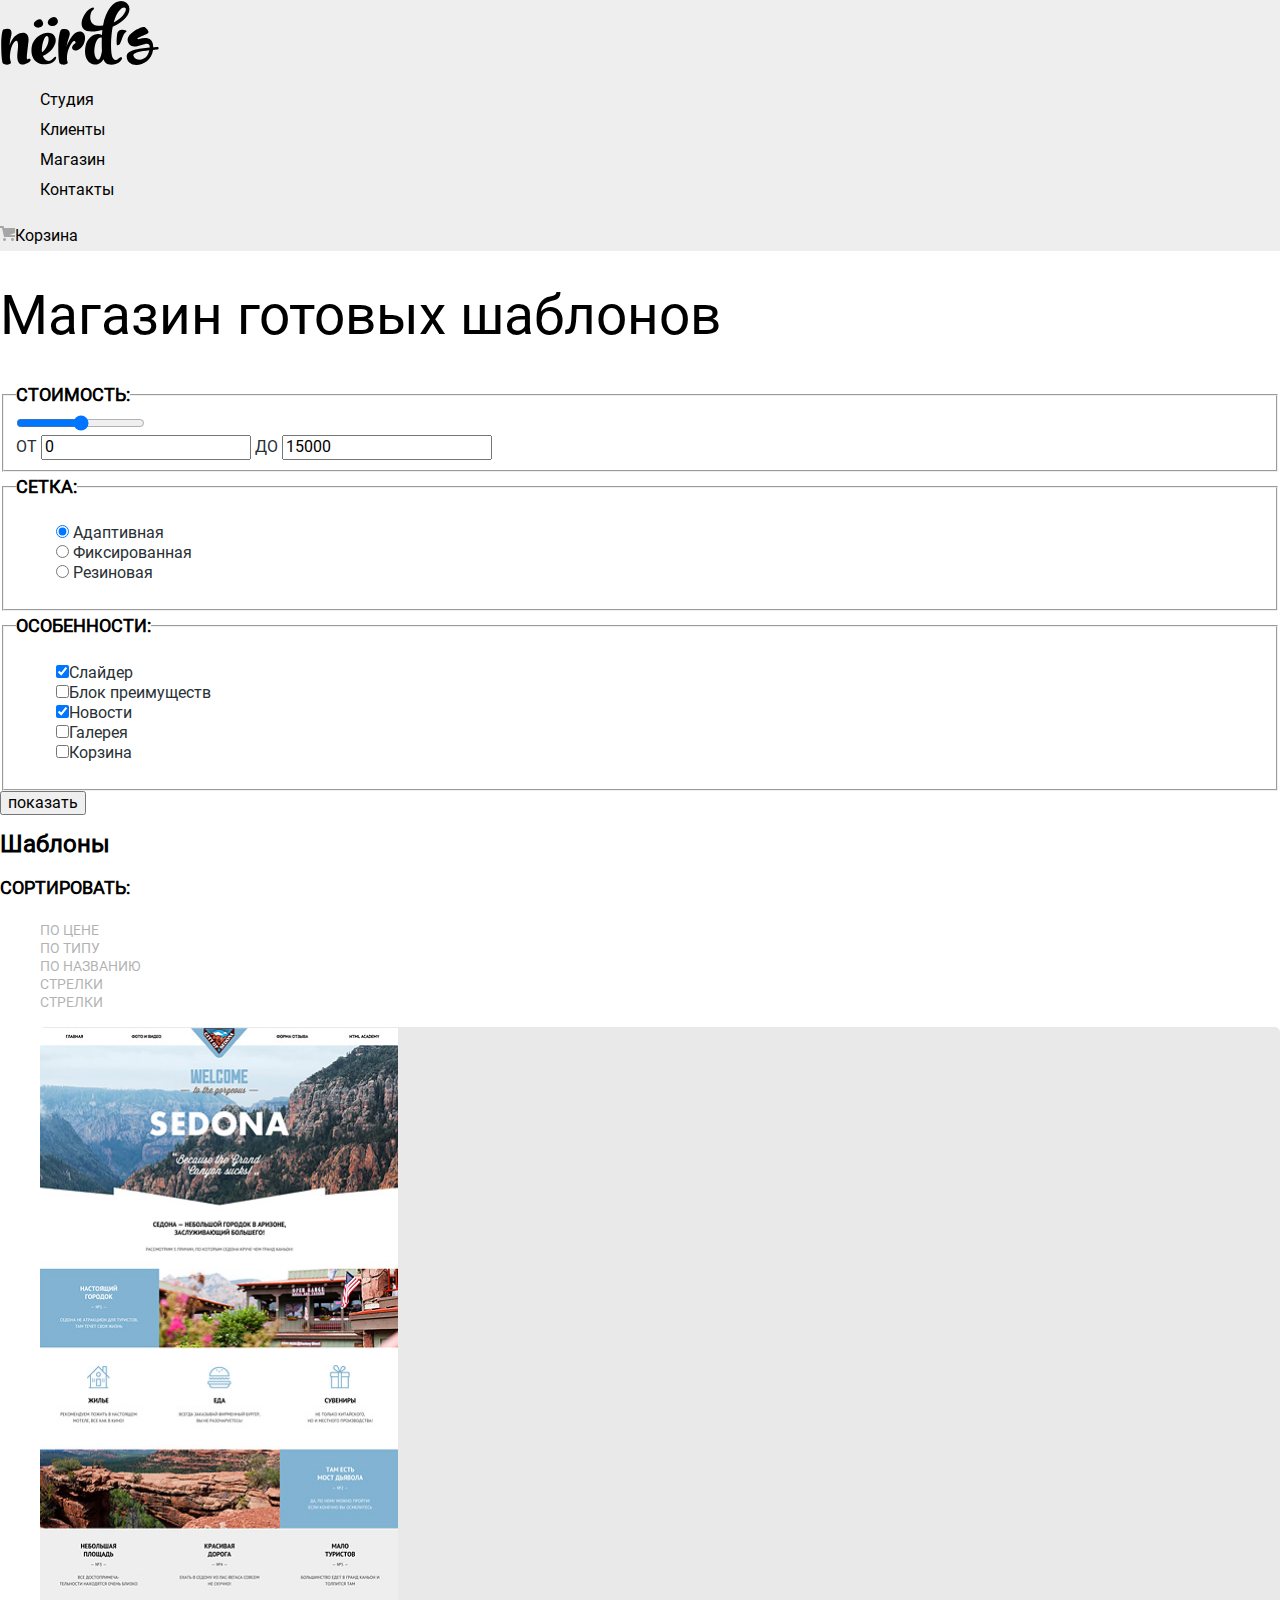
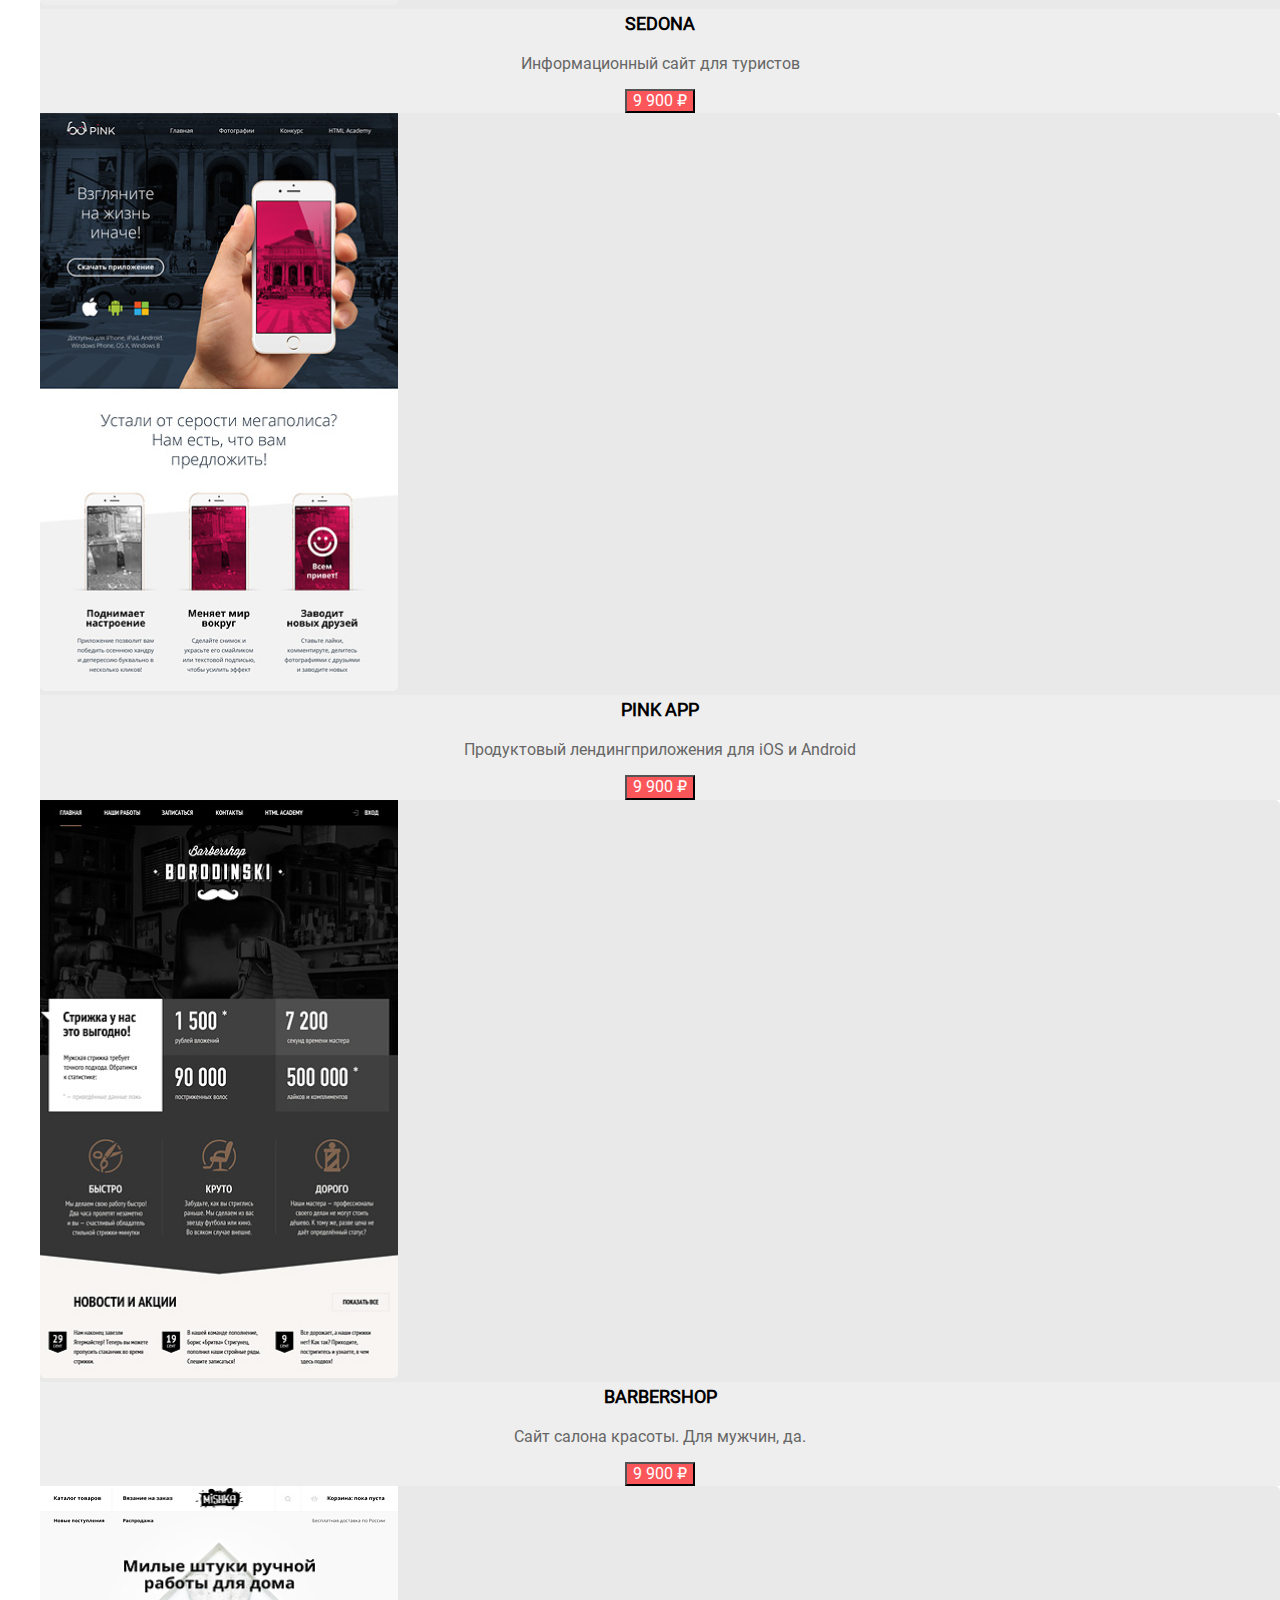
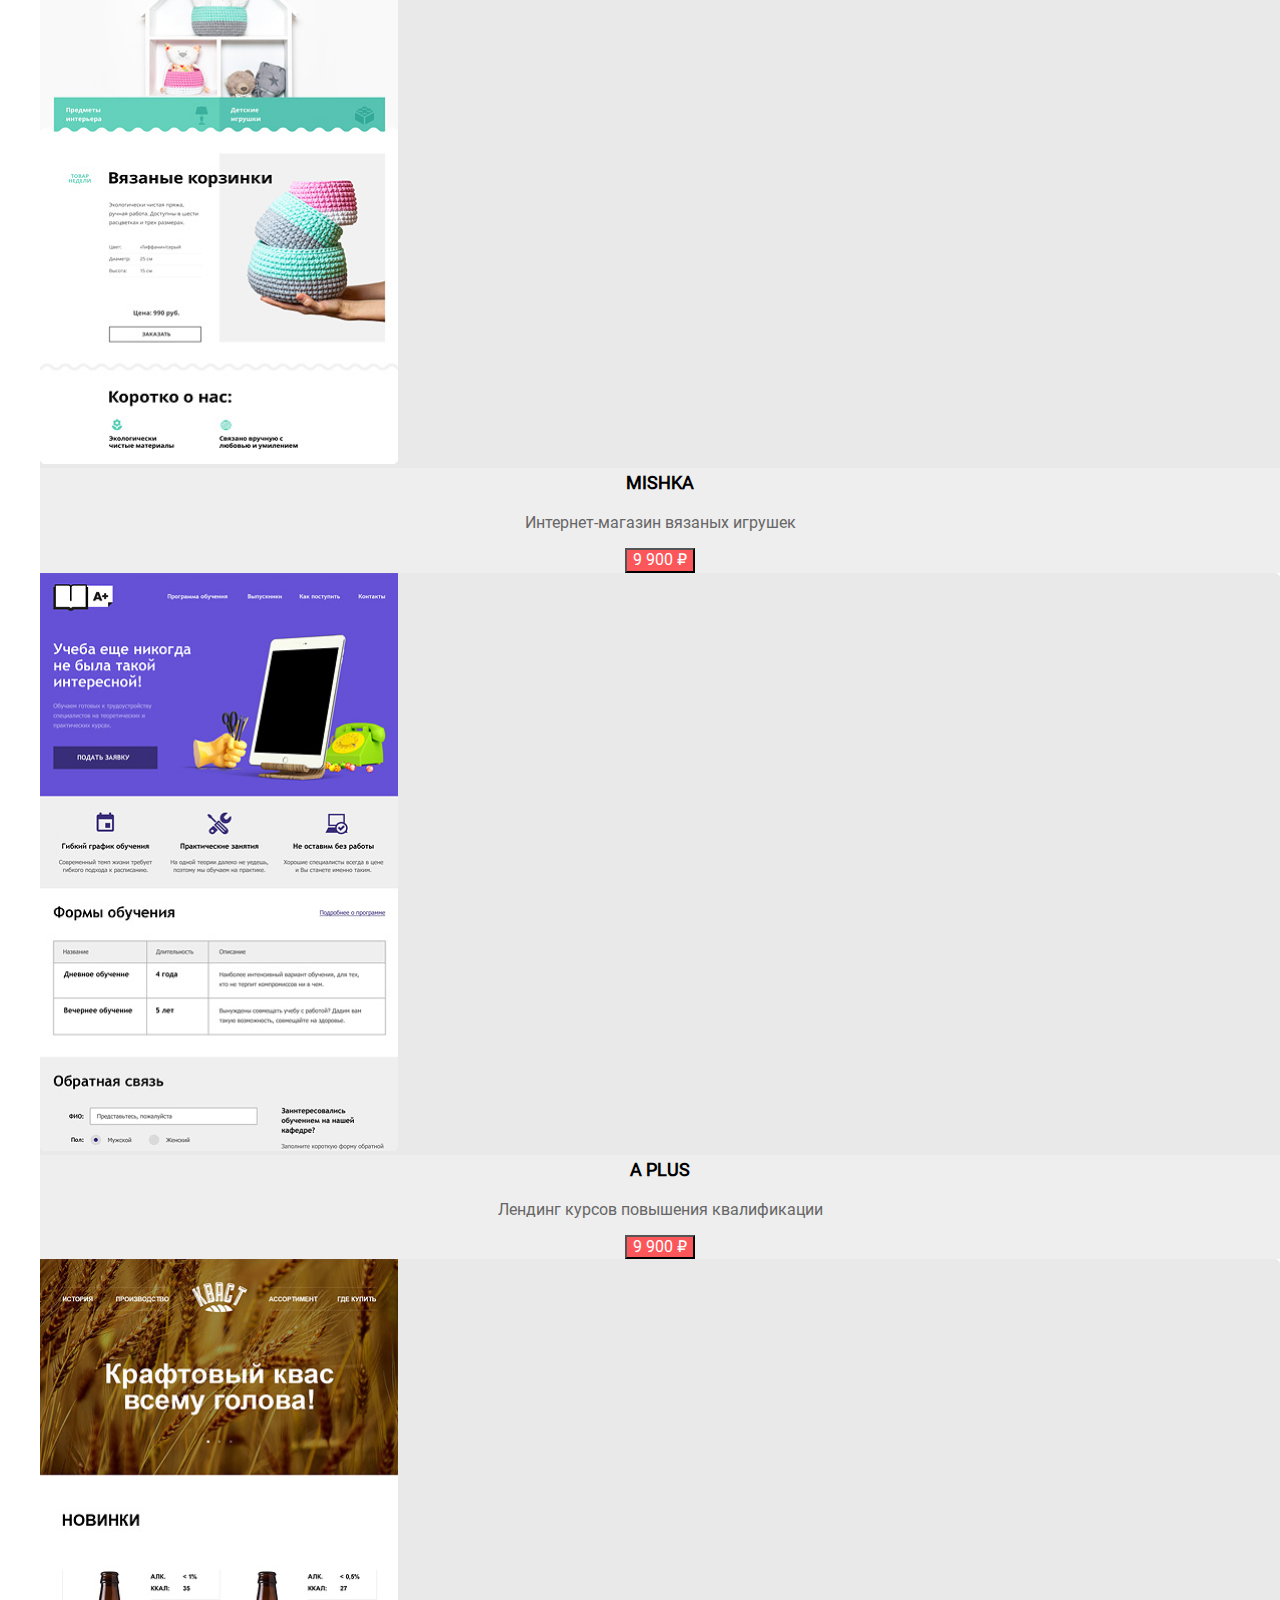
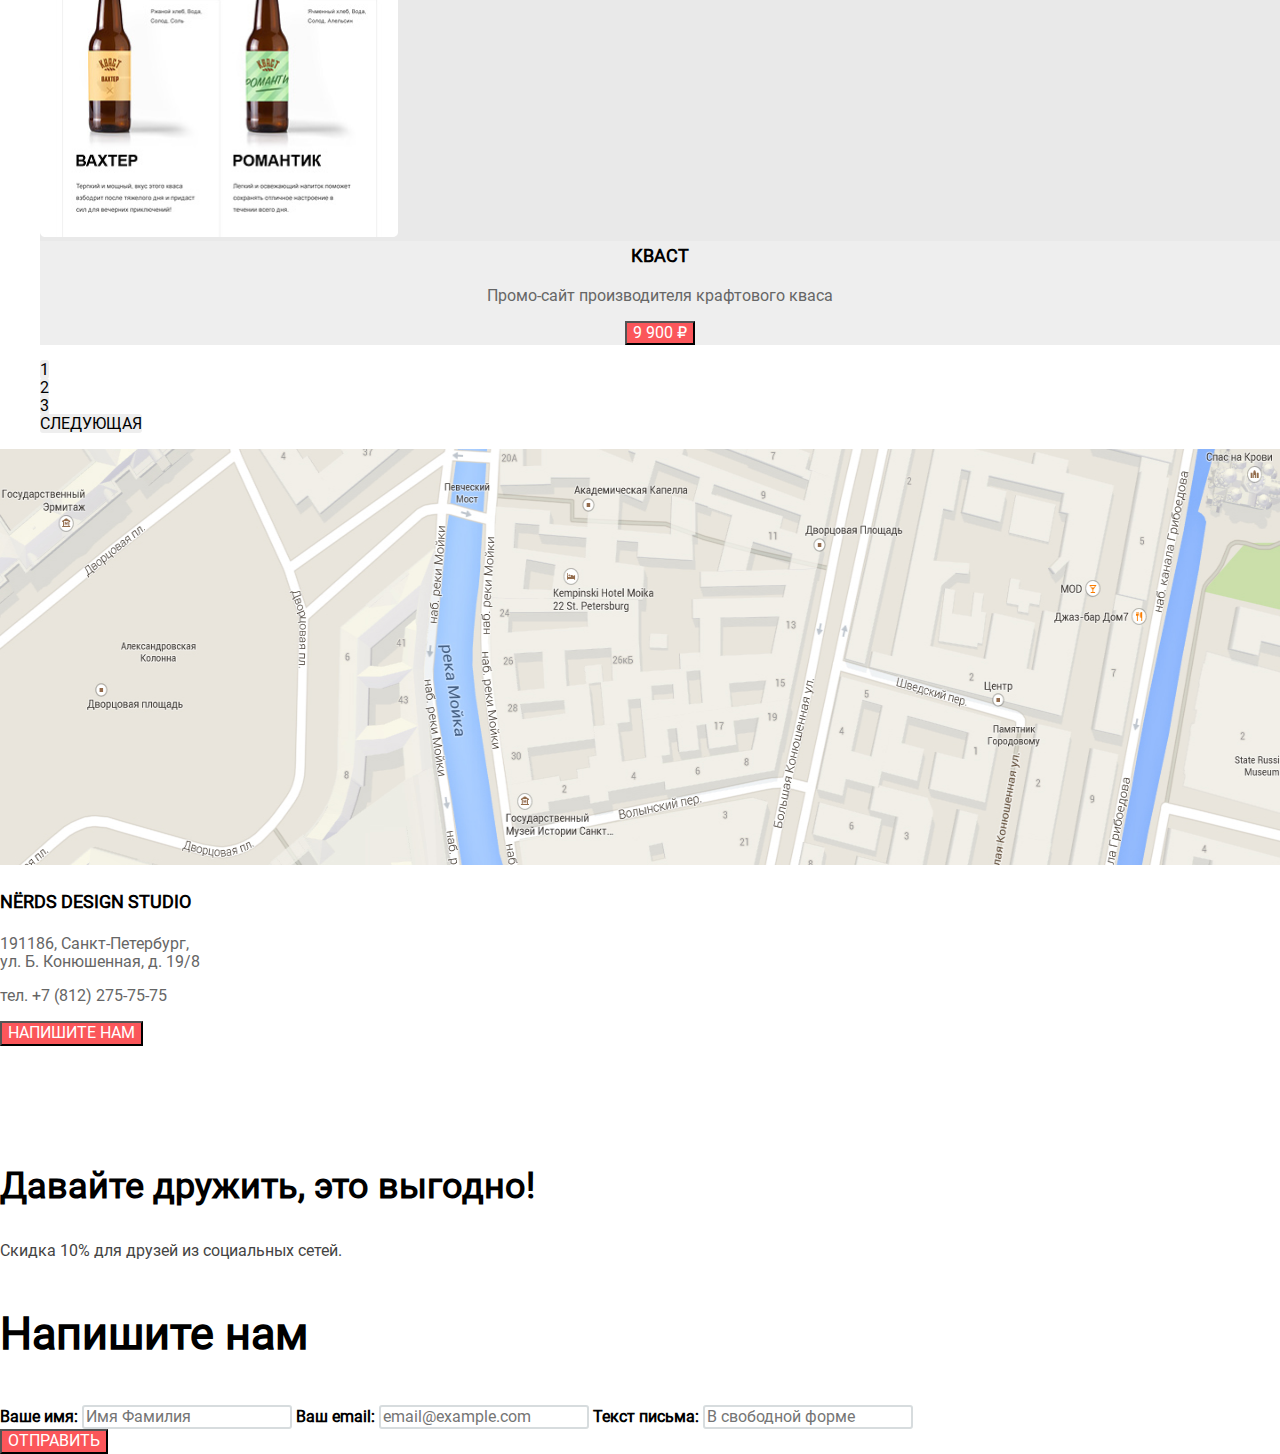
==== commit aba33a99: "6 дз стилизация внутренней страницы" ====
--- a/catalog.html
+++ b/catalog.html
@@ -189,7 +189,7 @@
 					<a href="#">
 						<img src="img/product/kbast.png" width="358" height="578" alt="Вэб-Сайт КВАСТ">
 					</a>
-          <div class="catalog-item-site">
+          <div class="catalog-item-info">
             <a class="catalog-item-title">КВАСТ</a>
             <p class="catalog-item-subtitle">Промо-сайт производителя крафтового кваса</p>
             <button class="button" type="button">9 900 &#8381;</button>
@@ -197,16 +197,16 @@
 				</li>
 			</ul>
 			<ul class="pagination">
-				<li class="catalog-page-item">
+				<li class="pagination-item">
 					<a href="#">1</a>
 				</li>
-				<li class="catalog-page-item">
+				<li class="pagination-item">
           <a href="#">2</a>
         </li>
-				<li class="catalog-page-item">
+				<li class="pagination-item">
           <a href="#">3</a>
         </li>
-				<li class="catalog-page-item">
+				<li class="pagination-item">
           <a href="#">Следующая</a>
         </li>
 			</ul>
--- a/css/style.css
+++ b/css/style.css
@@ -281,7 +281,7 @@
 .pagination{
   list-style-type: none;
 }
-.catalog-page-item a{
+.pagination-item a{
   text-decoration: none;
   color: var(--basic-black);
   background-color: var(--basic-extra-light);
